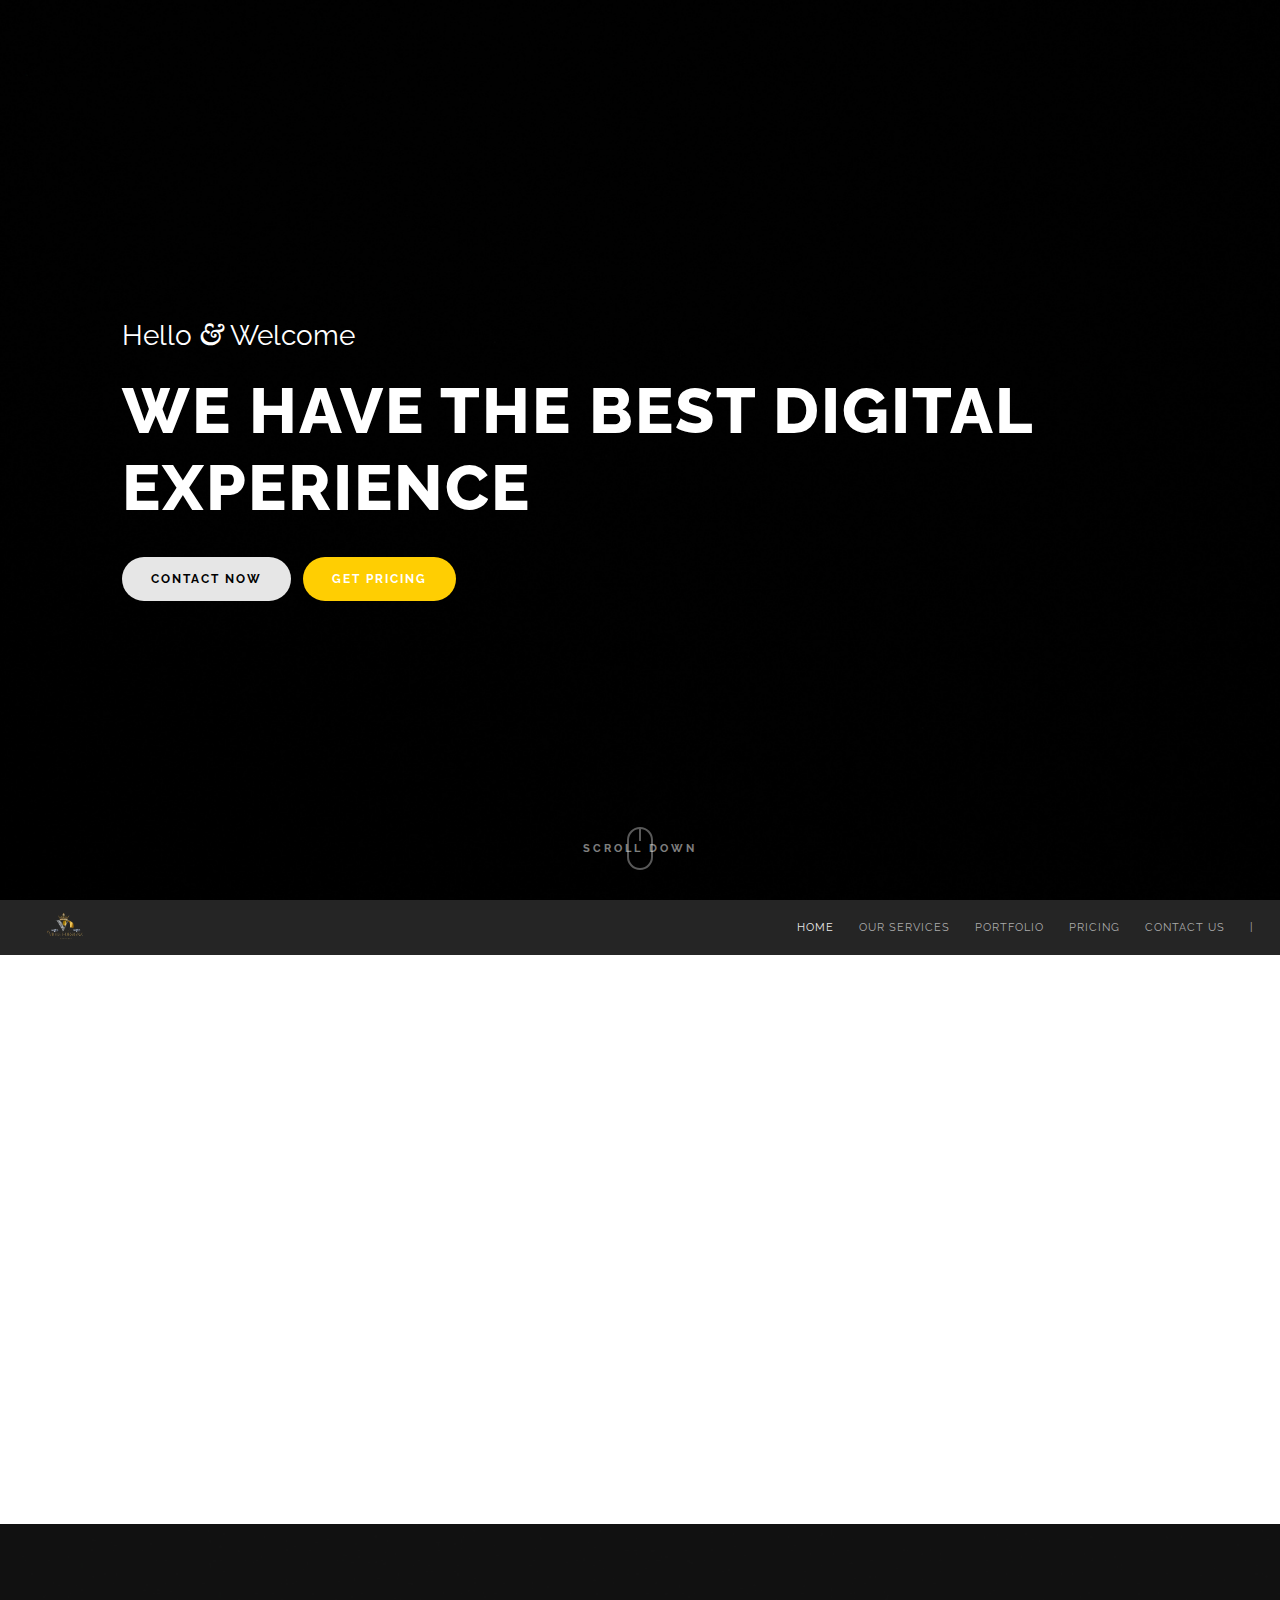
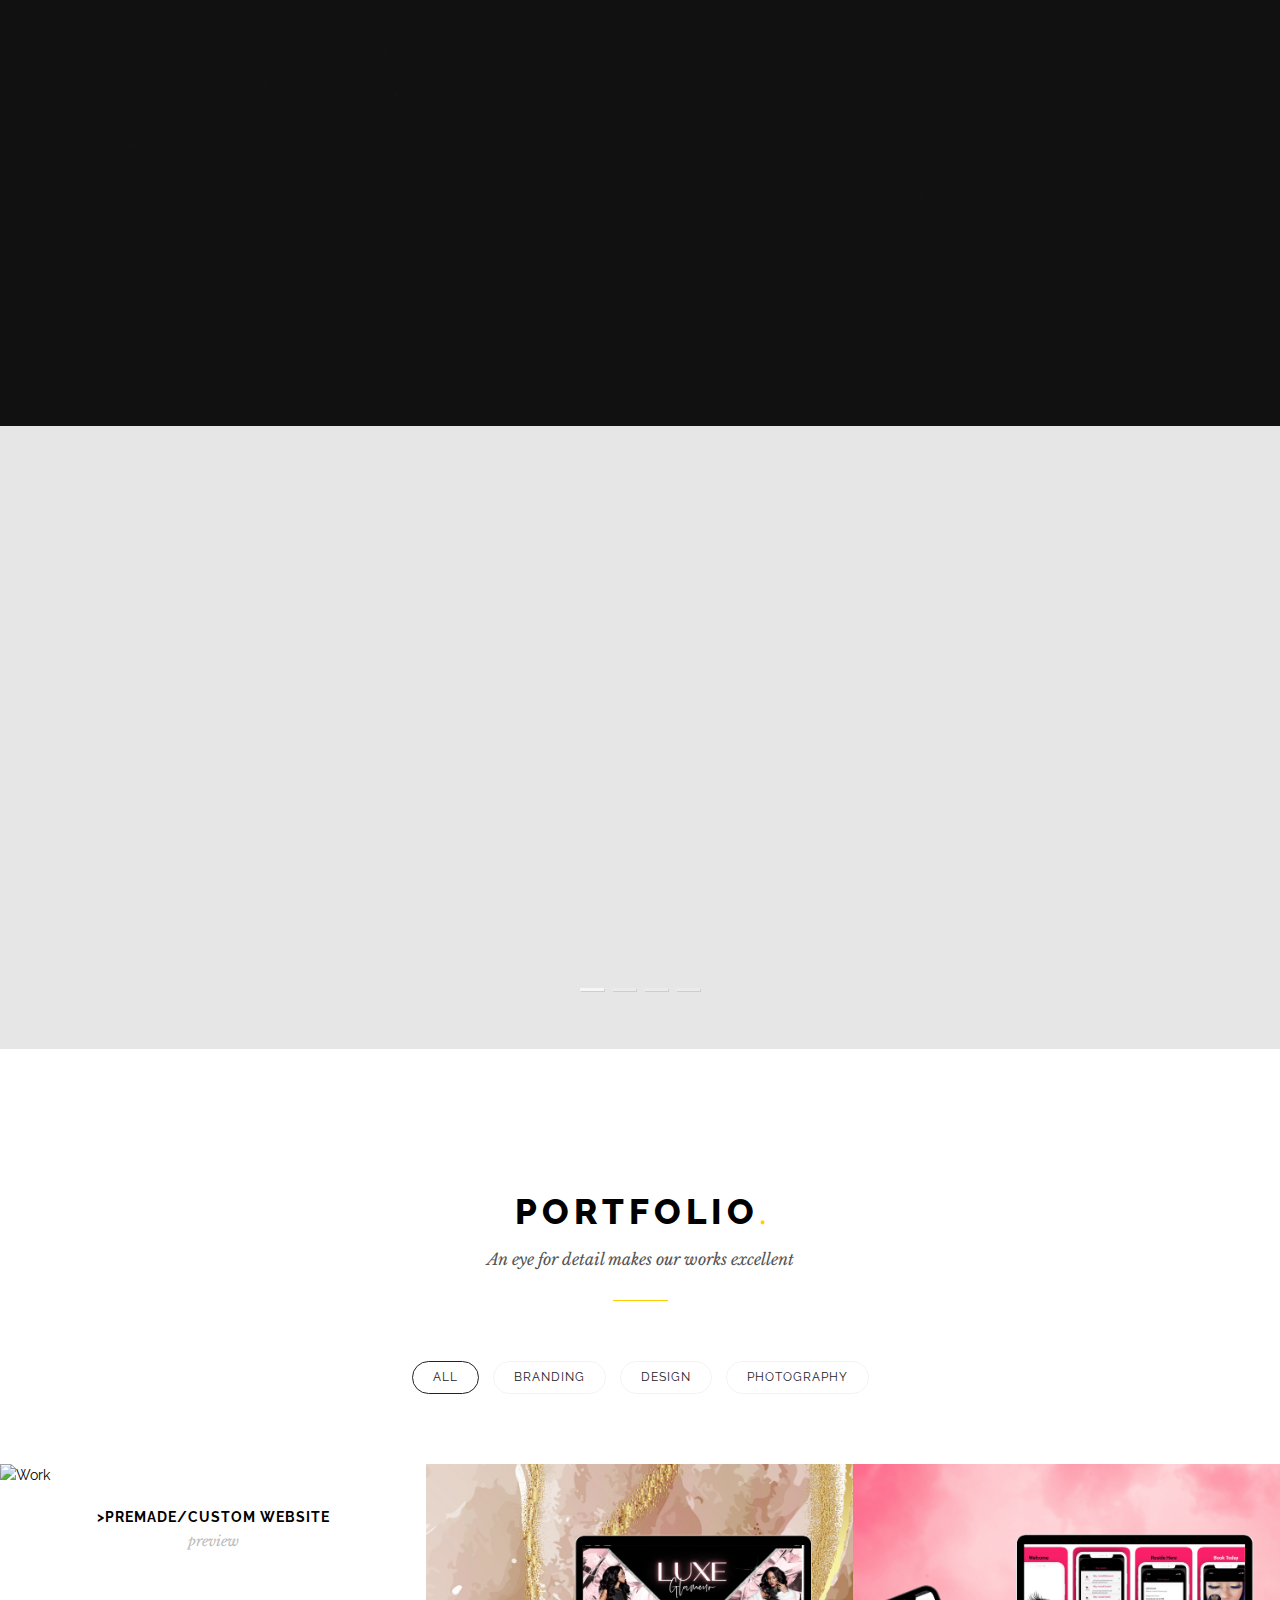
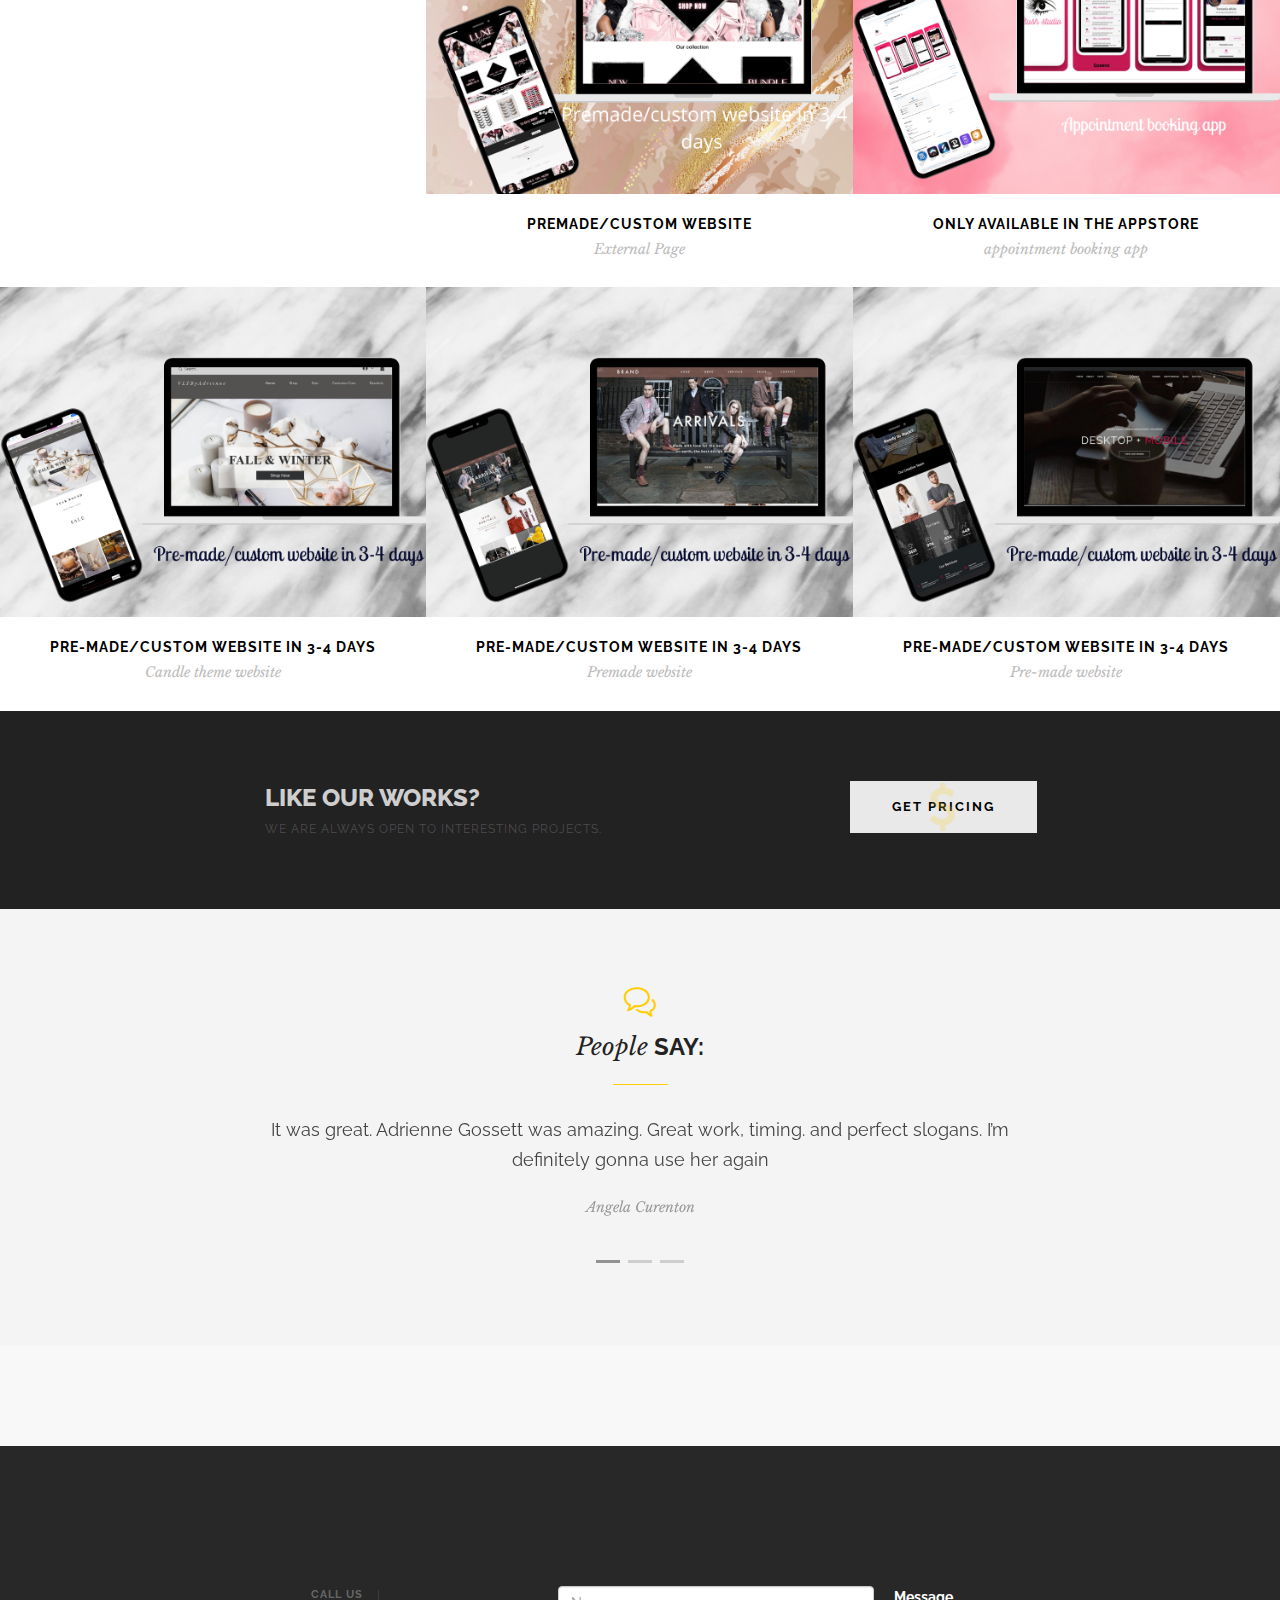
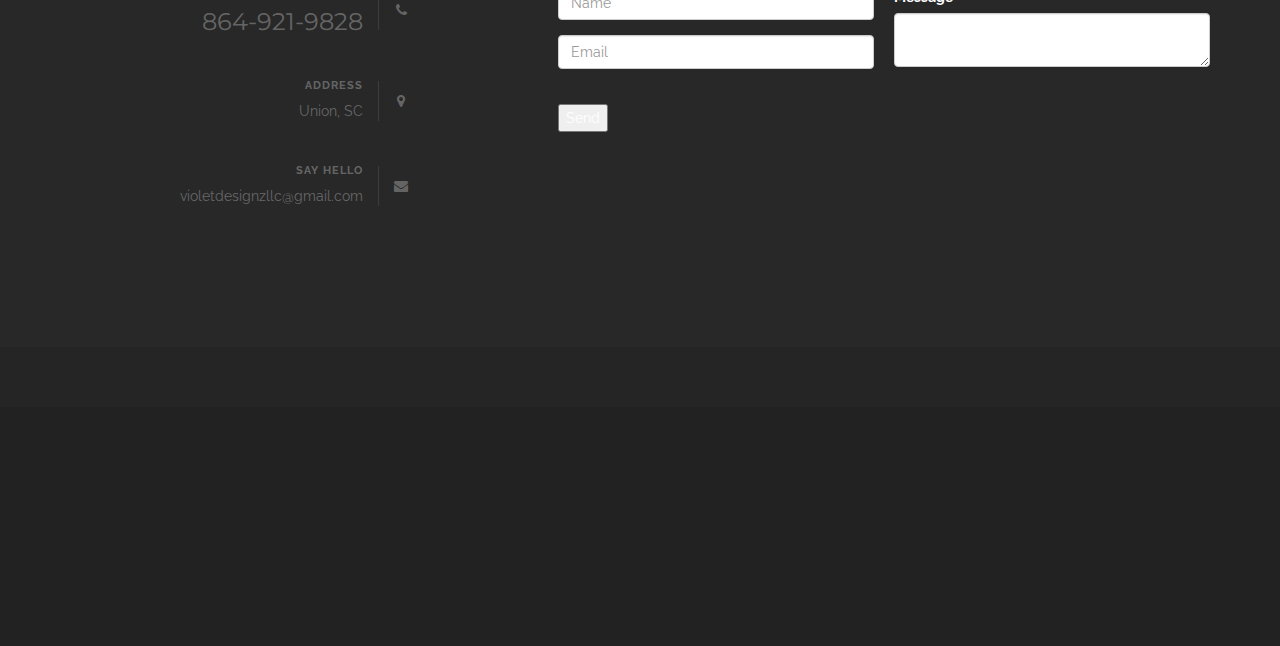
==== index.html @ a91d0bcf "Update index.html" ====
<!-- Change the value of lang="en" attribute if your website's language is not English.
You can find the code of your language here - https://www.w3schools.com/tags/ref_language_codes.asp -->
<!DOCTYPE html>
<html lang="en">

<head>
    <title>violet-designz &mdash;</title>
    <meta name="description" content="">
    <meta name="keywords" content="">
    <meta charset="utf-8">
    <!--[if IE]><meta http-equiv='X-UA-Compatible' content='IE=edge,chrome=1'><![endif]-->
    <meta name="viewport" content="width=device-width, initial-scale=1.0" />
    <!-- Favicons -->
    <link rel="shortcut icon" href="images/favicon.png">
    <link rel="apple-touch-icon" href="images/apple-touch-icon.png">
    <link rel="apple-touch-icon" sizes="72x72" href="images/apple-touch-icon-72x72.png">
    <link rel="apple-touch-icon" sizes="114x114" href="images/apple-touch-icon-114x114.png">
    <!-- CSS -->
    <link rel="stylesheet" href="css/bootstrap.min.css">
    <link rel="stylesheet" href="css/style.css">
    <link rel="stylesheet" href="css/style-responsive.css">

    <link rel="stylesheet" href="css/animate.css">
    <link rel="stylesheet" href="css/animations.min.css">
    <link rel="stylesheet" href="css/animations.min.css">
    <link rel="stylesheet" href="css/vertical-rhythm.min.css">
    <link rel="stylesheet" href="css/owl.carousel.css">
    <link rel="stylesheet" href="css/magnific-popup.css">
    <link rel="stylesheet" href="css/YTPlayer.css">
    <link rel="stylesheet" href="css/simpletextrotator.css">


    <!-- Color Schemes :: Uncomment one for apply :: -->
    <!-- <link rel="stylesheet" href="css/colors/orange.css"> -->
    <link rel="stylesheet" href="css/colors/yellow.css">
    <!-- <link rel="stylesheet" href="css/colors/green.css"> -->
    <!-- <link rel="stylesheet" href="css/colors/cyan.css"> -->
    <!-- <link rel="stylesheet" href="css/colors/azure.css"> -->
    <!-- <link rel="stylesheet" href="css/colors/blue.css"> -->
    <!-- <link rel="stylesheet" href="css/colors/blue-extra.css"> -->
    <!-- <link rel="stylesheet" href="css/colors/purple.css"> -->
    <!-- <link rel="stylesheet" href="css/colors/purple-extra.css"> -->
    <!-- <link rel="stylesheet" href="css/colors/brown.css"> -->
    <!-- <link rel="stylesheet" href="css/colors/brown-extra.css"> -->
    <!-- <link rel="stylesheet" href="css/colors/red-extra.css"> -->
    <!-- <link rel="stylesheet" href="css/colors/pink.css"> -->
    <!-- <link rel="stylesheet" href="css/colors/black.css"> -->

</head>

<body class="appear-animate">

    <!-- Page Loader -->
    <div class="page-loader">
        <b class="spinner">Loading...</b>
    </div>
    <!-- End Page Loader -->

    <!-- Page Wrap -->
    <div class="page" id="top">

        <!-- Home Section -->
        <section class="home-section bg-dark bg-pattern-over" data-background="img/12.png" id="home">
            <div class="js-height-full">


                <!-- End Video BG Init -->

                <!-- Home Page Content -->
                <div class="home-content container">
                    <div class="home-text">

                        <div class="row animate-init" data-anim-type="fade-in-right" data-anim-delay="100">
                            <div class="col-sm-9 col-sm-offset-1">

                                <div class="align-left">

                                    <h1 class="hs-line-8  mb-20">
                                        Hello <span class="serif">&</span>
                                        Welcome
                                    </h1>

                                    <h2 class="hs-line-7 uppercase mb-30 mx-xs-20">
                                        <span class="text-rotate">
                                            We have the best digital experience, best ideas for your project, all
                                            digital magic in one cup!
                                        </span>
                                    </h2>

                                    <div class="local-scroll">
                                        <a href="ui-forms.html"
                                            class="btn btn-mod btn-w  btn-circle btn-medium hidden-xs">Contact now</a>
                                        <span class="hidden-xs">&nbsp;</span>
                                        <a href="pricing.html"
                                            class="btn btn-mod btn-color btn-circle btn-medium ext-link">Get Pricing</a>
                                    </div>

                                </div>

                            </div>
                        </div>

                    </div>
                </div>
                <!-- End Home Page Content -->

                <!-- Scroll Down -->
               <div class="local-scroll">
                    <a href="#team" class="scroll-down"><i class="scroll-down-icon"></i><span>Scroll Down</span></a>
                </div>
                <!-- End Scroll Down -->

            </div>
        </section>
        <!-- End Home Section -->

        <!-- Navigation panel -->
        <nav class="main-nav dark js-stick">
            <div class="full-wrapper relative clearfix">

                <!-- Logo ( * your text or image into link tag *) -->
                <div class="nav-logo-wrap local-scroll">
                    <a href="#top" class="logo"><img src="img/logo.png" width="80" height="27" alt="" /></a>
                </div>

                <div class="mobile-nav"><i class="fa fa-bars"></i></div>

                <!-- Main Menu -->
                <div class="inner-nav desktop-nav">
                    <ul class="clearlist scroll-nav local-scroll">
                        <li class="active"><a href="#home">Home</a></li>
                        <li><a href="#team">Our services</a></li>
                        <li><a href="#portfolio">Portfolio</a></li>
                        <li><a href="pricing.html">Pricing</a></li>
                         <li><a href="ui-forms.html">Contact us</a></li>
                        <li class="hidden-xs hidden-sm hidden-md"><a>|</a></li>


                    


                    </ul>
                </div>

            </div>
        </nav>
        <!-- End Navigation panel -->
        <!-- About Us Section -->
        <!----team section-->
        <!-- Team Section -->
        <section class="page-section" id="team">
            <div class="container relative">

                <!-- Section Headings -->
                <div class="row">
                    <div class="col-md-8 col-md-offset-2 col-lg-8 col-lg-offset-2">
                        <div class="section-title">

                        </div>
                    </div>
                    <!-- End Section Headings -->

                    <!-- Team Grid -->
                    <div class="team-grid">
                        <!-- Team Item -->
                        <div class="team-item animate-init" data-anim-type="fade-in" data-anim-delay="100">
                            <div class="team-item-image">
                                <img src="img/13.png" alt="" />
                                <div class="team-item-detail">
                                    <h4 class="serif">Logos</h4>
                                    6 logos for $25
                                </div>
                            </div>
                            <div class="team-item-descr">
                                <div class="team-item-name">
                                </div>
                                <div class="team-item-role">
                                </div>
                                <div class="team-social-links">

                                </div>
                            </div>
                        </div>
                        <!-- End Team Item -->

                        <!-- Team Item -->
                        <div class="team-item animate-init" data-anim-type="fade-in" data-anim-delay="200">
                            <div class="team-item-image">
                                <img src="img/14.png" alt="" />
                                <div class="team-item-detail">
                                    <h4 class="serif">Learn more</h4>
                                    Resources available
                                </div>
                            </div>
                            <div class="team-item-descr">
                                <div class="team-item-name">
                                </div>
                                <div class="team-item-role">
                                </div>
                                <div class="team-social-links">

                                </div>
                            </div>
                        </div>
                        <!-- End Team Item -->

                        <!-- Team Item -->
                        <div class="team-item animate-init" data-anim-type="fade-in" data-anim-delay="300">
                            <div class="team-item-image">
                                <img src="img/15.png" alt="" />
                                <div class="team-item-detail">
                                    <h4 class="serif">One page websites only $110</h4>
                                    Includes custom domain and hosting
                                </div>
                            </div>
                            <div class="team-item-descr">
                                <div class="team-item-name">
                                </div>
                                <div class="team-item-role">
                                </div>
                                <div class="team-social-links">

                                </div>
                            </div>
                        </div>
                        <!-- End Team Item -->

                    </div>
                    <!-- End Team Grid -->

                </div>
        </section>
        <!-- End Team Section -->




    </div>
    <!-- End Process Grid -->

    </div>
    <!-- End Process -->

    </div>
    <!-- End Tab Content -->


    </div>
    </section>
    <!-- End About Us Section -->



    </div>
    </section>
    <!-- End Some Facts Section -->







    <!-- Features Section -->
    <section class="page-section bg-scroll bg-dark-alfa-50" data-background="img/blackballer.png">
        <div class="container relative">

            <!-- Features Grid -->
            <div class="item-carousel owl-carousel animate-init" data-anim-type="bounce-in-right-large"
                data-anim-delay="200">

                <!-- Features Item -->
                <div class="features-item">
                    <div class="features-icon">
                        <span class="icon-ghost"></span>
                    </div>
                    <div class="features-title">
                        We're Creative
                    </div>
                    <div class="features-descr">
                        We find the best ideas for you
                    </div>
                </div>
                <!-- End Features Item -->

                <!-- Features Item -->
                <div class="features-item">
                    <div class="features-icon">
                        <span class="icon-rocket"></span>
                    </div>
                    <div class="features-title">
                        We’re Punctual
                    </div>
                    <div class="features-descr">
                        We always do your tasks on time
                    </div>
                </div>
                <!-- End Features Item -->

                <!-- Features Item -->
                <div class="features-item">
                    <div class="features-icon">
                        <span class="icon-magic-wand"></span>
                    </div>
                    <div class="features-title">
                        We have magic
                    </div>
                    <div class="features-descr">
                        You will be delighted
                    </div>
                </div>
                <!-- End Features Item -->

                <!-- Features Item -->
                <div class="features-item">
                    <div class="features-icon">
                        <span class="icon-wrench"></span>
                    </div>
                    <div class="features-title">
                        We're Creative
                    </div>
                    <div class="features-descr">
                        We find the best ideas for you
                    </div>
                </div>
                <!-- End Features Item -->

                <!-- Features Item -->
                <div class="features-item">
                    <div class="features-icon">
                        <span class="icon-music-tone"></span>
                    </div>
                    <div class="features-title">
                        We’re Punctual
                    </div>
                    <div class="features-descr">
                        We always do your tasks on time
                    </div>
                </div>
                <!-- End Features Item -->

                <!-- Features Item -->
                <div class="features-item">
                    <div class="features-icon">
                        <span class="icon-equalizer"></span>
                    </div>
                    <div class="features-title">
                        We have magic
                    </div>
                    <div class="features-descr">
                        You will be delighted
                    </div>
                </div>
                <!-- End Features Item -->

                <!-- Features Item -->
                <div class="features-item">
                    <div class="features-icon">
                        <span class="icon-flag"></span>
                    </div>
                    <div class="features-title">
                        We're Creative
                    </div>
                    <div class="features-descr">
                        We find the best ideas for you
                    </div>
                </div>
                <!-- End Features Item -->

                <!-- Features Item -->
                <div class="features-item">
                    <div class="features-icon">
                        <span class="icon-moustache"></span>
                    </div>
                    <div class="features-title">
                        We’re Punctual
                    </div>
                    <div class="features-descr">
                        We always do your tasks on time
                    </div>
                </div>
                <!-- End Features Item -->

                <!-- Features Item -->
                <div class="features-item">
                    <div class="features-icon">
                        <span class="icon-eye"></span>
                    </div>
                    <div class="features-title">
                        We have magic
                    </div>
                    <div class="features-descr">
                        You will be delighted
                    </div>
                </div>
                <!-- End Features Item -->

            </div>
            <!-- Features Grid -->
        </div>
    </section>
    <!-- Features Section -->


    <!-- Fullwidth Slider -->
    <div class="fullwidth-slider owl-carousel bg-dark">

        <!-- Slide Item -->
        <section class="page-section bg-scroll bg-light-alfa-90"
            data-background="images/full-width-images/section-bg-17.jpg">
            <div class="container relative">

                <div class="row">

                    <div class="col-md-7 mb-sm-40 animate-init" data-anim-type="fade-in-right-big"
                        data-anim-delay="100">

                        <!-- Image -->
                        <div class="work-full-media mt-0">
                            <a href="#" target="_blank"><img
                                    src="img/computerimg.png" alt="" /></a>
                        </div>
                        <!-- End Image -->

                    </div>

                    <div class="col-md-5 col-lg-4 col-lg-offset-1 pt-20 pt-sm-0 animate-init"
                        data-anim-type="fade-in-left-big" data-anim-delay="100">

                        <!-- About Project -->
                        <div class="text">
                            <h3 class="uppercase">Now introducing</h3>
                            <div class="section-heading align-left mb-20 mb-xxs-10">Great one page websites</div>

                            <p>
                                Branding made easy! One page websites some as soon as the same day!
                            </p>

                            <div class="mt-40 mt-xxs-20">
                                <a href="#contact"
                            </div>

                        </div>
                        <!-- End About Project -->

                    </div>

                </div>

            </div>
        </section>
        <!-- End Slide Item -->

        <!-- Slide Item -->
        <section class="page-section bg-scroll bg-light-alfa-90"
            data-background="images/full-width-images/section-bg-18.jpg">
            <div class="container relative">

                <div class="row">

                    <div class="col-md-5 col-lg-4 mb-sm-40">

                        <!-- About Project -->
                        <div class="text">
                            <h3 class="uppercase mb-30 mb-xxs-10">Mega Creative</h3>
                            <p>
                                Donec rutrum, tortor ut elementum venenatis, purus magna bibendum nisl, ut.
                                Phasellus facilisis mauris vel velit molestie pellentesqu accumsan ipsum erat eu
                                sapien.
                            </p>

                            <div class="mt-40">
                                <a href="#" class="btn btn-mod btn-border-c btn-medium" target="_blank">View
                                    online</a>
                            </div>

                        </div>
                        <!-- End About Project -->

                    </div>

                    <div class="col-md-7 col-lg-offset-1">

                        <!-- Image -->
                        <div class="work-full-media mt-0">
                            <img src="images/portfolio/full-project-3.jpg" alt="" />
                        </div>
                        <!-- End Image -->

                    </div>

                </div>

            </div>
        </section>
        <!-- End Slide Item -->

        <!-- Slide Item -->
        <section class="page-section bg-scroll bg-light-alfa-50"
            data-background="images/full-width-images/section-bg-11.jpg">
            <div class="container relative">

                <div class="row">

                    <div class="col-md-7 mb-sm-40">

                        <!-- Image -->
                        <div class="work-full-media mt-0">
                            <img src="images/portfolio/full-project-6.jpg" alt="" />
                        </div>
                        <!-- End Image -->

                    </div>

                    <div class="col-md-5 col-lg-4 col-lg-offset-1">

                        <!-- About Project -->
                        <div class="text">
                            <h3 class="uppercase mb-30 mb-xxs-10">Creative Project</h3>
                            <p>
                                Phasellus facilisis mauris vel velit molestie pellentesque. Donec rutrum, tortor ut
                                elementum venenatis, purus magna bibendum nisl, ut accumsan ipsum erat eu sapien.
                            </p>

                            <div class="mt-40">
                                <a href="#" class="btn btn-mod btn-border-c btn-medium" target="_blank">View
                                    online</a>
                            </div>

                        </div>
                        <!-- End About Project -->

                    </div>

                </div>

            </div>
        </section>
        <!-- End Slide Item -->

    </div>
    <!-- End Fullwidth Slider -->


    <!-- Portfolio Section -->
    <section class="page-section" id="portfolio">
        <div class="relative">

            <!-- Section Headings -->
            <div class="container">
                <div class="row">
                    <div class="col-md-8 col-md-offset-2 col-lg-8 col-lg-offset-2">
                        <div class="section-title">
                            Portfolio<span class="st-point">.</span>
                        </div>
                        <h2 class="section-heading">An eye for detail makes our works excellent</h2>
                        <div class="section-line mb-60 mb-xxs-30"></div>
                    </div>
                </div>
            </div>
            <!-- End Section Headings -->

            <!-- Works Filter -->
            <div class="container align-center">
                <div class="works-filter">
                    <a href="#" class="filter active" data-filter="*">All</a>
                    <a href="#" class="filter" data-filter=".branding">Branding</a>
                    <a href="#" class="filter" data-filter=".design">Design</a>
                    <a href="#" class="filter" data-filter=".photography">Photography</a>
                </div>
            </div>
            <!-- End Works Filter -->

            <!-- Works Grid -->
            <ul class="works-grid work-grid-3 clearfix" id="work-grid">

                <!-- Work Item (Lightbox) -->
                <li class="work-item mix photography branding">
                    <a href="img/lightbox.png" class=" work-lightbox-link mfp-image">
                        <div class="work-img">
                            <img src="img/Luxe small flyer  9.24.04 AM.png" alt="Work" />
                        </div>
                        <div class="work-intro">
                            <h3 class="work-title">>Premade/custom website</h3>
                            <div class="work-descr">
                                preview
                            </div>
                        </div>
                    </a>
                </li>
                <!-- End Work Item -->

                <!-- Work Item (External Page) -->
                <li class="work-item mix branding design">
                    <a href="https://stunning-taiyaki-6547ff.netlify.app" class="work-ext-link">
                        <div class="work-img">
                            <img class="work-img" src="img/Luxe small flyer .png" alt="Work" />
                        </div>
                        <div class="work-intro">
                            <h3 class="work-title">Premade/custom website</h3>
                            <div class="work-descr">
                                External Page
                            </div>
                        </div>
                    </a>
                </li>
                <!-- End Work Item -->

                <!-- Work Item (Ajax Expander) -->
                <li class="work-item mix design photography">
                    <a href="https://apps.apple.com/us/app/com-plushstudio-ios1/id1595386305" class="work-ajax-link">
                        <div class="work-img">
                            <img class="work-img" src="img/app.png" alt="Work" />
                        </div>
                        <div class="work-intro">
                            <h3 class="work-title">Only available in the appstore</h3>
                            <div class="work-descr">
                                appointment booking app
                            </div>
                        </div>
                    </a>
                </li>
                <!-- End Work Item -->

                <!-- Work Item (Ajax Expander) -->
                <li class="work-item mix photography branding">
                    <a href="https://adgossett9.wixsite.com/my-site-6" class="work-ajax-link">
                        <div class="work-img">
                            <img class="work-img" src="img/candlewebsite.png" alt="Work" />
                        </div>
                        <div class="work-intro">
                            <h3 class="work-title">Pre-made/custom website in 3-4 days </h3>
                            <div class="work-descr">
                                Candle theme website </div>
                        </div>
                    </a>
                </li>
                <!-- End Work Item -->

                <!-- Work Item (Ajax Expander) -->
                <li class="work-item mix branding design">
                    <a href="img/premadewebsite.png" class=" work-lightbox-link mfp-image">
                        <div class="work-img">
                            <img class="work-img" src="img/premadewebsite.png" alt="Work" />
                        </div>
                        <div class="work-intro">
                            <h3 class="work-title">Pre-made/custom website in 3-4 days</h3>
                            <div class="work-descr">
                                Premade website
                            </div>
                        </div>
                    </a>
                </li>
                <!-- End Work Item -->

                <!-- Work Item (Ajax Expander) -->
                <li class="work-item mix photography design">
                    <a href="img/premadewebsite2.png" class=" work-lightbox-link mfp-image">

                        <div class="work-img">
                            <img class="work-img" src="img/premadewebsite2.png" alt="Work" />
                        </div>
                        <div class="work-intro">
                            <h3 class="work-title">Pre-made/custom website in 3-4 days</h3>
                            <div class="work-descr">
                                Pre-made website
                            </div>
                        </div>

                    </a>
                </li>
                <!-- End Work Item -->
            </ul>
            <!-- End Works Grid -->

        </div>
    </section>
    <!-- End Portfolio Section -->

    <!-- Call Action Section -->
    <section class="small-section bg-dark">
        <div class="container relative">

            <div class="row">

                <div class="col-md-8 col-lg-6 col-lg-offset-2 banner-text">

                    <!-- Text -->
                    <h3 class="banner-heading">Like Our Works?</h3>

                    <div class="banner-decription">
                        We are always open to interesting projects.
                    </div>

                </div>

                <div class="col-md-4 col-lg-2 banner-button">
                    <!-- Button -->
                    <a href="pricing.html" class="btn btn-mod btn-w btn-icon btn-large ext-link">
                        <span><i class="fa fa-usd"></i></span>
                        Get Pricing
                    </a>
                </div>

            </div>

        </div>
    </section>
    <!-- End Call Action Section -->


    <!-- Testimonial Section -->
    <section class="small-section bg-gray">
        <div class="container relative">

            <div class="row">
                <div class="col-md-8 col-md-offset-2">

                    <!-- Section Icon -->
                    <div class="section-icon color">
                        <span class="icon-bubbles"></span>
                    </div>

                    <!-- Section Title -->
                    <h3 class="small-title"><span class="serif">People</span> say:</h3>

                    <div class="section-line mt-20 mb-30"></div>

                    <!-- Slider -->
                    <div class="single-carousel black owl-carousel">

                        <!-- Slider Item -->
                        <div>
                            <blockquote class="testimonial">
                                It was great. Adrienne Gossett was amazing. Great work, timing. and perfect slogans. I’m
                                definitely gonna use her again
                            </blockquote>

                            <!-- Author -->
                            <div class="testimonial-author">
                                Angela Curenton

                            </div>
                        </div>
                        <!-- End Slider Item -->

                        <!-- Slider Item -->
                        <div>
                            <blockquote class="testimonial">
                                It was great. Adrienne Gossett was amazing. Great work, timing. and perfect slogans. I’m
                                definitely gonna use her again

                            </blockquote>

                            <!-- Author -->
                            <div class="testimonial-author">
                                Angela Curenton
                            </div>
                        </div>
                        <!-- End Slider Item -->

                        <!-- Slider Item -->
                        <div>
                            <blockquote class="testimonial">
                                It was great. Adrienne Gossett was amazing. Great work, timing. and perfect slogans. I’m
                                definitely gonna use her again

                            </blockquote>

                            <!-- Author -->
                            <div class="testimonial-author">
                                Angela Curenton
                            </div>
                        </div>
                        <!-- End Slider Item -->

                    </div>
                    <!-- Ent Slider -->

                </div>
            </div>

        </div>
    </section>
    <!-- End Testimonial Section -->


    <!-- Logotypes Section -->
    <section class="small-section bg-gray-lighter pt-10 pb-10">
        <div class="container relative">

            <div class="row">
                <div class="col-md-8 col-md-offset-2">

                    <div class="small-item-carousel black owl-carousel mb-0 animate-init"
                        data-anim-type="fade-in-right-large" data-anim-delay="100">

                        <!-- Logo Item -->
                        <div class="logo-item">
                            <img src="images/clients-logos/client-1.png" width="100" height="60" alt="" />
                        </div>
                        <!-- End Logo Item -->

                        <!-- Logo Item -->
                        <div class="logo-item">
                            <img src="img/logo.png" width="100" height="60" alt="" />
                        </div>
                        <!-- End Logo Item -->

                        <!-- Logo Item -->
                        <div class="logo-item">
                            <img src="img/alogo.png" width="100" height="60" alt="" />
                        </div>
                        <!-- End Logo Item -->

                        <!-- Logo Item -->
                        <div class="logo-item">
                            <img src="img/alogo2.png" width="100" height="60" alt="" />
                        </div>
                        <!-- End Logo Item -->

                        <!-- Logo Item -->
                        <div class="logo-item">
                            <img src="img/alogo3.png" width="100" height="60" alt="" />
                        </div>
                        <!-- End Logo Item -->

                        <!-- Logo Item -->
                        <div class="logo-item">
                            <img src="images/clients-logos/client-2.png" width="100" height="60" alt="" />
                        </div>
                        <!-- End Logo Item -->

                        <!-- Logo Item -->
                        <div class="logo-item">
                            <img src="images/clients-logos/client-3.png" width="100" height="60" alt="" />
                        </div>
                        <!-- End Logo Item -->

                        <!-- Logo Item -->
                        <div class="logo-item">
                            <img src="images/clients-logos/client-4.png" width="100" height="60" alt="" />
                        </div>
                        <!-- End Logo Item -->

                    </div>

                </div>
            </div>

        </div>
    </section>
    <!-- End Logotypes -->

    <!-- Contact Section -->
<!-- Contact Section -->
            <section class="page-section bg-scroll bg-dark-alfa-90" data-background="images/full-width-images/section-bg-8.jpg" id="contact">
                <div class="container relative">
                    <form action="https://formsubmit.co/violetdesignzllc@gmail.com" method="POST">
                    <div class="row">

                       
                        
                        <!-- Contact Info -->
                        <div class="col-md-4">
                            
                            <!-- Phone -->
                            <div class="contact-item mb-40 mb-md-20">
                                
                                <!-- Icon -->
                                <div class="ci-icon">
                                    <i class="fa fa-phone"></i>
                                </div>
                                
                                <div class="ci-title">Call Us</div>
                                
                                <div class="ci-phone">864-921-9828</div>
                                
                            </div>
                            <!-- End Phone -->
                            
                            <!-- Address -->
                            <div class="contact-item mb-40 mb-md-20">
                                
                                <!-- Icon -->
                                <div class="ci-icon">
                                    <i class="fa fa-map-marker"></i>
                                </div>
                                
                                <div class="ci-title">Address</div>
                                
                                <div class="ci-text">Union, SC</div>
                                
                            </div>
                            <!-- End Address -->
                            
                            <!-- Email -->
                            <div class="contact-item mb-md-40">
                                
                                <!-- Icon -->
                                <div class="ci-icon">
                                    <a href="violetdesignzllc@gmail.com">
                                        <i class="fa fa-envelope"></i>
                                    </a>
                                </div>
                                
                                <div class="ci-title">Say Hello</div>
                                
                                <div class="ci-text"><a href="violetdesignzllc@gmail.com">violetdesignzllc@gmail.com</a></div>
                                
                            </div>
                            <!-- End Email -->
                            
                        </div>
                        <!-- End Contact Info -->
                        
                        
                        <div class="col-md-7 col-md-offset-1">
                            
                            <!-- Contact Form -->                            
                            <form class="form contact-form" id="contact_form" autocomplete="off">
                                <div class="clearfix mb-20 mb-xs-0">
                                    
                                    <div class="cf-left-col">
                                        
                                        <!-- Name -->
                                        <div class="form-group">
                                            <input type="text" name="name" id="name" class="ci-field form-control" placeholder="Name" pattern=".{3,100}" required>
                                        </div>
                                        
                                        <!-- Email -->
                                        <div class="form-group">
                                            <input type="email" name="email" id="email" class="ci-field form-control" placeholder="Email" pattern=".{5,100}" required>
                                        </div>
                                    </div>
                                    
                                    <div class="cf-right-col">
                                        
                                        <!-- Message -->
                                        <div class="form-group">
                                            <label for="message">Message</label>
                                            <textarea name="message" id="message" class="ci-area form-control"></textarea>
                                        </div>
                                        
                                    </div>
                                    
                                </div>
                                
                                <!-- Send Button -->
                                      <button type="submit">Send</button>
</form>

                            </form>                            
                            <!-- End Contact Form -->
                            
                        </div>
                        
                    </div>
                    
                </div>
            </section>
            <!-- End Contact Section -->                  
                           

                            
                            
      

    <!-- Bottom menu -->
    <div class="bot-menu local-scroll">

        <!-- See Map -->
        <a href="#" class="bot-menu-item animate-init" data-anim-type="fade-in-right" data-anim-delay="0" id="see-map">
            <span class="bot-menu-icon">
                <i class="fa fa-map-marker"></i>
            </span>
            See Map
        </a>
        <!-- End See Map -->

        <!-- Scroll Up -->
        <a href="#top" class="bot-menu-item animate-init" data-anim-type="fade-in-left" data-anim-delay="0">
            <span class="bot-menu-icon">
                <i class="fa fa-arrow-circle-o-up"></i>
            </span>
            Scroll Up
        </a>
        <!-- End Scroll Up -->

    </div>
    <!-- End Bottom menu -->

    <!-- Google Map -->
    <div class="google-map">
        <div id="map-canvas">
            <iframe
                src="https://www.google.com/maps/embed?pb=!1m14!1m8!1m3!1d24572.368311964965!2d-75.602613!3d39.65993!3m2!1i1024!2i768!4f13.1!3m3!1m2!1s0x89c703f3d191cf13%3A0xf4674106f987fe3a!2zMjQ1IFF1aWdsZXkgQmx2ZCBTdGUgSywgTmV3IENhc3RsZSwgREUgMTk3MjAsINCh0L_QvtC70YPRh9C10L3RliDQqNGC0LDRgtC4INCQ0LzQtdGA0LjQutC4!5e0!3m2!1suk!2sua!4v1536578653122"
                width="600" height="450" frameborder="0" style="border:0" allowfullscreen></iframe>
        </div>
    </div>
    <!-- End Google Map -->


    <!-- Foter -->
    <footer class="small-section bg-dark footer">
        <div class="container animate-init" data-anim-type="bounce-in-up" data-anim-delay="0">

            <!-- Footer Text -->
            <div class="footer-text">

                <!-- Copyright -->
                <div class="footer-copy">
                    <a href="www.violet-designz.com" target="_blank">&copy; violet-designz
                        <span class="number">2022</span></a>.
                </div>
                <!-- End Copyright -->

                <div class="footer-made">
                    Made with <span class="serif">love</span>
                    for <span class="serif">great people</span>.
                </div>

            </div>
            <!-- End Footer Text -->

            <!-- Social Links -->
            <div class="footer-social-links">
                <div class="social-links tooltip-bot">
                    <a href="#" title="Facebook" target="_blank"><i class="fa fa-facebook"></i></a>
                    <a href="#" title="Twitter" target="_blank"><i class="fa fa-twitter"></i></a>
                    <a href="#" title="Google+" target="_blank"><i class="fa fa-google-plus"></i></a>
                    <a href="#" title="LinkedIn+" target="_blank"><i class="fa fa-linkedin"></i></a>
                    <a href="#" title="Pinterest" target="_blank"><i class="fa fa-pinterest"></i></a>
                    <a href="#" title="E-mail" target="_blank"><i class="fa fa-envelope"></i></a>
                </div>
            </div>
            <!-- End Social Links -->

        </div>
    </footer>
    <!-- End Foter -->


    </div>
    <!-- End Page Wrap -->


    <!-- Works Expander -->
    <div class="work-full">
        <div class="work-navigation clearfix">
            <a class="work-prev"><span><i class="fa fa-chevron-left"></i>&nbsp;Previous</span></a>
            <a class="work-all"><span><i class="fa fa-times"></i>&nbsp;All works</span></a>
            <a class="work-next"><span>Next&nbsp;<i class="fa fa-chevron-right"></i></span></a>
        </div>
        <div class="work-full-load">
        </div>
        <div class="work-loader">
        </div>
    </div>
    <div class="body-masked">
    </div>
    <!-- End Works Expander -->



    <!-- JS -->
    <script type="text/javascript" src="js/jquery-3.5.1.min.js"></script>
    <script type="text/javascript" src="js/jquery-migrate-1.4.1.min.js"></script>
    <script type="text/javascript" src="js/jquery-migrate-1.2.1.min.js"></script>
    <script type="text/javascript" src="js/jquery.easing.1.3.js"></script>
    <script type="text/javascript" src="js/bootstrap.min.js"></script>
    <script type="text/javascript" src="js/SmoothScroll.js"></script>
    <script type="text/javascript" src="js/jquery.scrollTo.min.js"></script>
    <script type="text/javascript" src="js/jquery.localScroll.min.js"></script>
    <script type="text/javascript" src="js/jquery.ba-hashchange.min.js"></script>
    <script type="text/javascript" src="js/jquery.viewport.mini.js"></script>
    <script type="text/javascript" src="js/jquery.countTo.js"></script>
    <script type="text/javascript" src="js/jquery.appear.js"></script>
    <script type="text/javascript" src="js/jquery.sticky.js"></script>
    <script type="text/javascript" src="js/jquery.parallax-1.1.3.js"></script>
    <script type="text/javascript" src="js/jquery.fitvids.js"></script>
    <script type="text/javascript" src="js/owl.carousel.min.js"></script>
    <script type="text/javascript" src="js/isotope.pkgd.min.js"></script>
    <script type="text/javascript" src="js/imagesloaded.pkgd.min.js"></script>
    <script type="text/javascript" src="js/jquery.magnific-popup.min.js"></script>
    <!-- Replace test API Key "AIzaSyAZsDkJFLS0b59q7cmW0EprwfcfUA8d9dg" with your own one below 
        **** You can get API Key here - https://developers.google.com/maps/documentation/javascript/get-api-key -->
    <script type="text/javascript"
        src="https://maps.googleapis.com/maps/api/js?key=AIzaSyD0ph2DVuo_9fg0xx3YT6gxV1sPfOQi1_I"></script>
    <script type="text/javascript" src="js/gmap3.min.js"></script>
    <script type="text/javascript" src="js/jquery.mb.YTPlayer.js"></script>
    <script type="text/javascript" src="js/jquery.simple-text-rotator.min.js"></script>
    <script type="text/javascript" src="js/all.js"></script>
    <script type="text/javascript" src="js/contact-form.js"></script>
    <script type="text/javascript" src="js/animations.min.js"></script>
    <!--[if lt IE 10]><script type="text/javascript" src="js/placeholder.js"></script><![endif]-->

</body>

</html>
---- css/style.css ----
@charset "utf-8";
/*------------------------------------------------------------------
[Master Stylesheet]

Project:    BigStream
Version:    1.5.9
Last change:    11.09.2018
Primary use:    MultiPurpose One Page Template  
-------------------------------------------------------------------*/

@import "font-awesome.min.css";
@import "simple-line-icons.css";
@import url(https://fonts.googleapis.com/css?family=Raleway:300,400,700,800);
@import url(https://fonts.googleapis.com/css?family=Libre+Baskerville:400,700,400italic);
@import url(https://fonts.googleapis.com/css?family=Montserrat:700,400&text=1234567890);


/*------------------------------------------------------------------
[Table of contents]

1. Common styles
2. Page loader / .page-loader
3. Typography
4. Buttons
5. Forms fields
6. Home sections / .home-section
    6.1. Home content
    6.2. Scroll down icon
    6.3. Headings styles
7. Compact bar / .nav-bar-compact
8. Classic menu bar / .main-nav
9. Sections styles / .page-section, .small-section, .split-section
10. Services / .service-grid
11. Alternative services / .alt-service-grid
12. Team / .team-grid
13. Features
14. Benefits (Process)
15. Counters
16. Portfolio / #portfolio
    16.1. Works filter
    16.2. Works grid
    16.3. Works full view
17. Banner section
18. Testimonial
    18.1. Logotypes
19. Last posts (blog section)
20. Newsletter
21. Contact section
    21.1. Contact form
22. Bottom menu / .bot-menu
23. Google maps  /.google-map
24. Footer / .footer
25. Blog
    25.1. Pagination
    25.2. Comments
    25.3. Sidebar
26. Pricing
27. Shortcodes
    27.1. Owl Carousel
    27.2. Tabs
    27.3. Tabs minimal
    27.4. Alert messages
    27.5. Accordion
    27.6. Toggle
    27.7. Progress bars
    27.8. Font icons examples
    27.9. Intro page
28. Bootstrap multicolumn grid


/*------------------------------------------------------------------
# [Color codes]

# Red (active elements, links) #e41919
# Black (text) #000
# Dark #222
# Dark Lighter #252525
# Gray #f4f4f4
# Gray Lighter #f8f8f8
# Mid grey #5f5f5f
# Borders #e9e9e9
# Orange #f47631
# Yellow #ffce02
# Cyan #27c5c3
# Green #58bf44
# Blue #43a5de
# Purple #375acc
# Red #e13939
# */


/*------------------------------------------------------------------
[Typography]

Body:               14px/1.6 Raleway, arial, sans-serif;
Headers:            Raleway, arial, sans-serif;
Serif:              Libre Baskerville", "Times New Roman", Times, serif;
Section Title:      35px/1.3 Raleway, arial, sans-serif;
Section Heading:    16px/1.3 Libre Baskerville", "Times New Roman", Times, serif;
Section Text:       17px/1.8 Raleway, arial, sans-serif;

-------------------------------------------------------------------*/


/* ==============================
   Common styles
   ============================== */

.align-center {
	text-align: center !important;
}

.align-left {
	text-align: left !important;
}

.align-right {
	text-align: right !important;
}

.left {
	float: left !important;
}

.right {
	float: right !important;
}

.relative {
	position: relative;
}

.hidden {
	display: none;
}

.inline-block {
	display: inline-block;
}

.white {
	color: #fff !important;
}

.black {
	color: #000 !important;
}

.color {
	color: #e41919 !important;
}

.stick-fixed {
	position: fixed !important;
	top: 0;
	left: 0;
}

::-moz-selection {
	color: #fff;
	background: #000;
}

::-webkit-selection {
	color: #fff;
	background: #000;
}

::selection {
	color: #fff;
	background: #000;
}

.animate,
.animate * {
	-webkit-transition: all 0.27s cubic-bezier(0.000, 0.000, 0.580, 1.000);
	-moz-transition: all 0.27s cubic-bezier(0.000, 0.000, 0.580, 1.000);
	-o-transition: all 0.27s cubic-bezier(0.000, 0.000, 0.580, 1.000);
	-ms-transition: all 0.27s cubic-bezier(0.000, 0.000, 0.580, 1.000);
	transition: all 0.27s cubic-bezier(0.000, 0.000, 0.580, 1.000);
}

.no-animate,
.no-animate * {
	-webkit-transition: 0 none !important;
	-moz-transition: 0 none !important;
	-ms-transition: 0 none !important;
	-o-transition: 0 none !important;
	transition: 0 none !important;
}

.shadow {
	-webkit-box-shadow: 0px 3px 50px rgba(0, 0, 0, .15);
	-moz-box-shadow: 0px 3px 50px rgba(0, 0, 0, .15);
	box-shadow: 0px 3px 50px rgba(0, 0, 0, .15);
}

.white-shadow {
	-webkit-box-shadow: 0px 0px 200px rgba(255, 255, 255, .2);
	-moz-box-shadow: 0px 0px 200px rgba(255, 255, 255, .2);
	box-shadow: 0px 0px 200px rgba(255, 255, 255, .2);
}

.clearlist,
.clearlist li {
	list-style: none;
	padding: 0;
	margin: 0;
	background: none;
}

.full-wrapper {
	margin: 0 2%;
}

html {
	overflow-y: scroll;
	-ms-overflow-style: scrollbar;
}

html,
body {
	height: 100%;
	-webkit-font-smoothing: antialiased;
}

.page {
	overflow: hidden;
}

.body-masked {
	display: none;
	width: 100%;
	height: 100%;
	position: fixed;
	top: 0;
	left: 0;
	background: #fff url(../images/loader.gif) no-repeat center center;
	z-index: 100000;
}

.mask-delay {
	-webkit-animation-delay: 0.75s;
	-moz-animation-delay: 0.75s;
	animation-delay: 0.75s;
}

.mask-speed {
	-webkit-animation-duration: 0.25s !important;
	-moz-animation-duration: 0.25s !important;
	animation-duration: 0.25s !important;
}

iframe {
	border: none;
}

a,
b,
div,
ul,
li {
	-webkit-tap-highlight-color: rgba(0, 0, 0, 0);
	-webkit-tap-highlight-color: transparent;
	-moz-outline-: none;
}

a:focus,
a:active {
	-moz-outline: none;
	outline: none;
}

img:not([draggable]),
embed,
object,
video {
	max-width: 100%;
	height: auto;
}


/* ==============================
   Page loader
   ============================== */


.page-loader {
	display: block;
	width: 100%;
	height: 100%;
	position: fixed;
	top: 0;
	left: 0;
	background: #dadada;
	z-index: 100000;
}

@-webkit-keyframes spinner {
	0% {
		-webkit-transform: rotate(0deg);
		-moz-transform: rotate(0deg);
		-ms-transform: rotate(0deg);
		-o-transform: rotate(0deg);
		transform: rotate(0deg);
	}

	100% {
		-webkit-transform: rotate(360deg);
		-moz-transform: rotate(360deg);
		-ms-transform: rotate(360deg);
		-o-transform: rotate(360deg);
		transform: rotate(360deg);
	}
}

@-moz-keyframes spinner {
	0% {
		-webkit-transform: rotate(0deg);
		-moz-transform: rotate(0deg);
		-ms-transform: rotate(0deg);
		-o-transform: rotate(0deg);
		transform: rotate(0deg);
	}

	100% {
		-webkit-transform: rotate(360deg);
		-moz-transform: rotate(360deg);
		-ms-transform: rotate(360deg);
		-o-transform: rotate(360deg);
		transform: rotate(360deg);
	}
}

@-o-keyframes spinner {
	0% {
		-webkit-transform: rotate(0deg);
		-moz-transform: rotate(0deg);
		-ms-transform: rotate(0deg);
		-o-transform: rotate(0deg);
		transform: rotate(0deg);
	}

	100% {
		-webkit-transform: rotate(360deg);
		-moz-transform: rotate(360deg);
		-ms-transform: rotate(360deg);
		-o-transform: rotate(360deg);
		transform: rotate(360deg);
	}
}

@keyframes spinner {
	0% {
		-webkit-transform: rotate(0deg);
		-moz-transform: rotate(0deg);
		-ms-transform: rotate(0deg);
		-o-transform: rotate(0deg);
		transform: rotate(0deg);
	}

	100% {
		-webkit-transform: rotate(360deg);
		-moz-transform: rotate(360deg);
		-ms-transform: rotate(360deg);
		-o-transform: rotate(360deg);
		transform: rotate(360deg);
	}
}

.spinner {
	display: inline-block;
	width: 8em;
	height: 8em;
	margin: 1.5em;
	margin: -4em 0 0 -4em;
	position: absolute;
	top: 50%;
	left: 50%;
	color: #999;
	background: #f1f1f1;
	text-align: center;
	line-height: 8em;
	font-weight: 400;

	-webkit-border-radius: 50%;
	-moz-border-radius: 50%;
	border-radius: 50%;
}

/* :not(:required) hides this rule from IE9 and below */
.spinner:not(:required) {
	-webkit-animation: spinner 1500ms infinite linear;
	-moz-animation: spinner 1500ms infinite linear;
	-ms-animation: spinner 1500ms infinite linear;
	-o-animation: spinner 1500ms infinite linear;
	animation: spinner 1500ms infinite linear;
	-webkit-border-radius: 0.5em;
	-moz-border-radius: 0.5em;
	-ms-border-radius: 0.5em;
	-o-border-radius: 0.5em;
	border-radius: 0.5em;
	-webkit-box-shadow: #f7f7f7 1.5em 0 0 0, #f7f7f7 1.1em 1.1em 0 0, #f7f7f7 0 1.5em 0 0, #f7f7f7 -1.1em 1.1em 0 0, #f7f7f7 -1.5em 0 0 0, #f7f7f7 -1.1em -1.1em 0 0, #f7f7f7 0 -1.5em 0 0, #f7f7f7 1.1em -1.1em 0 0;
	-moz-box-shadow: #f7f7f7 1.5em 0 0 0, #f7f7f7 1.1em 1.1em 0 0, #f7f7f7 0 1.5em 0 0, #f7f7f7 -1.1em 1.1em 0 0, #f7f7f7 -1.5em 0 0 0, #f7f7f7 -1.1em -1.1em 0 0, #f7f7f7 0 -1.5em 0 0, #f7f7f7 1.1em -1.1em 0 0;
	box-shadow: #f7f7f7 1.5em 0 0 0, #f7f7f7 1.1em 1.1em 0 0, #f7f7f7 0 1.5em 0 0, #f7f7f7 -1.1em 1.1em 0 0, #f7f7f7 -1.5em 0 0 0, #f7f7f7 -1.1em -1.1em 0 0, #f7f7f7 0 -1.5em 0 0, #f7f7f7 1.1em -1.1em 0 0;
	background: none;
	display: inline-block;
	font-size: 16px;
	width: 1em;
	height: 1em;
	overflow: hidden;
	text-indent: 100%;
	margin: -0.5em 0 0 -0.5em;
	position: absolute;
	top: 50%;
	left: 50%;

}


/* ==============================
   Typography
   ============================== */

body {
	color: #000;
	font-size: 14px;
	font-family: Raleway, arial, sans-serif;
	line-height: 1.6;
	-webkit-font-smoothing: antialiased;
}

a {
	color: #e41919;
	text-decoration: none;
}

a:hover {
	color: #e41919;
	text-decoration: underline;
}

h1,
h2,
h3,
h4,
h5,
h6 {
	line-height: 1.4;
	font-weight: 700;
}

h1 {
	font-size: 32px;
}

h2 {
	font-size: 28px;
}

p {
	margin: 0 0 1.5em 0;
}

ul,
ol {
	margin: 0 0 1.5em 0;
}

blockquote {
	margin: 3em 0 3em 0;
	border-width: 1px;
	border: 1px solid #eaeaea;
	padding: 2em;
	background: none;
	text-align: left;
	font-family: "Libre Baskerville", "Times New Roman", Times, serif;
	font-size: 13px;
	font-style: normal;
	line-height: 1.7;
	color: #777;
}

blockquote p {
	margin-bottom: 1em;
	font-size: 18px;
	font-style: normal;
	color: #212121;
	line-height: 1.6;
}

blockquote footer {
	margin-top: -10px;
	font-size: 13px;
	font-family: Raleway, arial, sans-serif;
}

dl dt {
	margin-bottom: 5px;
}

dl dd {
	margin-bottom: 15px;
}

pre {
	background-color: #f9f9f9;
	border-color: #ddd;

}

hr {
	background-color: #eaeaea;
}

hr.white {
	border-color: rgba(255, 255, 255, .35);
	background: rgba(255, 255, 255, .35);
}

hr.black {
	border-color: rgba(0, 0, 0, .85);
	background: rgba(0, 0, 0, .85);
}

.uppercase {
	text-transform: uppercase;
	letter-spacing: 1px;
}

.serif {
	font-family: "Libre Baskerville", "Times New Roman", Times, serif;
	font-style: italic;
	font-weight: normal;
}

.normal {
	font-weight: normal;
}

.strong {
	font-weight: 700 !important;
}

.lead {
	margin: 1em 0 2em 0;
	font-size: 140%;
	line-height: 1.6;
}

.text {
	font-size: 16px;
	font-weight: 300;
	color: #5f5f5f;
	line-height: 1.8;
}

.text h1,
.text h2,
.text h3,
.text h4,
.text h5,
.text h6 {
	color: #000;
}

.number {
	font-family: Montserrat, arial, sans-serif;
	font-weight: 400;
}

.big-icon {
	display: block;
	width: 90px;
	height: 90px;
	margin: 0 auto 20px;
	border: 2px solid rgba(255, 255, 255, .75);
	text-align: center;
	line-height: 90px;
	font-size: 40px;
	color: rgba(255, 255, 255, .97);

	-webkit-border-radius: 50%;
	-moz-border-radius: 50%;
	border-radius: 50%;

	-webkit-transition: all 0.27s cubic-bezier(0.000, 0.000, 0.580, 1.000);
	-moz-transition: all 0.27s cubic-bezier(0.000, 0.000, 0.580, 1.000);
	-o-transition: all 0.27s cubic-bezier(0.000, 0.000, 0.580, 1.000);
	-ms-transition: all 0.27s cubic-bezier(0.000, 0.000, 0.580, 1.000);
	transition: all 0.27s cubic-bezier(0.000, 0.000, 0.580, 1.000);
}

.big-icon .fa-play {
	position: relative;
	left: 3px;
}

.big-icon-link {
	display: inline-block;
	text-decoration: none;
}

.big-icon-link:hover {
	border-color: transparent !important;
}

.big-icon-link:hover .big-icon {
	border-color: #fff;
	color: #fff;

	-webkit-transition: 0 none !important;
	-moz-transition: 0 none !important;
	-ms-transition: 0 none !important;
	-o-transition: 0 none !important;
	transition: 0 none !important;
}

.big-icon-link:active .big-icon {
	-webkit-transform: scale(0.99);
	-moz-transform: scale(0.99);
	-o-transform: scale(0.99);
	-ms-transform: scale(0.99);
	transform: scale(0.99);
}

.wide-heading {
	display: block;
	margin-bottom: 10px;
	font-size: 48px;
	font-weight: 800;
	letter-spacing: 5px;
	text-align: center;
	text-transform: uppercase;
	color: rgba(255, 255, 255, .87);

	-webkit-transition: all 0.27s cubic-bezier(0.000, 0.000, 0.580, 1.000);
	-moz-transition: all 0.27s cubic-bezier(0.000, 0.000, 0.580, 1.000);
	-o-transition: all 0.27s cubic-bezier(0.000, 0.000, 0.580, 1.000);
	-ms-transition: all 0.27s cubic-bezier(0.000, 0.000, 0.580, 1.000);
	transition: all 0.27s cubic-bezier(0.000, 0.000, 0.580, 1.000);
}

.big-icon-link:hover,
.big-icon-link:hover .wide-heading {
	color: #fff;
	text-decoration: none;
}

.sub-heading {
	font-family: "Libre Baskerville", "Times New Roman", Times, serif;
	font-size: 16px;
	font-style: italic;
	text-align: center;
	line-height: 1.3;
	color: rgba(255, 255, 255, .75);
}

.big-icon.black {
	color: #000;
	border-color: rgba(0, 0, 0, .75);
}

.big-icon-link:hover .big-icon.black {
	color: #000;
	border-color: #000;
}

.wide-heading.black {
	color: rgba(0, 0, 0, .87);
}

.big-icon-link.black:hover,
.big-icon-link:hover .wide-heading.black {
	color: #000;
	text-decoration: none;
}

.sub-heading.black {
	color: rgba(0, 0, 0, .75);
}



/* ==============================
   Buttons
   ============================== */

.btn-mod,
a.btn-mod {
	-moz-box-sizing: border-box;
	box-sizing: border-box;
	padding: 8px 20px 7px;
	color: #fff;
	background: rgba(34, 34, 34, .9);
	border: 2px solid transparent;
	font-size: 12px;
	font-weight: 700;
	text-transform: uppercase;
	text-decoration: none;
	letter-spacing: 2px;

	-webkit-border-radius: 0;
	-moz-border-radius: 0;
	border-radius: 0;

	-webkit-transition: all 0.2s cubic-bezier(0.000, 0.000, 0.580, 1.000);
	-moz-transition: all 0.2s cubic-bezier(0.000, 0.000, 0.580, 1.000);
	-o-transition: all 0.2s cubic-bezier(0.000, 0.000, 0.580, 1.000);
	-ms-transition: all 0.2s cubic-bezier(0.000, 0.000, 0.580, 1.000);
	transition: all 0.2s cubic-bezier(0.000, 0.000, 0.580, 1.000);
}

.btn-mod:hover,
.btn-mod:focus,
a.btn-mod:hover,
a.btn-mod:focus {
	font-weight: 700;
	color: rgba(255, 255, 255, .85);
	background: rgba(0, 0, 0, .7);
	text-decoration: none;
}

.btn-mod:active {
	cursor: pointer !important;
}

.btn-mod.btn-small {
	padding: 6px 15px 5px;
	font-size: 11px;
	letter-spacing: 1px;
}

.btn-mod.btn-medium {
	padding: 12px 27px 11px;
	font-size: 12px;
}

.btn-mod.btn-large {
	padding: 15px 40px 14px;
	font-size: 13px;
}

.btn-mod.btn-glass {
	color: rgba(255, 255, 255, .75);
	background: rgba(0, 0, 0, .40);
}

.btn-mod.btn-glass:hover,
.btn-mod.btn-glass:focus {
	color: rgba(255, 255, 255, 1);
	background: rgba(0, 0, 0, 1);
}

.btn-mod.btn-border {
	color: #151515;
	border: 2px solid #151515;
	background: transparent;
}

.btn-mod.btn-border:hover,
.btn-mod.btn-border:focus {
	color: #fff;
	border-color: transparent;
	background: #000;
}

.btn-mod.btn-border-c {
	color: #e41919;
	border: 2px solid #e41919;
	background: transparent;
}

.btn-mod.btn-border-c:hover,
.btn-mod.btn-border-c:focus {
	color: #fff;
	border-color: transparent;
	background: #e41919;
}

.btn-mod.btn-border-w {
	color: #fff;
	border: 2px solid rgba(255, 255, 255, .75);
	background: transparent;
}

.btn-mod.btn-border-w:hover,
.btn-mod.btn-border-w:focus {
	color: #000;
	border-color: transparent;
	background: #fff;
}

.btn-mod.btn-w {
	color: #000;
	background: rgba(255, 255, 255, .9);
}

.btn-mod.btn-w:hover,
.btn-mod.btn-w:focus {
	color: #000;
	background: #fff;
}

.btn-mod.btn-w-color {
	color: #e41919;
	background: #fff;
}

.btn-mod.btn-w-color:hover,
.btn-mod.btn-w-color:focus {
	color: #151515;
	background: #fff;
}

.btn-mod.btn-color {
	color: #fff;
	background: #e41919;
}

.btn-mod.btn-color:hover,
.btn-mod.btn-color:focus {
	color: #fff;
	background: #e41919;
	opacity: .85;
}

.btn-mod.btn-circle {
	-webkit-border-radius: 30px;
	-moz-border-radius: 30px;
	border-radius: 30px;
}

.btn-icon {
	position: relative;
	border: none;
	overflow: hidden;
}

.btn-icon.btn-small {
	overflow: hidden;
}

.btn-icon>span {
	width: 100%;
	height: 50px;
	line-height: 50px;
	margin-top: -25px;
	position: absolute;
	top: 50%;
	left: 0;
	color: #e41919;
	font-size: 48px;
	opacity: .2;

	-webkit-transition: all 0.2s cubic-bezier(0.000, 0.000, 0.580, 1.000);
	-moz-transition: all 0.2s cubic-bezier(0.000, 0.000, 0.580, 1.000);
	-o-transition: all 0.2s cubic-bezier(0.000, 0.000, 0.580, 1.000);
	-ms-transition: all 0.2s cubic-bezier(0.000, 0.000, 0.580, 1.000);
	transition: all 0.2s cubic-bezier(0.000, 0.000, 0.580, 1.000);
}

.btn-icon:hover>span {
	opacity: 0;

	-webkit-transform: scale(2);
	-moz-transform: scale(2);
	-o-transform: scale(2);
	-ms-transform: scale(2);
	transform: scale(2);
}

.btn-icon>span.white {
	color: #fff;
}

.btn-icon>span.black {
	color: #000;
}

.btn-full {
	width: 100%;
}


/* ==============================
   Forms fields
   ============================== */

.form input[type="text"],
.form input[type="email"],
.form input[type="number"],
.form input[type="url"],
.form input[type="search"],
.form input[type="tel"],
.form input[type="password"],
.form input[type="date"],
.form input[type="color"],
.form select {
	height: 38px;
	font-size: 11px;
	font-weight: 400;
	text-transform: uppercase;
	letter-spacing: 1px;
	color: #777;
	border: 1px solid #e9e9e9;

	-webkit-border-radius: 0;
	-moz-border-radius: 0;
	border-radius: 0;

	-webkit-box-shadow: none;
	-moz-box-shadow: none;
	box-shadow: none;
}

.form select {
	font-size: 12px;
}

.form select[multiple] {
	height: auto;
}

.form input[type="text"]:hover,
.form input[type="email"]:hover,
.form input[type="number"]:hover,
.form input[type="url"]:hover,
.form input[type="search"]:hover,
.form input[type="tel"]:hover,
.form input[type="password"]:hover,
.form input[type="date"]:hover,
.form input[type="color"]:hover,
.form select:hover {
	border-color: #ccc;
}

.form input[type="text"]:focus,
.form input[type="email"]:focus,
.form input[type="number"]:focus,
.form input[type="url"]:focus,
.form input[type="search"]:focus,
.form input[type="tel"]:focus,
.form input[type="password"]:focus,
.form input[type="date"]:focus,
.form input[type="color"]:focus,
.form select:focus {
	color: #151515;
	border-color: #151515;
	-webkit-box-shadow: 0 0 3px rgba(21, 21, 21, .3);
	-moz-box-shadow: 0 0 3px rgba(21, 21, 21, .3);
	box-shadow: 0 0 3px rgba(21, 21, 21, .3);
}

.form input[type="text"].input-lg,
.form input[type="email"].input-lg,
.form input[type="number"].input-lg,
.form input[type="url"].input-lg,
.form input[type="search"].input-lg,
.form input[type="tel"].input-lg,
.form input[type="password"].input-lg,
.form input[type="date"].input-lg,
.form input[type="color"].input-lg,
.form select.input-lg {
	height: 48px;
}

.form input[type="text"].input-sm,
.form input[type="email"].input-sm,
.form input[type="number"].input-sm,
.form input[type="url"].input-sm,
.form input[type="search"].input-sm,
.form input[type="tel"].input-sm,
.form input[type="password"].input-sm,
.form input[type="date"].input-sm,
.form input[type="color"].input-sm,
.form select.input-sm {
	height: 28px;
}

.form textarea {
	font-size: 11px;
	font-weight: 400;
	text-transform: uppercase !important;
	letter-spacing: 1px;
	color: #777;
	border-color: #e9e9e9;

	-webkit-box-shadow: none;
	-moz-box-shadow: none;
	box-shadow: none;

	-webkit-border-radius: 0;
	-moz-border-radius: 0;
	border-radius: 0;
}

.form textarea:hover {
	border-color: #ccc;
}

.form textarea:focus {
	color: #151515;
	border-color: #151515;
	-webkit-box-shadow: 0 0 3px rgba(21, 21, 21, .3);
	-moz-box-shadow: 0 0 3px rgba(21, 21, 21, .3);
	box-shadow: 0 0 3px rgba(21, 21, 21, .3);
}

.form .form-group {
	margin-bottom: 10px;
}


/* ==============================
   Home sections
   ============================== */

/*
 * Header common styles
 */

.home-section {
	width: 100%;
	display: block;
	position: relative;
	overflow: hidden;
	background-repeat: no-repeat;
	background-attachment: fixed;
	background-position: center center;
	-webkit-background-size: cover;
	-moz-background-size: cover;
	-o-background-size: cover;
	background-size: cover;
}

.home-content {
	display: table;
	width: 100%;
	height: 100%;
	text-align: center;
}


/* Home content */

.home-content {
	position: relative;
}

.home-text {
	display: table-cell;
	height: 100%;
	vertical-align: middle;
}

/* Scroll down icon */

@-webkit-keyframes scroll-down-anim {
	0% {
		top: -7px;
	}

	50% {
		top: 3px;
	}

	100% {
		top: -7px;
	}
}

@-moz-keyframes scroll-down-anim {
	0% {
		top: -7px;
	}

	50% {
		top: 3px;
	}

	100% {
		top: -7px;
	}
}

@-o-keyframes scroll-down-anim {
	0% {
		top: -7px;
	}

	50% {
		top: 3px;
	}

	100% {
		top: -7px;
	}
}

@keyframes scroll-down-anim {
	0% {
		top: -7px;
	}

	50% {
		top: 3px;
	}

	100% {
		top: -7px;
	}
}

.scroll-down {
	width: 150px;
	height: 43px;
	margin-left: -75px;
	line-height: 43px;
	white-space: nowrap;
	position: absolute;
	bottom: 30px;
	left: 50%;
	font-size: 11px;
	font-weight: 700;
	letter-spacing: 3px;
	text-decoration: none;
	text-align: center;
	text-transform: uppercase;
	color: rgba(255, 255, 255, .5) !important;

	-webkit-transition: all 500ms cubic-bezier(0.250, 0.460, 0.450, 0.940);
	-moz-transition: all 500ms cubic-bezier(0.250, 0.460, 0.450, 0.940);
	-o-transition: all 500ms cubic-bezier(0.250, 0.460, 0.450, 0.940);
	transition: all 500ms cubic-bezier(0.250, 0.460, 0.450, 0.940);

}


.scroll-down:hover,
.scroll-down:focus {
	text-decoration: none;
	letter-spacing: 6px;
	color: rgba(255, 255, 255, 0) !important;
}

.scroll-down.static,
.scroll-down.static {
	color: rgba(255, 255, 255, .4) !important;
}

.scroll-down.static:hover,
.scroll-down.static:focus {
	letter-spacing: 3px;
	color: rgba(255, 255, 255, .85) !important;
}

.scroll-down-icon {
	width: 26px;
	height: 100%;
	margin-left: -13px;
	position: absolute;
	top: 0;
	left: 50%;
	border: 2px solid rgba(255, 255, 255, .35);

	-moz-border-radius: 13px;
	-webkit-border-radius: 13px;
	border-radius: 13px;

	-webkit-transition: all 500ms cubic-bezier(0.250, 0.460, 0.450, 0.940);
	-moz-transition: all 500ms cubic-bezier(0.250, 0.460, 0.450, 0.940);
	-o-transition: all 500ms cubic-bezier(0.250, 0.460, 0.450, 0.940);
	transition: all 500ms cubic-bezier(0.250, 0.460, 0.450, 0.940);

	-webkit-animation: scroll-down-anim 1s infinite;
	-moz-animation: scroll-down-anim 1s infinite;
	-o-animation: scroll-down-anim 1s infinite;
	animation: scroll-down-anim 1s infinite;
}

.scroll-down-icon:after {
	content: " ";
	width: 2px;
	height: 12px;
	position: absolute;
	top: 0;
	left: 50%;
	margin-left: -1px;
	background: rgba(255, 255, 255, .35);

	-webkit-transition: all 0.27s cubic-bezier(0.000, 0.000, 0.580, 1.000);
	-moz-transition: all 0.27s cubic-bezier(0.000, 0.000, 0.580, 1.000);
	-o-transition: all 0.27s cubic-bezier(0.000, 0.000, 0.580, 1.000);
	-ms-transition: all 0.27s cubic-bezier(0.000, 0.000, 0.580, 1.000);
	transition: all 0.27s cubic-bezier(0.000, 0.000, 0.580, 1.000);
}

.scroll-down:hover .scroll-down-icon {
	background: rgba(255, 255, 255, .7);
}

.scroll-down:hover .scroll-down-icon:after {
	background: rgba(0, 0, 0, .5);
}

.scroll-down.light:hover .scroll-down-icon:after,
.bg-color .scroll-down:hover .scroll-down-icon:after,
.bg-color-alfa .scroll-down:hover .scroll-down-icon:after,
.bg-color-alfa-30 .scroll-down:hover .scroll-down-icon:after,
.bg-color-alfa-50 .scroll-down:hover .scroll-down-icon:after,
.bg-color-alfa-70 .scroll-down:hover .scroll-down-icon:after,
.bg-color-alfa-90 .scroll-down:hover .scroll-down-icon:after {
	background: rgba(255, 255, 255, .15);
}


/* Animated header */

.ah-content {
	width: 100%;
	height: 100%;
	position: absolute;
	top: 0;
	left: 0;
}


/* 
 * Headings styles
 */


.hs-wrap {
	max-width: 570px;
	margin: 0 auto;
	padding: 47px 30px 53px;
	position: relative;
	text-align: center;

	-moz-box-sizing: border-box;
	-webkit-box-sizing: border-box;
	box-sizing: border-box;

	border: 4px double rgba(255, 255, 255, .6);
}

.hs-wrap-1 {
	max-width: 350px;
	margin: 0 auto;
	position: relative;
	text-align: center;

	-moz-box-sizing: border-box;
	-webkit-box-sizing: border-box;
	box-sizing: border-box;
}

.hs-image {
	position: absolute;
	bottom: -28px;
	right: -159px;
}

.hs-line-1 .serif,
.hs-line-2 .serif,
.hs-line-3 .serif,
.hs-line-4 .serif,
.hs-line-5 .serif,
.hs-line-6 .serif,
.hs-line-7 .serif,
.hs-line-8 .serif,
.hs-line-9 .serif,
.hs-line-10 .serif,
.hs-line-11 .serif,
.hs-line-12 .serif,
.hs-line-13 .serif,
.hs-line-14 .serif,
.hs-line-15 .serif {
	font-family: "Libre Baskerville", "Times New Roman", Times, serif;
	font-style: italic;
	font-weight: normal;
	text-transform: none;
	letter-spacing: normal;
}

.hs-line-1 {
	position: relative;
	font-size: 24px;
	letter-spacing: 2px;
	color: rgba(255, 255, 255, .8);
}

.hs-line-2 {
	position: relative;
	font-size: 72px;
	font-weight: 700;
	text-transform: uppercase;
	letter-spacing: 0.085em;
	line-height: 1.3;
	color: rgba(255, 255, 255, .85);
}

.hs-line-3 {
	position: relative;
	font-size: 13px;
	font-weight: 700;
	text-transform: uppercase;
	letter-spacing: 2px;
	color: rgba(255, 255, 255, .7);
}

.hs-line-4 {
	position: relative;
	font-size: 13px;
	font-weight: 400;
	text-transform: uppercase;
	letter-spacing: 3px;
	color: rgba(255, 255, 255, .85);
}

.hs-line-5 {
	position: relative;
	font-size: 62px;
	font-weight: 800;
	line-height: 0.65;
	text-transform: uppercase;
	letter-spacing: 0.32em;
	color: rgba(255, 255, 255, .85);
}

.hs-line-6 {
	position: relative;
	font-size: 24px;
	font-weight: 400;
	line-height: 1.2;
}

.hs-line-7 {
	position: relative;
	font-size: 64px;
	font-weight: 800;
	text-transform: uppercase;
	letter-spacing: 2px;
	line-height: 1.2;
}

.hs-line-8 {
	position: relative;
	font-size: 28px;
	font-weight: 400;
	line-height: 1.2;
}

.hs-line-8 strong {
	font-weight: 800;
}

.hs-line-9 {
	position: relative;
	font-size: 96px;
	font-weight: 800;
	text-transform: uppercase;
	letter-spacing: 2px;
	line-height: 1.2;
}

.hs-line-10 {
	display: inline-block;
	position: relative;
	padding: 15px 24px;
	background: rgba(0, 0, 0, .75);
	font-size: 12px;
	font-weight: 400;
	text-transform: uppercase;
	letter-spacing: 2px;
	color: rgba(255, 255, 255, .85);
}

.hs-line-10>span {
	margin: 0 10px;
}

.hs-line-10.highlight {
	background: #e41919;
	opacity: .65;
}

.hs-line-10.transparent {
	background: none;
	color: #aaa;
	padding: 0;
}

.hs-line-11 {
	position: relative;
	font-size: 30px;
	text-transform: uppercase;
	letter-spacing: 8px;
	line-height: 1.8;
}

.hs-line-12 {
	position: relative;
	font-size: 96px;
	font-weight: 800;
	line-height: 1;
	text-transform: uppercase;
	letter-spacing: 0.34em;
}

.hs-line-13 {
	position: relative;
	font-size: 96px;
	font-weight: 800;
	line-height: 1;
	text-transform: uppercase;
	letter-spacing: 0.195em;
}

.fullwidth-galley-content {
	position: absolute;
	top: 0;
	left: 0;
	width: 100%;
	z-index: 25;
}



/* ==============================
   Compact bar
   ============================== */

.nav-bar-compact {
	min-height: 40px;
	position: fixed;
	top: 10px;
	left: 10px;
	background: rgba(0, 0, 0, 0);
	cursor: pointer;

	-webkit-transition: all 500ms cubic-bezier(0.250, 0.460, 0.450, 0.940);
	-moz-transition: all 500ms cubic-bezier(0.250, 0.460, 0.450, 0.940);
	-o-transition: all 500ms cubic-bezier(0.250, 0.460, 0.450, 0.940);
	transition: all 500ms cubic-bezier(0.250, 0.460, 0.450, 0.940);

	z-index: 201;
}

.nbc-bg,
.js-nbc-bg {
	background: rgba(18, 18, 18, .93);
}

.nbc-logo-wrap {
	float: left;
	min-width: 120px;
	max-width: 250px;
	height: 65px;
	padding: 0 20px;

	-moz-box-sizing: border-box;
	-webkit-box-sizing: border-box;
	box-sizing: border-box;
}

.nbc-logo {
	display: block;
	width: 100%;
	height: auto;
	position: relative;
	left: 0;
	top: 50%;
	float: left;

	text-align: left;
	font-size: 18px;
	font-weight: 800;
	text-transform: uppercase;
	text-decoration: none;
	color: rgba(255, 255, 255, .9);

	-webkit-transform: translateY(-50%);
	-moz-transform: translateY(-50%);
	-o-transform: translateY(-50%);
	-ms-transform: translateY(-50%);
	transform: translateY(-50%);

	-webkit-transition: all 0.27s cubic-bezier(0.000, 0.000, 0.580, 1.000);
	-moz-transition: all 0.27s cubic-bezier(0.000, 0.000, 0.580, 1.000);
	-o-transition: all 0.27s cubic-bezier(0.000, 0.000, 0.580, 1.000);
	-ms-transition: all 0.27s cubic-bezier(0.000, 0.000, 0.580, 1.000);
	transition: all 0.27s cubic-bezier(0.000, 0.000, 0.580, 1.000);
}

.nbc-logo img {
	max-height: 100%;
}

.nbc-logo:hover {
	text-decoration: none;
	color: #fff;
}

.nbc-menu-button {
	width: 68px;
	height: 65px;
	position: relative;
	float: left;
	border-left: 1px solid rgba(255, 255, 255, .1);
}

.nbc-bg .nbc-menu-button,
.js-nbc-bg .nbc-menu-button {
	/*border-left: 1px solid rgba(255,255,255, .08);*/
}

.nbc-menu-icon {
	display: block;
	width: 27px;
	height: 3px;
	position: absolute;
	top: 50%;
	left: 50%;
	margin: -2px 0 0 -14px;
	background: rgba(255, 255, 255, .9);

	-webkit-transition: all 0.27s cubic-bezier(0.000, 0.000, 0.580, 1.000);
	-moz-transition: all 0.27s cubic-bezier(0.000, 0.000, 0.580, 1.000);
	-o-transition: all 0.27s cubic-bezier(0.000, 0.000, 0.580, 1.000);
	-ms-transition: all 0.27s cubic-bezier(0.000, 0.000, 0.580, 1.000);
	transition: all 0.27s cubic-bezier(0.000, 0.000, 0.580, 1.000);
}

.nbc-menu-button:active .nbc-menu-icon {
	-webkit-transform: translateX(1px) translateY(1px);
	-moz-transform: translateX(1px) translateY(1px);
	transform: translateX(1px) translateY(1px);
}

.nbc-bg .nbc-menu-icon,
.js-nbc-bg .nbc-menu-icon {
	opacity: 1;
}

.nbc-menu-icon:before {
	content: " ";
	width: 100%;
	height: 100%;
	position: absolute;
	top: -7px;
	left: 0;
	background: rgba(255, 255, 255, .9);

	-webkit-transition: background 0.27s cubic-bezier(0.000, 0.000, 0.580, 1.000);
	-moz-transition: background 0.27s cubic-bezier(0.000, 0.000, 0.580, 1.000);
	-o-transition: background 0.27s cubic-bezier(0.000, 0.000, 0.580, 1.000);
	-ms-transition: background 0.27s cubic-bezier(0.000, 0.000, 0.580, 1.000);
	transition: background 0.27s cubic-bezier(0.000, 0.000, 0.580, 1.000);
}

.nbc-menu-icon:after {
	content: " ";
	width: 100%;
	height: 100%;
	position: absolute;
	top: 7px;
	left: 0;
	background: rgba(255, 255, 255, .9);

	-webkit-transition: background 0.27s cubic-bezier(0.000, 0.000, 0.580, 1.000);
	-moz-transition: background 0.27s cubic-bezier(0.000, 0.000, 0.580, 1.000);
	-o-transition: background 0.27s cubic-bezier(0.000, 0.000, 0.580, 1.000);
	-ms-transition: background 0.27s cubic-bezier(0.000, 0.000, 0.580, 1.000);
	transition: background 0.27s cubic-bezier(0.000, 0.000, 0.580, 1.000);
}

.nav-bar-compact:hover,
.nav-bar-compact.js-opened,
.nbc-bg:hover,
.js-nbc-bg:hover {
	background: rgba(18, 18, 18, .93);
}

.nav-bar-compact:hover .nbc-menu-icon,
.nav-bar-compact.js-opened .nbc-menu-icon {
	background: rgba(255, 255, 255, .3);
}

.nav-bar-compact.js-opened .nbc-menu-icon {

	-webkit-transform: rotate(90deg);
	-moz-transform: rotate(90deg);
	-o-transform: rotate(90deg);
	-ms-transform: rotate(90deg);
	transform: rotate(90deg);

}

.nav-bar-compact:hover .nbc-menu-icon:before,
.nav-bar-compact.js-opened .nbc-menu-icon:before {
	background: rgba(255, 255, 255, .3);
}

.nav-bar-compact:hover .nbc-menu-icon:after,
.nav-bar-compact.js-opened .nbc-menu-icon:after {
	background: rgba(255, 255, 255, .3);
}

.nbc-menu-wrap {
	display: none;
	width: 100%;
	overflow-y: auto;
	position: absolute;
	top: 100%;
	left: 0;
	background: rgba(18, 18, 18, .93);
	border-top: 1px solid rgba(255, 255, 255, .1);
	opacity: 0;

	-moz-box-sizing: border-box;
	-webkit-box-sizing: border-box;
	box-sizing: border-box;

	-webkit-transition: all 0.19s cubic-bezier(0.000, 0.000, 0.580, 1.000);
	-moz-transition: all 0.19s cubic-bezier(0.000, 0.000, 0.580, 1.000);
	-o-transition: all 0.19s cubic-bezier(0.000, 0.000, 0.580, 1.000);
	-ms-transition: all 0.19s cubic-bezier(0.000, 0.000, 0.580, 1.000);
	transition: all 0.19s cubic-bezier(0.000, 0.000, 0.580, 1.000);

	-webkit-transform: perspective(200px) rotateX(15deg) scale(0.75);
	-moz-transform: perspective(200px) rotateX(15deg) scale(0.75);
	-o-transform: perspective(200px) rotateX(15deg) scale(0.75);
	-ms-transform: perspective(200px) rotateX(15deg) scale(0.75);
	transform: perspective(200px) rotateX(15deg) scale(0.75);

}

.nav-bar-compact.js-opened .nbc-menu-wrap {
	-webkit-transform: perspective(200px) rotateX(0deg) scale(1);
	-moz-transform: perspective(200px) rotateX(0deg) scale(1);
	-o-transform: perspective(200px) rotateX(0deg) scale(1);
	-ms-transform: perspective(200px) rotateX(0deg) scale(1);
	transform: perspective(200px) rotateX(0deg) scale(1);

	opacity: 1;
}

.nbc-menu-links,
.nbc-menu-links ul {
	margin: 0;
	padding: 10px 0;
	line-height: 1.3;
}

.nbc-menu-links ul.nbc-sub {
	padding: 0;
}

.nbc-menu-links a {
	display: block;
	position: relative;
	margin: 0;
	padding: 9px 20px;
	color: #999;
	font-size: 13px;
	font-weight: 700;
	text-transform: uppercase;
	text-decoration: none;
	cursor: pointer;

	-webkit-tap-highlight-color: rgba(255, 255, 255, .1);

	-webkit-transition: all 0.27s cubic-bezier(0.000, 0.000, 0.580, 1.000);
	-moz-transition: all 0.27s cubic-bezier(0.000, 0.000, 0.580, 1.000);
	-o-transition: all 0.27s cubic-bezier(0.000, 0.000, 0.580, 1.000);
	-ms-transition: all 0.27s cubic-bezier(0.000, 0.000, 0.580, 1.000);
	transition: all 0.27s cubic-bezier(0.000, 0.000, 0.580, 1.000);

	z-index: 11;
}

.no-touch .nbc-menu-links a:hover,
.nbc-menu-links a:active,
.nbc-menu-links li.js-opened>a {
	color: #d5d5d5;
	text-decoration: none;
}

.nbc-menu-links li {
	margin: 0;
	padding: 0;
	position: relative;
	overflow: hidden;
}

.nbc-menu-links li>a:before {
	content: "";
	display: block;
	width: 0;
	height: 100%;
	position: absolute;
	top: 0;
	left: 0;
	background: rgba(255, 255, 255, .1);

	-webkit-transition: all 0.27s cubic-bezier(0.000, 0.000, 0.580, 1.000);
	-moz-transition: all 0.27s cubic-bezier(0.000, 0.000, 0.580, 1.000);
	-o-transition: all 0.27s cubic-bezier(0.000, 0.000, 0.580, 1.000);
	-ms-transition: all 0.27s cubic-bezier(0.000, 0.000, 0.580, 1.000);
	transition: all 0.27s cubic-bezier(0.000, 0.000, 0.580, 1.000);

	z-index: 10;
}

.no-touch .nbc-menu-links li>a:hover:before {
	width: 100%;
}

.nbc-menu-links li>a:active,
.nbc-menu-links li a.active {
	color: #f5f5f5;
}

.nbc-menu-links li.js-opened:before {
	display: none;
}

.no-touch .nbc-menu-links li.js-opened>a:hover,
.nbc-menu-links li.js-opened>a:active {
	color: #fff;
}

.nbc-has-sub {}

.nbc-has-sub .fa {
	width: 17px;
	height: 17px;
	font-size: 14px;
	line-height: 16px;
	position: absolute;
	top: 50%;
	right: 10px;
	margin-top: -7px;
	text-align: center;
	border: 1px solid rgba(255, 255, 255, .1);

	-webkit-border-radius: 50%;
	-moz-border-radius: 50%;
	border-radius: 50%;
}

.js-opened>.nbc-has-sub>.fa {
	border-color: rgba(255, 255, 255, .4);
	line-height: 14px;
}

.nbc-sub {
	display: none;
	opacity: 0;
	position: relative;

	z-index: 10;
}

.nbc-sub>li>a {
	padding-left: 30px;
	padding-top: 5px;
	padding-bottom: 5px;
	font-size: 12px;
	font-weight: 400;
}

.nbc-menu-links li.js-opened .nbc-sub {
	opacity: 1;
}

/* Social links */

.nbc-social-links {
	padding: 5px 20px 10px;
	font-size: 14px;
}

.nbc-social-links>a {
	display: inline-block;
	width: 20px;
	height: 20px;
	line-height: 20px;
	text-align: left;
	text-decoration: none;
	color: #404040;
}

.nbc-social-links>a:hover {
	color: #999;

	-webkit-transition: all 0.27s cubic-bezier(0.000, 0.000, 0.580, 1.000);
	-moz-transition: all 0.27s cubic-bezier(0.000, 0.000, 0.580, 1.000);
	-o-transition: all 0.27s cubic-bezier(0.000, 0.000, 0.580, 1.000);
	-ms-transition: all 0.27s cubic-bezier(0.000, 0.000, 0.580, 1.000);
	transition: all 0.27s cubic-bezier(0.000, 0.000, 0.580, 1.000);
}


/* ==============================
   Classic menu bar
   ============================== */


/* Logo (in navigation panel)*/

.nav-logo-wrap {
	float: left;
	margin-right: 20px;
}

.nav-logo-wrap .logo {
	display: table-cell;
	vertical-align: middle;
	max-width: 100px;
	max-height: 100%;
}

.nav-logo-wrap .logo:before,
.nav-logo-wrap .logo:after {
	display: none;
}

.logo,
a.logo:hover {
	font-size: 18px;
	font-weight: 800;
	text-transform: uppercase;
	text-decoration: none;
	color: rgba(0, 0, 0, .9);
}

/*
 * Desktop nav
 */

.main-nav {
	width: 100%;
	height: 55px !important;
	position: relative;
	top: 0;
	left: 0;
	text-align: left;
	background: rgba(255, 255, 255, .97);

	-webkit-box-shadow: 0 1px 0 rgba(0, 0, 0, .05);
	-moz-box-shadow: 0 1px 0 rgba(0, 0, 0, .05);
	box-shadow: 0 1px 0 rgba(0, 0, 0, .05);

	z-index: 201;
}

.inner-nav {
	display: inline-block;
	position: relative;
	float: right;
}

.inner-nav ul {
	float: right;
	margin: auto;
	font-size: 11px;
	font-weight: 400;
	letter-spacing: 1px;
	text-transform: uppercase;
	text-align: center;
	line-height: 1.3;
}

.inner-nav ul li {
	float: left;
	margin-left: 30px;
	position: relative;
}

.inner-nav ul li a {
	color: #777;
	display: inline-block;
	-moz-box-sizing: border-box;
	-webkit-box-sizing: border-box;
	box-sizing: border-box;
	text-decoration: none;

	-webkit-transition: all 0.27s cubic-bezier(0.000, 0.000, 0.580, 1.000);
	-moz-transition: all 0.27s cubic-bezier(0.000, 0.000, 0.580, 1.000);
	-o-transition: all 0.27s cubic-bezier(0.000, 0.000, 0.580, 1.000);
	-ms-transition: all 0.27s cubic-bezier(0.000, 0.000, 0.580, 1.000);
	transition: all 0.27s cubic-bezier(0.000, 0.000, 0.580, 1.000);
}

.inner-nav ul>li:first-child>a {}

.inner-nav ul li a:hover,
.inner-nav ul li a.active {
	color: #000;
	text-decoration: none;
}

.inner-nav ul li a {
	height: 55px;
	line-height: 55px;
}

/* Menu sub */

.mn-sub {
	display: none;
	width: 170px;
	position: absolute;
	top: 100%;
	left: 0;
	padding: 0;
	background: rgba(18, 18, 18, .97);
}

.mn-sub li {
	display: block;
	width: 100%;
	margin: 0 !important;
}

.inner-nav ul li .mn-sub li a {
	display: block;
	width: 100%;
	height: auto !important;
	line-height: 1.3 !important;
	position: relative;
	-moz-box-sizing: border-box;
	box-sizing: border-box;
	margin: 0;
	padding: 12px 10px;
	text-align: left;
	border-left: none;
	border-right: none;
	border-bottom: 1px solid rgba(255, 255, 255, .1);
	color: #c0c0c0;
	cursor: pointer;
}

.inner-nav ul li .mn-sub li:last-child>a {
	border: none;
}

.mn-sub li a:hover,
.mn-sub li a.active {
	background: rgba(255, 255, 255, .04);
	color: #f0f0f0 !important;
}

.mn-sub li ul {
	left: auto;
	right: 100%;
	top: 0;
	border-right: 1px solid rgba(255, 255, 255, .07);
}

.inner-nav li .mn-sub.to-right {
	right: auto;
	left: 0;
}

.inner-nav li .mn-sub li ul.to-right {
	right: auto;
	left: 100%;
	top: 0;
	border-right: none;
	border-left: 1px solid rgba(255, 255, 255, .07);
}

.inner-nav li:last-child .mn-sub li ul {
	left: auto;
	right: 100%;
	top: 0;
	border-left: none;
	border-right: 1px solid rgba(255, 255, 255, .07);
}

.mobile-on .inner-nav li:last-child .mn-sub li ul {
	left: auto;
	right: auto;
	top: 0;
}


/*
 * Mobile nav
 */

.mobile-on .desktop-nav {
	display: none;
	width: 100%;
	position: absolute;
	top: 100%;
	left: 0;
	padding: 0 15px;

	z-index: 100;
}

.mobile-on .full-wrapper .desktop-nav {
	padding: 0;
}


.mobile-on .desktop-nav ul {
	width: 100%;
	float: none;
	background: rgba(18, 18, 18, .97);
	position: relative;
	overflow-x: hidden;
}

.mobile-on .desktop-nav>ul {
	overflow-y: auto;
}

.mobile-on .desktop-nav ul li {
	display: block;
	float: none !important;
	overflow: hidden;
}

.mobile-on .desktop-nav ul li ul {
	padding: 0;
	border-bottom: 1px solid rgba(255, 255, 255, .1);
}

.mobile-on .desktop-nav ul li a {
	display: block;
	width: 100%;
	height: 38px !important;
	line-height: 38px !important;
	position: relative;
	-webkit-box-sizing: border-box;
	-moz-box-sizing: border-box;
	box-sizing: border-box;
	padding: 0 10px;
	text-align: left;
	border-left: none;
	border-right: none;
	border-bottom: 1px solid rgba(255, 255, 255, .065);
	color: #999;
	cursor: pointer;
}

.mobile-on .desktop-nav ul li a:hover,
.mobile-on .desktop-nav ul li a.active {
	background: rgba(255, 255, 255, .03);
	color: #ddd;
}

/* Menu sub */

.mobile-on .mn-has-sub>.fa {
	display: block;
	width: 17px;
	height: 17px;
	font-size: 14px;
	line-height: 16px;
	position: absolute;
	top: 50%;
	right: 10px;
	margin-top: -7px;
	text-align: center;
	border: 1px solid rgba(255, 255, 255, .1);

	-webkit-border-radius: 50%;
	-moz-border-radius: 50%;
	border-radius: 50%;
}

.mobile-on .js-opened>.mn-has-sub>.fa {
	border-color: rgba(255, 255, 255, .4);
	line-height: 14px;
}

.mobile-on .inner-nav li {
	margin: 0 !important;
}

.mobile-on .mn-sub {
	display: none;
	opacity: 0;
	position: relative;
	left: 0;
	right: 0;
	top: 0;
	bottom: 0;
	border-left: 0 !important;
	border-right: 0 !important;
	z-index: 10;
}

.mobile-on .mn-sub li {
	padding-left: 10px;
}


.inner-nav li.js-opened .mn-sub {
	opacity: 1;
}


.mobile-nav {
	display: none;
	float: right;
	vertical-align: middle;
	font-size: 11px;
	font-weight: 400;
	text-transform: uppercase;
	border-left: 1px solid #eee;
	border-right: 1px solid #eee;
	cursor: pointer;

	-webkit-user-select: none;
	-moz-user-select: none;
	-ms-user-select: none;
	-o-user-select: none;
	user-select: none;

	-webkit-transition: all 0.27s cubic-bezier(0.000, 0.000, 0.580, 1.000);
	-moz-transition: all 0.27s cubic-bezier(0.000, 0.000, 0.580, 1.000);
	-o-transition: all 0.27s cubic-bezier(0.000, 0.000, 0.580, 1.000);
	-ms-transition: all 0.27s cubic-bezier(0.000, 0.000, 0.580, 1.000);
	transition: all 0.27s cubic-bezier(0.000, 0.000, 0.580, 1.000);

	-webkit-transition-property: background, color;
	-moz-transition-property: background, color;
	-o-transition-property: background, color;
	transition-property: background, color;
}

.mobile-nav:hover,
.mobile-nav.active {
	background: #fff;
	color: #777;
}

.mobile-nav:active {
	-webkit-box-shadow: 0 0 35px rgba(0, 0, 0, .05) inset;
	-moz-box-shadow: 0 0 35px rgba(0, 0, 0, .05) inset;
	box-shadow: 0 0 35px rgba(0, 0, 0, .05) inset;
}

.no-js .mobile-nav {
	width: 55px;
	height: 55px;
}

.mobile-on .mobile-nav {
	display: table;
}

.mobile-nav .fa {
	height: 100%;
	display: table-cell;
	vertical-align: middle;
	text-align: center;
	font-size: 21px;
}

/*
 * Dark panel style
 */

.main-nav.dark {
	background-color: rgba(20, 20, 20, .93);

	-webkit-box-shadow: none;
	-moz-box-shadow: none;
	box-shadow: none;
}

.main-nav.dark .inner-nav ul>li>a {
	color: #aaa;
}

.main-nav.dark .inner-nav ul>li>a:hover,
.main-nav.dark .inner-nav ul>li>a.active {
	color: #eaeaea;
}

.main-nav.dark .mobile-nav {
	background-color: rgba(255, 255, 255, .05);
	border-color: transparent;
	color: #999;
}

.main-nav.dark .mobile-nav:hover,
.main-nav.dark .mobile-nav.active {
	background-color: rgba(255, 255, 255, .08);
	color: #eaeaea;
}

.main-nav.mobile-on.dark .inner-nav {
	border-top: 1px solid rgba(100, 100, 100, .4);
}

.main-nav.dark .logo,
.main-nav.dark a.logo:hover {
	font-size: 18px;
	font-weight: 800;
	text-transform: uppercase;
	text-decoration: none;
	color: rgba(255, 255, 255, .9);
}

.main-nav.dark .mn-sub {
	-webkit-box-shadow: 0 -1px 0 rgba(0, 0, 0, .77);
	-moz-box-shadow: 0 -1px 0 rgba(0, 0, 0, .77);
	box-shadow: 0 -1px 0 rgba(0, 0, 0, .77);
}


/* ==============================
   Sections styles
   ============================== */

/*
 * Common
 */

.page-section,
.small-section {
	width: 100%;
	display: block;
	position: relative;
	overflow: hidden;
	background-attachment: fixed;
	background-repeat: no-repeat;
	background-position: center center;

	-webkit-background-size: cover;
	-moz-background-size: cover;
	-o-background-size: cover;
	background-size: cover;

	-webkit-box-sizing: border-box;
	-moz-box-sizing: border-box;
	box-sizing: border-box;

	padding: 140px 0;
}

.small-section {
	padding: 70px 0;
}

.small-title {
	padding: 0;
	margin: 0;
	text-align: center;
	text-transform: uppercase;
	color: #222;
	font-size: 24px;
}

.section-icon {
	text-align: center;
	font-size: 32px;
}

.small-title .serif {
	text-transform: none;
	font-weight: 400;
}

.small-title.white {
	color: #fff;
}

.bg-scroll {
	background-attachment: scroll !important;
}

.bg-pattern {
	background-repeat: repeat;
	background-size: auto;
}

.bg-pattern-over:before,
.bg-pattern-over .YTPOverlay:after {
	content: " ";
	width: 100%;
	height: 100%;
	position: absolute;
	top: 0;
	left: 0;
	background-repeat: repeat;
	background-size: auto;
	background-image: url(../images/pattern-bg-2.png);
}

.bg-gray {
	background-color: #f4f4f4;
}

.bg-gray-lighter {
	background-color: #f8f8f8;
}

.bg-dark,
.bg-dark-lighter,
.bg-dark-alfa-30,
.bg-dark-alfa-50,
.bg-dark-alfa-70,
.bg-dark-alfa-90,
.bg-dark-alfa,
.bg-color,
.bg-color-lighter,
.bg-color-alfa-30,
.bg-color-alfa-50,
.bg-color-alfa-70,
.bg-color-alfa-90,
.bg-color-alfa {
	color: #fff;
}

.bg-dark a,
.bg-dark-lighter a,
.bg-dark-alfa-30 a,
.bg-dark-alfa-50 a,
.bg-dark-alfa-70 a,
.bg-dark-alfa-90 a,
.bg-dark-alfa a,
.bg-color a,
.bg-colorlighter a,
.bg-color-alfa-30 a,
.bg-color-alfa-50 a,
.bg-color-alfa-70 a,
.bg-color-alfa-90 a,
.bg-color-alfa a {
	color: rgba(255, 255, 255, .8);
	padding-bottom: 3px;

	-webkit-transition: all 0.27s cubic-bezier(0.000, 0.000, 0.580, 1.000);
	-moz-transition: all 0.27s cubic-bezier(0.000, 0.000, 0.580, 1.000);
	-o-transition: all 0.27s cubic-bezier(0.000, 0.000, 0.580, 1.000);
	-ms-transition: all 0.27s cubic-bezier(0.000, 0.000, 0.580, 1.000);
	transition: all 0.27s cubic-bezier(0.000, 0.000, 0.580, 1.000);
}

.bg-dark a:hover,
.bg-dark-lighter a:hover,
.bg-dark-alfa-30 a:hover,
.bg-dark-alfa-50 a:hover,
.bg-dark-alfa-70 a:hover,
.bg-dark-alfa-90 a:hover,
.bg-dark-alfa a:hover,
.bg-color a:hover,
.bg-color-lighter a:hover,
.bg-color-alfa-30 a:hover,
.bg-color-alfa-50 a:hover,
.bg-color-alfa-70 a:hover,
.bg-color-alfa-90 a:hover,
.bg-color-alfa a:hover {
	color: rgba(255, 255, 255, 1);
	text-decoration: none;
}

.bg-color .text,
.bg-color-lighter .text,
.bg-color-alfa-30 .text,
.bg-color-alfa-50 .text,
.bg-color-alfa-70 .text,
.bg-color-alfa-90 .text,
.bg-color-alfa .text,
.bg-color .section-text,
.bg-color-lighter .section-text,
.bg-color-alfa-30 .section-text,
.bg-color-alfa-50 .section-text,
.bg-color-alfa-70 .section-text,
.bg-color-alfa-90 .section-text,
.bg-color-alfa .section-text {
	color: rgba(255, 255, 255, .75);
}

.bg-color .white,
.bg-color-lighter .whitet,
.bg-color-alfa-30 .white,
.bg-color-alfa-50 .white,
.bg-color-alfa-70 .white,
.bg-color-alfa-90 .white,
.bg-color-alfa .white {
	color: #fff;
}


.bg-dark {
	background-color: #222;
}

.bg-dark-lighter {
	background-color: #252525;
}

.bg-dark-alfa:before,
.bg-dark-alfa .YTPOverlay:before {
	content: " ";
	width: 100%;
	height: 100%;
	position: absolute;
	top: 0;
	left: 0;
	background: rgba(17, 17, 17, .97);
}

.bg-dark-alfa-30:before,
.bg-dark-alfa-30 .YTPOverlay:before {
	content: " ";
	width: 100%;
	height: 100%;
	position: absolute;
	top: 0;
	left: 0;
	background: rgba(34, 34, 34, .3);
}

.bg-dark-alfa-50:before,
.bg-dark-alfa-50 .YTPOverlay:before {
	content: " ";
	width: 100%;
	height: 100%;
	position: absolute;
	top: 0;
	left: 0;
	background: rgba(34, 34, 34, .5);
}

.bg-dark-alfa-70:before,
.bg-dark-alfa-70 .YTPOverlay:before {
	content: " ";
	width: 100%;
	height: 100%;
	position: absolute;
	top: 0;
	left: 0;
	background: rgba(17, 17, 17, .7);
}

.bg-dark-alfa-90:before,
.bg-dark-alfa-90 .YTPOverlay:before {
	content: " ";
	width: 100%;
	height: 100%;
	position: absolute;
	top: 0;
	left: 0;
	background: rgba(17, 17, 17, .9);
}

.bg-light-alfa:before {
	content: " ";
	width: 100%;
	height: 100%;
	position: absolute;
	top: 0;
	left: 0;
	background: rgba(252, 252, 252, .97);
}

.bg-light-alfa-30:before,
.bg-light-alfa-30 .YTPOverlay:before {
	content: " ";
	width: 100%;
	height: 100%;
	position: absolute;
	top: 0;
	left: 0;
	background: rgba(252, 252, 252, .30);
}

.bg-light-alfa-50:before,
.bg-light-alfa-50 .YTPOverlay:before {
	content: " ";
	width: 100%;
	height: 100%;
	position: absolute;
	top: 0;
	left: 0;
	background: rgba(252, 252, 252, .50);
}

.bg-light-alfa-70:before,
.bg-light-alfa-70 .YTPOverlay:before {
	content: " ";
	width: 100%;
	height: 100%;
	position: absolute;
	top: 0;
	left: 0;
	background: rgba(252, 252, 252, .7);
}

.bg-light-alfa-90:before,
.bg-light-alfa-90 .YTPOverlay:before {
	content: " ";
	width: 100%;
	height: 100%;
	position: absolute;
	top: 0;
	left: 0;
	background: rgba(252, 252, 252, .9);
}

.bg-color {
	background-color: #e41919;
}

.bg-colort-alfa:before,
.bg-colort-alfa .YTPOverlay:before {
	content: " ";
	width: 100%;
	height: 100%;
	position: absolute;
	top: 0;
	left: 0;
	background: #e41919;
	opacity: .97;
}

.bg-color-alfa-30:before,
.bg-color-alfa-30 .YTPOverlay:before {
	content: " ";
	width: 100%;
	height: 100%;
	position: absolute;
	top: 0;
	left: 0;
	background: #e41919;
	opacity: .3;
}

.bg-color-alfa-50:before,
.bg-color-alfa-50 .YTPOverlay:before {
	content: " ";
	width: 100%;
	height: 100%;
	position: absolute;
	top: 0;
	left: 0;
	background: #e41919;
	opacity: .5;
}

.bg-color-alfa-70:before,
.bg-color-alfa-70 .YTPOverlay:before {
	content: " ";
	width: 100%;
	height: 100%;
	position: absolute;
	top: 0;
	left: 0;
	background: #e41919;
	opacity: .7;
}

.bg-color-alfa-90:before,
.bg-color-alfa-90 .YTPOverlay:before {
	content: " ";
	width: 100%;
	height: 100%;
	position: absolute;
	top: 0;
	left: 0;
	background: #e41919;
	opacity: .9;
}

.bg-orange {
	background-color: #f47631 !important;
}

.bg-yellow {
	background-color: #ffce02 !important;
}

.bg-cyan {
	background-color: #27c5c3 !important;
}

.bg-green {
	background-color: #58bf44 !important;
}

.bg-blue {
	background-color: #43a5de !important;
}

.bg-purple {
	background-color: #375acc !important;
}

.bg-red {
	background-color: #e13939 !important;
}

.section-title {
	margin-bottom: 15px;
	font-size: 35px;
	font-weight: 800;
	text-transform: uppercase;
	text-align: center;
	letter-spacing: 5px;
	line-height: 1.3;
}

.st-point {
	margin-right: -5px;
	color: #e41919;
	font-family: Montserrat, arial, sans-serif;
	font-weight: 400;
}

.section-heading {
	margin: 0;
	padding: 0;
	font-family: "Libre Baskerville", "Times New Roman", Times, serif;
	font-size: 16px;
	font-style: italic;
	font-weight: normal;
	text-align: center;
	line-height: 1.3;
	color: #555;
}

.section-line {
	width: 55px;
	height: 1px;
	margin: 30px auto;
	background: #e41919;
}

.section-text {
	font-size: 17px;
	font-weight: 300;
	text-align: center;
	color: #888;
	line-height: 1.8;
}

.section-bot-image {
	margin: 140px 0 -140px;
	text-align: center;
	-webkit-backface-visibility: hidden;
	-webkit-transform: translateZ(0);
}

.home-bot-image {
	width: 100%;
	position: absolute;
	bottom: 0;
	left: 0;
	text-align: center;
}

.fixed-height-large,
.fixed-height-medium,
.fixed-height-small {
	-webkit-box-sizing: border-box;
	-moz-box-sizing: border-box;
	box-sizing: border-box;
}

.fixed-height-large {
	min-height: 800px;
}

.fixed-height-medium {
	min-height: 700px;
}

.fixed-height-small {
	min-height: 600px;
}


/*
 * Split section
 */

.split-section {
	width: 100%;
	display: block;
	position: relative;
	overflow: hidden;
	background-attachment: fixed;
	background-repeat: no-repeat;
	background-position: center center;
	-webkit-background-size: cover;
	-moz-background-size: cover;
	-o-background-size: cover;
	background-size: cover;
}

.split-section-headings {
	width: 38.2%;
	float: left;
	position: relative;
	overflow: hidden;
	text-align: center;

	-webkit-background-size: cover;
	-moz-background-size: cover;
	-o-background-size: cover;
	background-size: cover;
}

.ssh-table {
	width: 100%;
	display: table;
}

.ssh-cell {
	display: table-cell;
	padding-left: 10px;
	padding-right: 10px;
	vertical-align: middle;

	-webkit-background-size: cover;
	-moz-background-size: cover;
	-o-background-size: cover;
	background-size: cover;
}

.split-section-content {
	width: 61.8%;
	float: right;
	min-height: 300px;
	position: relative;
	overflow: hidden;
	background: rgba(255, 255, 255, .97);

	-webkit-background-size: cover;
	-moz-background-size: cover;
	-o-background-size: cover;
	background-size: cover;
}


/* ==============================
   Services
   ============================== */

.service-grid {
	border-bottom: 1px solid rgba(0, 0, 0, .05);
}

.service-item {
	display: table;
	width: 33.3%;
	float: left;
	overflow: hidden;

	-webkit-background-size: cover;
	-moz-background-size: cover;
	-o-background-size: cover;
	background-size: cover;
}

.si-cell {
	display: table-cell;
	padding: 30px;
	border-top: 1px solid rgba(0, 0, 0, .05);
	border-left: 1px solid rgba(0, 0, 0, .05);
	position: relative;
	vertical-align: middle;
	text-align: center;

	-webkit-background-size: cover;
	-moz-background-size: cover;
	-o-background-size: cover;
	background-size: cover;
}

.si-inner {
	position: relative;
	overflow: hidden;
	max-height: 100%;
}


.service-intro {
	position: relative;

	-webkit-transition: all 0.27s cubic-bezier(0.000, 0.000, 0.580, 1.000);
	-moz-transition: all 0.27s cubic-bezier(0.000, 0.000, 0.580, 1.000);
	-o-transition: all 0.27s cubic-bezier(0.000, 0.000, 0.580, 1.000);
	-ms-transition: all 0.27s cubic-bezier(0.000, 0.000, 0.580, 1.000);
	transition: all 0.27s cubic-bezier(0.000, 0.000, 0.580, 1.000);
}

.service-icon {
	margin-bottom: 10px;
	font-size: 32px;
	color: #e41919;
}

.service-title {
	margin: 0;
	padding: 0;
	font-size: 12px;
	font-weight: 700;
	text-transform: uppercase;
	letter-spacing: 2px;
	color: #000;
}

.service-descr .service-title {
	margin-bottom: 30px;
}

.service-descr {
	opacity: 0;
	position: relative;
	font-size: 13px;
	line-height: 1.8;
	color: #777;

	-webkit-background-size: cover;
	-moz-background-size: cover;
	-o-background-size: cover;
	background-size: cover;

	-webkit-transform-origin: 50% 50%;
	-moz-transform-origin: 50% 50%;
	-o-transform-origin: 50% 50%;
	-ms-transform-origin: 50% 50%;
	transform-origin: 50% 50%;

	-webkit-transform: perspective(500px) rotateX(-90deg) rotateY(0deg) rotateZ(0deg);
	-moz-transform: perspective(500px) rotateX(-90deg) rotateY(0deg) rotateZ(0deg);
	-o-transform: perspective(500px) rotateX(-90deg) rotateY(0deg) rotateZ(0deg);
	-ms-transform: perspective(500px) rotateX(-90deg) rotateY(0deg) rotateZ(0deg);
	transform: perspective(500px) rotateX(-90deg) rotateY(0deg) rotateZ(0deg);

	-webkit-transition: all 0.27s cubic-bezier(0.000, 0.000, 0.580, 1.000);
	-moz-transition: all 0.27s cubic-bezier(0.000, 0.000, 0.580, 1.000);
	-o-transition: all 0.27s cubic-bezier(0.000, 0.000, 0.580, 1.000);
	-ms-transition: all 0.27s cubic-bezier(0.000, 0.000, 0.580, 1.000);
	transition: all 0.27s cubic-bezier(0.000, 0.000, 0.580, 1.000);

}

/* Service hover */

.no-mobile .service-item:hover .service-intro {
	opacity: 0;

	-webkit-transform: scale(0);
	-moz-transform: scale(0);
	-o-transform: scale(0);
	-ms-transform: scale(0);
	transform: scale(0);
}

.no-mobile .service-item:hover .service-descr {
	opacity: 1;
	-webkit-transform: perspective(500px) rotateX(0deg) rotateY(0deg) rotateZ(0deg);
	-moz-transform: perspective(500px) rotateX(0deg) rotateY(0deg) rotateZ(0deg);
	-o-transform: perspective(500px) rotateX(0deg) rotateY(0deg) rotateZ(0deg);
	-ms-transform: perspective(500px) rotateX(0deg) rotateY(0deg) rotateZ(0deg);
	transform: perspective(500px) rotateX(0deg) rotateY(0deg) rotateZ(0deg);
}

/* Service mobile click */

.service-item.js-active .service-intro {
	opacity: 0;

	-webkit-transform: scale(0);
	-moz-transform: scale(0);
	-o-transform: scale(0);
	-ms-transform: scale(0);
	transform: scale(0);
}

.service-item.js-active .service-descr {
	opacity: 1;
	-webkit-transform: perspective(500px) rotateX(0deg) rotateY(0deg) rotateZ(0deg);
	-moz-transform: perspective(500px) rotateX(0deg) rotateY(0deg) rotateZ(0deg);
	-o-transform: perspective(500px) rotateX(0deg) rotateY(0deg) rotateZ(0deg);
	-ms-transform: perspective(500px) rotateX(0deg) rotateY(0deg) rotateZ(0deg);
	transform: perspective(500px) rotateX(0deg) rotateY(0deg) rotateZ(0deg);
}


/* ==============================
   Alternative services
   ============================== */

.alt-service-grid {
	margin-top: -60px;
}

.alt-service-wrap {
	position: relative;
}

.alt-services-image {
	text-align: center;
}

.alt-services-image>img {
	display: block;
	width: 100%;
}

.alt-service-item {
	margin: 60px 0 0 0;
	position: relative;
	padding-left: 55px;
	padding-top: 3px;
	font-size: 12px;
	color: #555;

	-webkit-transform: perspective(500px) rotateX(0deg) rotateY(0deg) rotateZ(0deg);
	-moz-transform: perspective(500px) rotateX(0deg) rotateY(0deg) rotateZ(0deg);
	-o-transform: perspective(500px) rotateX(0deg) rotateY(0deg) rotateZ(0deg);
	-ms-transform: perspective(500px) rotateX(0deg) rotateY(0deg) rotateZ(0deg);
	transform: perspective(500px) rotateX(0deg) rotateY(0deg) rotateZ(0deg);

	-webkit-transition: all 0.3s cubic-bezier(0.000, 0.000, 0.580, 1.000);
	-moz-transition: all 0.3s cubic-bezier(0.000, 0.000, 0.580, 1.000);
	-o-transition: all 0.3s cubic-bezier(0.000, 0.000, 0.580, 1.000);
	-ms-transition: all 0.3s cubic-bezier(0.000, 0.000, 0.580, 1.000);
	transition: all 0.3s cubic-bezier(0.000, 0.000, 0.580, 1.000);
}

.alt-service-icon {
	width: 40px;
	height: 40px;
	position: absolute;
	top: 0;
	left: 0;
	line-height: 40px;
	text-align: center;
	font-size: 32px;
	color: #e41919;

	-webkit-transition: all 0.17s cubic-bezier(0.000, 0.000, 0.580, 1.000);
	-moz-transition: all 0.17s cubic-bezier(0.000, 0.000, 0.580, 1.000);
	-o-transition: all 0.17s cubic-bezier(0.000, 0.000, 0.580, 1.000);
	-ms-transition: all 0.17s cubic-bezier(0.000, 0.000, 0.580, 1.000);
	transition: all 0.17s cubic-bezier(0.000, 0.000, 0.580, 1.000);
}

.alt-services-title {
	margin: 0 0 10px 0;
	padding: 0;
	font-size: 15px;
	font-weight: 700;
	color: #151515;
}

/* Hover State */

.alt-service-wrap:hover .alt-service-item:not(.animating):not(.animate-in) {
	-webkit-transform: perspective(500px) rotateX(20deg) rotateY(0deg) rotateZ(0deg);
	-moz-transform: perspective(500px) rotateX(20deg) rotateY(0deg) rotateZ(0deg);
	-o-transform: perspective(500px) rotateX(20deg) rotateY(0deg) rotateZ(0deg);
	-ms-transform: perspective(500px) rotateX(20deg) rotateY(0deg) rotateZ(0deg);
	transform: perspective(500px) rotateX(20deg) rotateY(0deg) rotateZ(0deg);
}

.alt-service-item:after {
	opacity: 0;
	content: "";
	display: block;
	width: 110%;
	height: 130%;
	position: absolute;
	top: -15%;
	left: -5%;
	background: rgba(0, 0, 0, .05);

	-webkit-transition: all 0.27s cubic-bezier(0.000, 0.000, 0.580, 1.000);
	-moz-transition: all 0.27s cubic-bezier(0.000, 0.000, 0.580, 1.000);
	-o-transition: all 0.27s cubic-bezier(0.000, 0.000, 0.580, 1.000);
	-ms-transition: all 0.27s cubic-bezier(0.000, 0.000, 0.580, 1.000);
	transition: all 0.27s cubic-bezier(0.000, 0.000, 0.580, 1.000);
}

.alt-service-wrap:hover .alt-service-item:after {
	opacity: 1;
}

.alt-service-butt {
	width: 100%;
	position: absolute;
	bottom: -32px;
	left: 0;
	opacity: 0;
	text-align: center;

	-webkit-transform: scale(0.8) translate(0px, 20px);
	-moz-transform: scale(1.1) translate(0px, 20px);
	-o-transform: scale(1.1) translate(0px, 20px);
	-ms-transform: scale(1.1) translate(0px, 20px);
	transform: scale(0.8) translate(0px, 20px);

	-webkit-transition: all 0.25s cubic-bezier(0.000, 0.000, 0.580, 1.000);
	-moz-transition: all 0.25s cubic-bezier(0.000, 0.000, 0.580, 1.000);
	-o-transition: all 0.25s cubic-bezier(0.000, 0.000, 0.580, 1.000);
	-ms-transition: all 0.25s cubic-bezier(0.000, 0.000, 0.580, 1.000);
	transition: all 0.25s cubic-bezier(0.000, 0.000, 0.580, 1.000);

}

.alt-service-butt a {
	display: inline-block;
	height: 30px;
	line-height: 30px;
	padding: 0 30px;
	background: rgba(0, 0, 0, .7);
	text-align: center;
	font-size: 11px;
	font-weight: 700;
	text-transform: uppercase;
	letter-spacing: 2px;
	color: #ccc;
	text-decoration: none;

	-webkit-background-size: cover;
	-moz-background-size: cover;
	-o-background-size: cover;
	background-size: cover;

	-webkit-border-radius: 15px;
	-moz-border-radius: 15px;
	border-radius: 15px;

	-webkit-transition: all 0.27s cubic-bezier(0.000, 0.000, 0.580, 1.000);
	-moz-transition: all 0.27s cubic-bezier(0.000, 0.000, 0.580, 1.000);
	-o-transition: all 0.27s cubic-bezier(0.000, 0.000, 0.580, 1.000);
	-ms-transition: all 0.27s cubic-bezier(0.000, 0.000, 0.580, 1.000);
	transition: all 0.27s cubic-bezier(0.000, 0.000, 0.580, 1.000);
}

.alt-service-butt a:hover {
	text-decoration: none;
	background: rgba(0, 0, 0, .83);
	color: #eaeaea;
}

.alt-service-wrap:hover .alt-service-item:not(.animating):not(.animate-in)+.alt-service-butt {
	opacity: 1;
	-webkit-transform: scale(1);
	-moz-transform: scale(1);
	-o-transform: scale(1);
	-ms-transform: scale(1);
	transform: scale(1);
}



/* ==============================
   Team
   ============================== */

.team-grid {
	margin: -20px 0 0 -1px;
	text-align: center;
	font-size: 0;
	word-spacing: 0;
}

.team-item {
	display: inline-block;
	width: 270px;
	margin: 20px 0 0 1px;
	position: relative;
	font-size: 14px;
	word-spacing: normal;
	text-align: center;
	cursor: default;
}

.team-item-image {
	position: relative;
	overflow: hidden;
}

.team-item-image:after {
	content: " ";
	display: block;
	width: 100%;
	height: 100%;
	position: absolute;
	top: 0;
	left: 0;
	background: transparent;

	z-index: 1;

	-webkit-transition: all 0.27s cubic-bezier(0.000, 0.000, 0.580, 1.000);
	-moz-transition: all 0.27s cubic-bezier(0.000, 0.000, 0.580, 1.000);
	-o-transition: all 0.27s cubic-bezier(0.000, 0.000, 0.580, 1.000);
	-ms-transition: all 0.27s cubic-bezier(0.000, 0.000, 0.580, 1.000);
	transition: all 0.27s cubic-bezier(0.000, 0.000, 0.580, 1.000);
}

.team-item-detail {
	opacity: 0;
	width: 100%;
	position: absolute;
	top: 50%;
	left: 0;
	padding: 20px 23px 55px;
	font-size: 13px;
	text-align: center;
	color: #aaa;

	z-index: 2;

	-webkit-transform: translateY(-50%);
	-moz-transform: translateY(-50%);
	transform: translateY(-50%);

	-webkit-background-size: cover;
	-moz-background-size: cover;
	-o-background-size: cover;
	background-size: cover;

	-webkit-transition: all 0.27s cubic-bezier(0.000, 0.000, 0.580, 1.000);
	-moz-transition: all 0.27s cubic-bezier(0.000, 0.000, 0.580, 1.000);
	-o-transition: all 0.27s cubic-bezier(0.000, 0.000, 0.580, 1.000);
	-ms-transition: all 0.27s cubic-bezier(0.000, 0.000, 0.580, 1.000);
	transition: all 0.27s cubic-bezier(0.000, 0.000, 0.580, 1.000);
}

.team-item-descr {
	position: relative;
	margin: 0 23px;
	padding: 17px 10px;
	text-align: center;
	background: rgba(255, 255, 255, .98);

	z-index: 3;

	-webkit-transition: all 0.27s cubic-bezier(0.000, 0.000, 0.580, 1.000);
	-moz-transition: all 0.27s cubic-bezier(0.000, 0.000, 0.580, 1.000);
	-o-transition: all 0.27s cubic-bezier(0.000, 0.000, 0.580, 1.000);
	-ms-transition: all 0.27s cubic-bezier(0.000, 0.000, 0.580, 1.000);
	transition: all 0.27s cubic-bezier(0.000, 0.000, 0.580, 1.000);
}

.team-item-name {
	margin-bottom: 2px;
	font-size: 14px;
	font-weight: 800;
	text-transform: uppercase;
	letter-spacing: 1px;
}

.team-item-role {
	margin-bottom: 5px;
	font-family: "Libre Baskerville", "Times New Roman", Times, serif;
	font-size: 13px;
	font-style: italic;
}

.team-social-links {
	font-size: 14px;
	cursor: pointer;
}

.team-social-links a {
	display: inline-block;
	padding: 3px 7px;
	color: rgba(0, 0, 0, .25);

	-webkit-transition: all 0.27s cubic-bezier(0.000, 0.000, 0.580, 1.000);
	-moz-transition: all 0.27s cubic-bezier(0.000, 0.000, 0.580, 1.000);
	-o-transition: all 0.27s cubic-bezier(0.000, 0.000, 0.580, 1.000);
	-ms-transition: all 0.27s cubic-bezier(0.000, 0.000, 0.580, 1.000);
	transition: all 0.27s cubic-bezier(0.000, 0.000, 0.580, 1.000);
}

/* Dark Version */

.team-item-descr.dark,
.no-mobile .team-item:hover .team-item-descr.dark,
.team-item.js-active .team-item-descr.dark {
	background: rgba(37, 37, 37, .95);
	color: #bbb;
}

.team-item-descr.dark .team-social-links a {
	color: #999;
}


/* Hover state */
.no-mobile .team-item:hover .team-item-image:after {
	background: rgba(0, 0, 0, .85);
}

.no-mobile .team-item:hover .team-item-detail {
	opacity: 1;
}

.no-mobile .team-item:hover .team-item-descr {
	background: #fff;
	color: #999;
}

.no-mobile .team-social-links a:hover {
	color: rgba(0, 0, 0, .75);
}

/* Mobile touch */
.team-item.js-active .team-item-image:after {
	background: rgba(0, 0, 0, .85);
}

.team-item.js-active .team-item-detail {
	opacity: 1;
}

.team-item.js-active .team-item-descr {
	background: #fff;
	color: #999;
}


/* ==============================
   Features
   ============================== */

.features-item {
	padding: 15px;
	text-align: center;

	-webkit-background-size: cover;
	-moz-background-size: cover;
	-o-background-size: cover;
	background-size: cover;
}

.features-icon {
	font-size: 96px;
	line-height: 1.3;
	color: rgba(255, 255, 255, .9);
}

.features-title {
	margin-bottom: 3px;
	font-size: 24px;
	font-weight: 800;
	text-transform: uppercase;
	color: rgba(255, 255, 255, .9);
}

.features-descr {
	font-family: "Libre Baskerville", "Times New Roman", Times, serif;
	font-size: 16px;
	font-style: italic;
	color: rgba(255, 255, 255, .75);
}

.features-icon.black {
	color: rgba(0, 0, 0, .9);
}

.features-title.black {
	color: rgba(0, 0, 0, .9);
}

.features-descr.black {
	color: rgba(0, 0, 0, .75);
}



/* ==============================
   Benefits (Process)
   ============================== */

.benefits-grid {
	margin: 0 0 -40px -20px;
	text-align: center;
	vertical-align: top;
}

.benefit-item {
	display: inline-block;
	width: 264px;
	margin: 0 0 40px 20px;
	padding: 15px;
	position: relative;
	overflow: hidden;
	-webkit-box-sizing: border-box;
	-moz-box-sizing: border-box;
	box-sizing: border-box;
	vertical-align: top;
	cursor: default;
}

.benefit-number {
	width: 100%;
	position: absolute;
	top: 0;
	left: -50px;
	font-family: Montserrat, arial, sans-serif;
	font-size: 120px;
	font-weight: 700;
	text-align: center;
	line-height: 1;
	color: rgba(0, 0, 0, .025);

	-webkit-transition: all 0.27s cubic-bezier(0.000, 0.000, 0.580, 1.000);
	-moz-transition: all 0.27s cubic-bezier(0.000, 0.000, 0.580, 1.000);
	-o-transition: all 0.27s cubic-bezier(0.000, 0.000, 0.580, 1.000);
	-ms-transition: all 0.27s cubic-bezier(0.000, 0.000, 0.580, 1.000);
	transition: all 0.27s cubic-bezier(0.000, 0.000, 0.580, 1.000);
}

.benefit-icon {
	position: relative;
	margin-bottom: 6px;
	font-size: 32px;
	color: #e41919;
}

.benefit-title {
	position: relative;
	margin: 0 0 17px 0;
	padding: 0;
	font-size: 12px;
	font-weight: 700;
	text-transform: uppercase;
	letter-spacing: 1px;
}

.benefits-descr {
	position: relative;
	font-size: 13px;
	color: #777;
}

.benefit-item:after {
	content: " ";
	display: block;
	width: 100%;
	height: 100%;
	position: absolute;
	bottom: 0;
	left: 0;
	background: rgba(0, 0, 0, .015);
	opacity: 0;

	-webkit-transition: all 0.37s cubic-bezier(0.000, 0.000, 0.580, 1.000);
	-moz-transition: all 0.27s cubic-bezier(0.000, 0.000, 0.580, 1.000);
	-o-transition: all 0.27s cubic-bezier(0.000, 0.000, 0.580, 1.000);
	-ms-transition: all 0.27s cubic-bezier(0.000, 0.000, 0.580, 1.000);
	transition: all 0.27s cubic-bezier(0.000, 0.000, 0.580, 1.000);

	-webkit-transform: scale(0.5);
	-moz-transform: scale(0.5);
	-o-transform: scale(0.5);
	-ms-transform: scale(0.5);
	transform: scale(0.5);
}

.benefit-item:hover:after {
	opacity: 1;
	-webkit-transform: none;
	-moz-transform: none;
	-o-transform: none;
	-ms-transform: none;
	transform: none;
}

.benefit-item:hover .benefit-number {
	color: rgba(0, 0, 0, .035);
	-webkit-transform: scale(0.75);
	-moz-transform: scale(0.75);
	-o-transform: scale(0.75);
	-ms-transform: scale(0.75);
	transform: scale(0.75);
}


/* ==============================
   Counters
   ============================== */

.count-number {
	font-family: Montserrat, arial, sans-serif;
	font-size: 48px;
	font-weight: 700;
	line-height: 1.3;
	text-align: center;
}

.count-descr {
	font-size: 14px;
	color: #e41919;
	text-align: center;
}

.count-title {
	margin-top: -1px;
	font-size: 13px;
	color: #000;
}

.count-separator {
	height: 30px;
	clear: both;
	float: none;
	overflow: hidden;
}



/* ==============================
   Portfolio
   ============================== */

#portfolio+.small-section {
	margin-top: -110px;
}

/*
 * Works filter
 */

.works-filter {
	display: inline-block;
	list-style: none;
	padding: 0;
	margin: 0 0 70px 0;
	font-size: 12px;
	text-transform: uppercase;
	text-align: center;
	letter-spacing: 1px;
	color: #555;
	cursor: default;
}

.works-filter a {
	display: inline-block;
	margin: 0 5px;
	padding: 6px 20px;
	border: 1px solid rgba(0, 0, 0, .05);
	color: #222;
	text-decoration: none;

	-webkit-box-sizing: border-box;
	-moz-box-sizing: border-box;
	box-sizing: border-box;

	-webkit-border-radius: 20px;
	-moz-border-radius: 20px;
	border-radius: 20px;

	-webkit-transition: all 0.37s cubic-bezier(0.000, 0.000, 0.580, 1.000);
	-moz-transition: all 0.27s cubic-bezier(0.000, 0.000, 0.580, 1.000);
	-o-transition: all 0.27s cubic-bezier(0.000, 0.000, 0.580, 1.000);
	-ms-transition: all 0.27s cubic-bezier(0.000, 0.000, 0.580, 1.000);
	transition: all 0.27s cubic-bezier(0.000, 0.000, 0.580, 1.000);

	cursor: pointer;
}

.works-filter a:first-child {
	margin-left: 0;
}

.works-filter a:last-child {
	margin-right: 0;
}

.works-filter a:hover {
	color: #888;
	border: 1px solid rgba(0, 0, 0, .2);
	text-decoration: none;
}

.works-filter a.active {
	border-color: #222;
	cursor: default;
}

.works-filter a.active:hover {
	color: #000;
}


/*
 * Works grid 
 */

.works-grid {
	list-style: none;
	margin: 0 0 -30px 0;
	padding: 0;
}

.work-item {
	width: 25%;
	float: left;
	margin: 0;
	-webkit-box-sizing: border-box;
	-moz-box-sizing: border-box;
	box-sizing: border-box;
}

.work-grid-3 .work-item {
	width: 33.333%;
}

.container .work-grid-3 .work-item {
	width: 33.2%;
}

.works-grid .mix {
	/*display: none;
	opacity: 0;*/
}

.work-item>a {
	display: block;
	padding: 0 0 94px 0;
	position: relative;
	-moz-box-sizing: border-box;
	box-sizing: border-box;
	text-decoration: none;
}

.work-item a,
.work-item a:hover {
	color: #000;
	border: none;
}

.work-img {
	position: relative;
	overflow: hidden;
}

.work-img img {
	width: 100%;
	display: block;
	overflow: hidden;
}

.work-intro {
	width: 100%;
	height: 94px;
	padding: 22px 20px;
	-webkit-sizing: border-box;
	-moz-box-sizing: border-box;
	box-sizing: border-box;
	position: absolute;
	bottom: 0;
	left: 0;
	text-align: center;
	overflow: hidden;
}

.work-title {
	margin: 0 0 8px 0;
	padding: 0;
	font-size: 13px;
	font-weight: 400;
	text-transform: uppercase;
	letter-spacing: 1px;
	line-height: 1.2;
}

.work-descr {
	font-size: 13px;
	text-align: center;
	color: #bbb;
	line-height: 1.2;
}

.work-grid-2 .work-title {
	font-size: 14px;
	font-weight: 700;
}

.works-grid.hide-titles .work-item>a {
	overflow: hidden;
	padding: 0;
}

.works-grid.hide-titles .work-item .work-intro {
	opacity: 0;
	bottom: -94px;
}

.works-grid.hide-titles .work-item:hover .work-intro {
	opacity: 1;
}

.work-grid-3 .work-title {
	font-size: 14px;
	font-weight: 700;
}

.work-grid-3 .work-descr {
	font-family: "Libre Baskerville", "Times New Roman", Times, serif;
	font-size: 14px;
	font-style: italic;
}


/* Work item hover state */

.work-intro {
	-webkit-transition: all 0.27s cubic-bezier(0.300, 0.100, 0.580, 1.000);
	-moz-transition: all 0.27s cubic-bezier(0.300, 0.100, 0.580, 1.000);
	-o-transition: all 0.27s cubic-bezier(0.300, 0.100, 0.580, 1.000);
	-ms-transition: all 0.27s cubic-bezier(0.300, 0.100, 0.580, 1.000);
	transition: all 0.27s cubic-bezier(0.300, 0.100, 0.580, 1.000);
}

.work-item:hover .work-intro {
	/*bottom: auto;*/
	/*top: 50%;*/
	color: #fff;

	-webkit-transform: translateY(-99px);
	-moz-transform: translateY(-99px);
	transform: translateY(-99px);

	z-index: 3;
}

.work-item:hover .work-title {
	color: #ccc;
}

.work-item:hover .work-descr {
	color: #999;
}

.work-item .work-img:after {
	content: " ";
	display: block;
	width: 100%;
	height: 100%;
	position: absolute;
	top: 0;
	left: 0;
	background: rgba(250, 250, 250, 0);

	-webkit-transition: all 0.27s cubic-bezier(0.300, 0.100, 0.580, 1.000);
	-moz-transition: all 0.27s cubic-bezier(0.300, 0.100, 0.580, 1.000);
	-o-transition: all 0.27s cubic-bezier(0.300, 0.100, 0.580, 1.000);
	-ms-transition: all 0.27s cubic-bezier(0.300, 0.100, 0.580, 1.000);
	transition: all 0.27s cubic-bezier(0.300, 0.100, 0.580, 1.000);

}

.work-item:hover .work-img:after {
	background: rgba(20, 20, 20, .85);
}

.works-grid.hover-color .work-item:hover .work-intro,
.works-grid.hover-color .work-item:hover .work-title,
.works-grid.hover-color .work-item:hover .work-descr {
	color: #fff;
}

.works-grid.hover-color .work-item:hover .work-img:after {
	background: #e41919;
	opacity: .73;
}

.works-grid.hover-white .work-item:hover .work-intro,
.works-grid.hover-white .work-item:hover .work-title,
.works-grid.hover-white .work-item:hover .work-descr {
	color: #000;
}

.works-grid.hover-white .work-item:hover .work-img:after {
	background: rgba(250, 250, 250, .9);
}

.work-item .work-img>img {
	-webkit-transition: all 0.3s cubic-bezier(0.300, 0.100, 0.580, 1.000);
	-moz-transition: all 0.3s cubic-bezier(0.300, 0.100, 0.580, 1.000);
	-o-transition: all 0.3s cubic-bezier(0.300, 0.100, 0.580, 1.000);
	-ms-transition: all 0.3s cubic-bezier(0.300, 0.100, 0.580, 1.000);
	transition: all 0.3s cubic-bezier(0.300, 0.100, 0.580, 1.000);
}

.work-item:hover .work-img>img {
	-webkit-transform: scale(1.05);
	-moz-transform: scale(1.05);
	-o-transform: scale(1.05);
	-ms-transform: scale(1.05);
	transform: scale(1.05);
}

/*
 * Works full view
 */

.work-full {
	display: none;
	width: 100%;
	height: 100%;
	background: #fff;
	z-index: 10000;
}

.work-full-load {
	padding-top: 60px;
}

.work-loader {
	position: fixed;
	left: 0;
	top: 0;
	width: 100%;
	height: 100%;
	background: #fff;
	z-index: 10001;
}

.work-loader:after {
	display: block;
	content: " ";
	width: 16px;
	height: 16px;
	position: absolute;
	left: 50%;
	top: 50%;
	margin: -8px 0 0 -8px;
	background: url(../images/loader.gif) no-repeat;
}

/* Work navigation */

.work-navigation {
	width: 100%;
	height: 51px;
	position: fixed;
	top: 0;
	left: 0;
	background: #fff;
	font-size: 11px;
	text-transform: uppercase;
	letter-spacing: 1px;

	-webkit-box-shadow: 0 1px 0px rgba(0, 0, 0, .05);
	-moz-box-shadow: 0 1px 0px rgba(0, 0, 0, .05);
	box-shadow: 0 1px 0px rgba(0, 0, 0, .05);

	z-index: 10002;
}

.work-navigation .fa {
	font-size: 12px;
	vertical-align: middle;
}

.work-navigation .fa-times {
	font-size: 16px;
	margin-top: -2px;
}

.work-navigation a {
	display: block;
	float: left;
	width: 33.33333%;
	overflow: hidden;
	vertical-align: middle;
	text-decoration: none;
	white-space: nowrap;
	cursor: pointer;
}

.work-navigation a,
.work-navigation a:visited {
	color: #151515;
}

.work-navigation a:hover {
	color: #151515;
}

.work-navigation a span {
	display: inline-block;
	height: 50px;
	line-height: 49px;
	padding: 0 4%;
	background: #fff;

	-webkit-transition: all 0.3s ease-out;
	-moz-transition: all 0.3s ease-out;
	-o-transition: all 0.3s ease-out;
	-ms-transition: all 0.3s ease-out;
	transition: all 0.3s ease-out;
}

.work-navigation span:hover {
	background: #f7f7f7;
}

.work-back-link {
	margin: 20px 0 0;
	display: block;
	background: #fff;
	font-size: 11px;
	text-transform: uppercase;
	letter-spacing: 1px;
	color: #151515;
}

.work-prev {
	text-align: left;
}

.work-all {
	text-align: center;
}

.work-next {
	text-align: right;
}

.work-container {
	padding: 50px 0;
}

.work-full-title {
	margin: 0 0 10px 0;
	padding: 0;
	font-size: 24px;
	font-weight: 700;
	text-transform: uppercase;
	text-align: center;
	letter-spacing: 1px;
}

.work-full-media {
	margin-top: 30px;
}

.work-full-media img {
	max-width: 100%;
	height: auto;
}

.work-full-text {
	text-align: left;
	font-size: 13px;
	color: #777;
}

.work-full-text h6 {
	margin-top: 5px;
}

.work-detail {
	margin-bottom: 30px;
}

.work-detail p:last-child {
	margin-bottom: 0;
}

.work-full-detail {
	font-size: 11px;
	color: #777;
	letter-spacing: 1px;
	text-transform: uppercase;
}

.work-full-detail p {
	margin: 0 0 4px 0;
}

.work-full-action {
	margin-top: 30px;
	padding-top: 30px;
	border-top: 1px solid #eaeaea;
	text-align: center;
}



/* ==============================
   Banner section
   ============================== */

.banner-heading {
	margin-top: 0;
	margin-bottom: 5px;
	font-size: 24px;
	font-weight: 800;
	text-transform: uppercase;
	color: rgba(255, 255, 255, .8);
}

.banner-text {
	text-align: left;
}

.banner-decription {
	margin-top: 5px;
	font-size: 12px;
	text-transform: uppercase;
	letter-spacing: 1px;
	color: rgba(255, 255, 255, .2);
}

.image-color-bg .banner-decription {
	color: #f0c3bf;
}

.banner-button {
	text-align: right;
}


/* ==============================
   Testimonial
   ============================== */

.testimonial {
	margin: 0;
	padding: 0;
	background: none;
	border: none;
	text-align: center;
	font-family: Raleway, arial, sans-serif;
	font-size: 18px;
	font-style: normal;
	letter-spacing: 0;
	color: #444;
}

.testimonial-author {
	margin-top: 20px;
	color: #999;
	font-family: "Libre Baskerville", "Times New Roman", Times, serif;
	font-size: 14px;
	font-style: italic;
	text-align: center;
}

/*
 * Logotypes
 */

.logo-item {
	height: 80px;
	text-align: center;
	opacity: .65;

	-webkit-transition: all 0.27s cubic-bezier(0.300, 0.100, 0.580, 1.000);
	-moz-transition: all 0.27s cubic-bezier(0.300, 0.100, 0.580, 1.000);
	-o-transition: all 0.27s cubic-bezier(0.300, 0.100, 0.580, 1.000);
	-ms-transition: all 0.27s cubic-bezier(0.300, 0.100, 0.580, 1.000);
	transition: all 0.27s cubic-bezier(0.300, 0.100, 0.580, 1.000);

	/*border: 1px solid green;*/
}

.logo-item:hover {
	opacity: 1;
}

.logo-item img {
	position: relative;
	top: 50%;

	-webkit-transform: translateY(-50%);
	-moz-transform: translateY(-50%);
	-o-transform: translateY(-50%);
	-ms-transform: translateY(-50%);
	transform: translateY(-50%);
}



/* ==============================
   Last posts (blog section)
   ============================== */

.last-posts-grid {}

.lp-item {
	width: 25%;
	float: left;
	position: relative;
	text-decoration: none;
	text-align: center;
}

.lp-item:hover {
	text-decoration: none;
}

.lp-item:nth-child(4n + 5) {
	clear: left;
}

.lp-image {
	position: relative;
	overflow: hidden;
}

.lp-more {
	width: 75px;
	height: 20px;
	line-height: 20px;
	padding: 0 2px;
	position: absolute;
	bottom: 0;
	left: 0;
	background: #e41919;
	font-size: 10px;
	font-weight: 700;
	text-transform: uppercase;
	text-align: center;
	white-space: nowrap;
	color: #fff;
	opacity: .9;

	-webkit-box-sizing: border-box;
	-moz-box-sizing: border-box;
	box-sizing: border-box;

	-webkit-transition: all 300ms cubic-bezier(0.130, 0.895, 0.100, 1);
	-webkit-transition: all 300ms cubic-bezier(0.130, 0.895, 0.100, 1.275);
	-moz-transition: all 300ms cubic-bezier(0.130, 0.895, 0.100, 1.275);
	-o-transition: all 300ms cubic-bezier(0.130, 0.895, 0.100, 1.275);
	transition: all 300ms cubic-bezier(0.130, 0.895, 0.100, 1.275);

	z-index: 2;
}

.lp-date {
	width: 75px;
	padding: 15px 5px;
	position: absolute;
	bottom: 20px;
	left: 0;
	background: rgba(255, 255, 255, .9);
	font-size: 11px;
	font-weight: 700;
	text-transform: uppercase;
	text-align: center;
	letter-spacing: 1px;
	line-height: 1.1;
	color: #222;

	-webkit-box-sizing: border-box;
	-moz-box-sizing: border-box;
	box-sizing: border-box;

	-webkit-transition: all 300ms cubic-bezier(0.130, 0.895, 0.100, 1);
	-webkit-transition: all 300ms cubic-bezier(0.130, 0.895, 0.100, 1.275);
	-moz-transition: all 300ms cubic-bezier(0.130, 0.895, 0.100, 1.275);
	-o-transition: all 300ms cubic-bezier(0.130, 0.895, 0.100, 1.275);
	transition: all 300ms cubic-bezier(0.130, 0.895, 0.100, 1.275);

	z-index: 2;
}

.lp-date-num {
	font-family: Montserrat, arial, sans-serif;
	font-size: 30px;
}

.lp-descr {
	position: relative;
	padding: 23px 0;
	color: #000;
	text-decoration: none;

	-webkit-box-sizing: border-box;
	-moz-box-sizing: border-box;
	box-sizing: border-box;

	-webkit-transition: all 0.37s cubic-bezier(0.000, 0.000, 0.580, 1.000);
	-moz-transition: all 0.27s cubic-bezier(0.000, 0.000, 0.580, 1.000);
	-o-transition: all 0.27s cubic-bezier(0.000, 0.000, 0.580, 1.000);
	-ms-transition: all 0.27s cubic-bezier(0.000, 0.000, 0.580, 1.000);
	transition: all 0.27s cubic-bezier(0.000, 0.000, 0.580, 1.000);

	z-index: 2;
}

.lp-title {
	margin: 0 0 4px 0;
	padding: 0;
	font-size: 14px;
	font-weight: 700;
	text-transform: uppercase;
	letter-spacing: 1px;
}

.lp-author {
	font-family: "Libre Baskerville", "Times New Roman", Times, serif;
	font-size: 14px;
	font-style: italic;
	color: #bbb;
}

/* Hover state */

.lp-item:after {
	content: "";
	display: block;
	width: 100%;
	height: 100%;
	position: absolute;
	top: 0;
	left: 0;
	background: transparent;
	z-index: 1;

	-webkit-transition: all 0.37s cubic-bezier(0.000, 0.000, 0.580, 1.000);
	-moz-transition: all 0.27s cubic-bezier(0.000, 0.000, 0.580, 1.000);
	-o-transition: all 0.27s cubic-bezier(0.000, 0.000, 0.580, 1.000);
	-ms-transition: all 0.27s cubic-bezier(0.000, 0.000, 0.580, 1.000);
	transition: all 0.27s cubic-bezier(0.000, 0.000, 0.580, 1.000);
}

.lp-item:hover:after,
.blog-media:hover:after {
	background: rgba(255, 255, 255, .35);
}

.lp-item:hover .lp-date,
.blog-media:hover .lp-date {
	bottom: 75px;
}

.lp-item:hover .lp-more,
.blog-media:hover .lp-more {
	height: 75px;
	line-height: 75px;

}

.lp-item:hover .lp-descr {
	color: #999;
}

.blog-media img {
	display: block;
	width: 100%;
}

/* Blog Link */

.blog-link,
.blog-link:hover {
	position: relative;
	overflow: hidden;
	-webkit-backface-visibility: hidden;
	-webkit-transform: translateZ(0);
	background: #222;
	color: #707070;
}

.blog-link:after {
	display: none;
}

.bl-text {
	display: table;
	width: 100%;
	height: 100%;
	position: absolute;
	top: 0;
	left: 0;
}

.bl-text-sub {
	display: table-cell;
	padding-top: 5px;
	vertical-align: middle;
	text-align: center;
}

.bl-line-1 {
	margin-bottom: 4px;
	font-size: 13px;
	font-weight: 700;
	text-transform: uppercase;
	letter-spacing: 9px;

	-webkit-transition: all 0.27s cubic-bezier(0.300, 0.100, 0.580, 1.000);
	-moz-transition: all 0.27s cubic-bezier(0.300, 0.100, 0.580, 1.000);
	-o-transition: all 0.27s cubic-bezier(0.300, 0.100, 0.580, 1.000);
	-ms-transition: all 0.27s cubic-bezier(0.300, 0.100, 0.580, 1.000);
	transition: all 0.27s cubic-bezier(0.300, 0.100, 0.580, 1.000);
}

.bl-line-2 {
	font-size: 24px;
	font-weight: 700;
	letter-spacing: 1px;
	text-transform: uppercase;
	color: #eaeaea;

	-webkit-transition: all 0.37s cubic-bezier(0.300, 0.100, 0.580, 1.000);
	-moz-transition: all 0.37s cubic-bezier(0.300, 0.100, 0.580, 1.000);
	-o-transition: all 037s cubic-bezier(0.300, 0.100, 0.580, 1.000);
	-ms-transition: all 0.37s cubic-bezier(0.300, 0.100, 0.580, 1.000);
	transition: all 0.37s cubic-bezier(0.300, 0.100, 0.580, 1.000);

}

.bl-line-2 .serif {
	font-weight: 400;
	text-transform: none;
	letter-spacing: 0;
}

.bl-icon {
	width: 128px;
	height: 128px;
	line-height: 128px;
	text-align: center;
	position: absolute;
	top: 50%;
	left: 50%;
	margin: -105px 0 0 -64px;
	font-size: 128px;
	color: rgba(255, 255, 255, .07);

	-webkit-transition: all 0.47s cubic-bezier(0.300, 0.100, 0.580, 1.000);
	-moz-transition: all 0.47s cubic-bezier(0.300, 0.100, 0.580, 1.000);
	-o-transition: all 0.47s cubic-bezier(0.300, 0.100, 0.580, 1.000);
	-ms-transition: all 0.47s cubic-bezier(0.300, 0.100, 0.580, 1.000);
	transition: all 0.47s cubic-bezier(0.300, 0.100, 0.580, 1.000);
}

/* Hover state */

.blog-link:hover .bl-icon {
	margin-top: -70px;
	color: rgba(255, 255, 255, .1);
	-webkit-transform: scale(1.4);
	-moz-transform: scale(1.4);
	-o-transform: scale(1.4);
	-ms-transform: scale(1.4);
	transform: scale(1.4);
}

.blog-link:hover .bl-line-1,
.blog-link:hover .bl-line-2 {
	opacity: 0;

	-webkit-transform: translateY(50px) scale(.5);
	-moz-transform: translateY(50px) scale(.5);
	-o-transform: translateY(50px) scale(.5);
	-ms-transform: translateY(50px) scale(.5);
	transform: translateY(50px) scale(.5);
}

.blog-link:hover .bl-line-1 {
	-webkit-transition: all 0.37s cubic-bezier(0.300, 0.100, 0.580, 1.000);
	-moz-transition: all 0.37s cubic-bezier(0.300, 0.100, 0.580, 1.000);
	-o-transition: all 037s cubic-bezier(0.300, 0.100, 0.580, 1.000);
	-ms-transition: all 0.37s cubic-bezier(0.300, 0.100, 0.580, 1.000);
	transition: all 0.37s cubic-bezier(0.300, 0.100, 0.580, 1.000);
}

.blog-link:hover .bl-line-2 {
	-webkit-transition: all 0.27s cubic-bezier(0.300, 0.100, 0.580, 1.000);
	-moz-transition: all 0.27s cubic-bezier(0.300, 0.100, 0.580, 1.000);
	-o-transition: all 0.27s cubic-bezier(0.300, 0.100, 0.580, 1.000);
	-ms-transition: all 0.27s cubic-bezier(0.300, 0.100, 0.580, 1.000);
	transition: all 0.27s cubic-bezier(0.300, 0.100, 0.580, 1.000);
}

#news+.small-section {
	margin-top: -140px;
}


/* ==============================
   Newsletter
   ============================== */

.newsletter-label {
	font-size: 12px;
	font-weight: 700;
	text-transform: uppercase;
	letter-spacing: 1px;
	color: rgba(0, 0, 0, .2);
}

.form input.newsletter-field {
	height: 45px;
	line-height: 45px;
	margin-top: -2px;
	padding: 0;
	background: none;
	border-top: none;
	border-left: none;
	border-right: none;
	border-bottom: 1px solid rgba(0, 0, 0, .3);
	font-size: 22px;
	font-weight: 800;
	text-transform: uppercase;
	color: #000 !important;
}

.form input.newsletter-field:hover {
	color: #222;
	border-color: rgba(0, 0, 0, .75);
}

.form input.newsletter-field:focus {
	color: #000;
	border-color: rgba(0, 0, 0, 1);

	-moz-box-shadow: none;
	-webkit-box-shadow: none;
	box-shadow: none;
}

.form input.newsletter-field::-webkit-input-placeholder {
	color: #000;
}

.form input.newsletter-field:focus::-webkit-input-placeholder {
	color: rgba(0, 0, 0, .15);
}

.form input.newsletter-field:-moz-placeholder {
	color: #000;
}

.form input.newsletter-field:focus:-moz-placeholder {
	color: rgba(0, 0, 0, .15);
}

.form input.newsletter-field::-moz-placeholder {
	color: #000;
}

.form input.newsletter-field:focus::-moz-placeholder {
	color: rgba(0, 0, 0, .15);
}

.form input.newsletter-field:-ms-input-placeholder {
	color: #000;
}

.form input.newsletter-field:focus:-ms-input-placeholder {
	color: rgba(0, 0, 0, .15);
}


/* ==============================
   Contact section
   ============================== */

.contact-item {
	padding-right: 67px !important;
	position: relative;
	color: rgba(255, 255, 255, .3);
	text-align: right;
	overflow: hidden;

	-webkit-transition: all 0.27s cubic-bezier(0.300, 0.100, 0.580, 1.000);
	-moz-transition: all 0.27s cubic-bezier(0.300, 0.100, 0.580, 1.000);
	-o-transition: all 0.27s cubic-bezier(0.300, 0.100, 0.580, 1.000);
	-ms-transition: all 0.27s cubic-bezier(0.300, 0.100, 0.580, 1.000);
	transition: all 0.27s cubic-bezier(0.300, 0.100, 0.580, 1.000);
}

.contact-item a {
	color: rgba(255, 255, 255, .3);
	text-decoration: none;
}

.contact-item:hover,
.contact-item:hover a {
	color: rgba(255, 255, 255, .4);
}

.contact-item a:hover {
	color: rgba(255, 255, 255, .7);
	text-decoration: none;
}

.ci-icon {
	width: 45px;
	height: 40px;
	position: absolute;
	top: 4px;
	right: 7px;
	font-size: 14px;
	text-align: center;
	line-height: 40px;
	border-left: 1px solid rgba(255, 255, 255, .1);
}

.ci-title {
	margin-bottom: 5px;
	font-size: 11px;
	font-weight: 700;
	text-transform: uppercase;
	letter-spacing: 1px;
}

.ci-phone {
	font-size: 24px;
	font-family: Montserrat, arial, sans-serif;
	font-weight: 400;
	line-height: 1.2;
}

.ci-text {
	color: rgba(255, 255, 255, .3);
}

/*
 * Contact form
 */

.cf-left-col {
	width: 48.5%;
	float: left;
	margin-right: 3%;
}

.cf-right-col {
	width: 48.5%;
	float: left;
	;
}

.contact-form .form-group {
	margin-bottom: 30px;
}

.contact-form input.ci-field {
	height: 44px;
	padding: 10px 0;
	font-size: 17px;
	font-weight: 400;
	text-transform: none;
	color: #fff;
	background: transparent !important;
	border: none;
	border-bottom: 1px solid rgba(255, 255, 255, .15);
}

.contact-form input.ci-field:hover {
	border-color: rgba(255, 255, 255, .3);
}

.contact-form input.ci-field:focus {
	color: #ddd;
	border-color: rgba(255, 255, 255, .5);
	-moz-box-shadow: none !important;
	-webkit-box-shadow: none !important;
	box-shadow: none !important;
}

.contact-form textarea.ci-area:focus {
	-moz-box-shadow: none !important;
	-webkit-box-shadow: none !important;
	box-shadow: none !important;
}

.contact-form input.ci-field::-webkit-input-placeholder,
.contact-form textarea.ci-area::-webkit-input-placeholder {
	color: rgba(255, 255, 255, .5);
}

.contact-form input.ci-field:focus::-webkit-input-placeholder,
.contact-form textarea.ci-area:focus::-webkit-input-placeholder {
	color: rgba(255, 255, 255, .2);
}

.contact-form input.ci-field:-moz-placeholder,
.contact-form textarea.ci-area:-moz-placeholder {
	color: rgba(255, 255, 255, .5);
}

.contact-form input.ci-field:focus:-moz-placeholder,
.contact-form textarea.ci-area:focus:-moz-placeholder {
	color: rgba(255, 255, 255, .2);
}

.contact-form input.ci-field::-moz-placeholder,
.contact-form textarea.ci-area::-moz-placeholder {
	color: rgba(255, 255, 255, .5);
}

.contact-form input.ci-field:focus::-moz-placeholder,
.contact-form textarea.ci-area:focus::-moz-placeholder {
	color: rgba(255, 255, 255, .2);
}

.contact-form input.ci-field:-ms-input-placeholder,
.contact-form textarea.ci-area:-ms-input-placeholder {
	color: rgba(255, 255, 255, .5);
}

.contact-form input.ci-field:focus:-ms-input-placeholder,
.contact-form textarea.ci-area:focus:-ms-input-placeholder {
	color: rgba(255, 255, 255, .2);
}

.contact-form textarea.ci-area {
	height: 75px;
	padding: 3px;
	font-size: 13px;
	font-weight: 400;
	text-transform: none !important;
	color: #fff;
	background: transparent;
	border: 1px solid rgba(255, 255, 255, .15);

	-webkit-box-sizing: border-box;
	-moz-box-sizing: border-box;
	box-sizing: border-box;
}

.contact-form textarea.ci-area:hover {
	border-color: rgba(255, 255, 255, .3);
}

.contact-form textarea.ci-area:focus {
	color: #ddd;
	border-color: rgba(255, 255, 255, .5);
}

.contact-form label {
	margin-top: 10px;
	margin-bottom: 6px;
	font-size: 17px;
	font-weight: 400;
	text-transform: none !important;
	color: rgba(255, 255, 255, .5);
}

.contact-form .ci-btn {
	margin-top: -5px;
	color: #aaa;
	background: rgba(51, 51, 51, .75);
}

.contact-form .ci-btn:hover {
	background: rgba(75, 75, 75, .75);
}

.contact-form .ci-btn:focus {
	outline: none;
}

.contact-form .error {
	margin-top: 20px;
	padding: 13px 20px;
	text-align: center;
	background: rgba(228, 25, 25, .75);
	color: #fff;
}

.contact-form .success {
	margin-top: 20px;
	padding: 13px 20px;
	text-align: center;
	background: rgba(50, 178, 95, .75);
	color: #fff;
}


/* ==============================
   Bottom menu
   ============================== */

.bot-menu {
	text-align: center;
	background: #252525;
	font-weight: 400;
	color: #474747;
	font-size: 0;
	word-spacing: 0;
}

.bot-menu-item,
.bot-menu-item:visited,
.bot-menu-item:focus {
	height: 60px;
	line-height: 54px;
	display: inline-block;
	padding: 0 20px;
	font-size: 18px;
	color: #555;
	white-space: normal;
	text-decoration: none;
	border-right: 1px solid #202020;

	-webkit-transition: all 0.27s cubic-bezier(0.300, 0.100, 0.580, 1.000);
	-moz-transition: all 0.27s cubic-bezier(0.300, 0.100, 0.580, 1.000);
	-o-transition: all 0.27s cubic-bezier(0.300, 0.100, 0.580, 1.000);
	-ms-transition: all 0.27s cubic-bezier(0.300, 0.100, 0.580, 1.000);
	transition: all 0.27s cubic-bezier(0.300, 0.100, 0.580, 1.000);
}

.bot-menu-item:first-child {
	border-left: 1px solid #202020;
}

.bot-menu-item:hover,
.bot-menu-item.js-active {
	display: inline-block;
	color: #777;
	background: #2a2a2a;
	text-decoration: none;
}

.bot-menu-icon {
	display: inline-block;
	font-size: 28px;
	position: relative;
	top: 4px;
}


/* ==============================
   Google maps 
   ============================== */

.google-map {
	background: #333;
}

#map-canvas {
	display: none;
	background-color: #333 !important;
}

#map-canvas iframe {
	display: block;
	width: 100%;
	height: 550px;
	position: relative;
	background-color: #111 !important;
	z-index: 1;
}

.gm-style-cc {
	display: none !important;
}

.gm-style-iw div {
	color: #777;
}



/* ==============================
   Footer
   ============================== */

.footer {
	text-align: center;
	color: #707070;
	font-size: 12px;
}

.footer a {
	color: #aaaaaa;
	text-decoration: none;

	-webkit-transition: all 0.27s cubic-bezier(0.300, 0.100, 0.580, 1.000);
	-moz-transition: all 0.27s cubic-bezier(0.300, 0.100, 0.580, 1.000);
	-o-transition: all 0.27s cubic-bezier(0.300, 0.100, 0.580, 1.000);
	-ms-transition: all 0.27s cubic-bezier(0.300, 0.100, 0.580, 1.000);
	transition: all 0.27s cubic-bezier(0.300, 0.100, 0.580, 1.000);
}

.footer a:hover {
	color: #ccc;
	text-decoration: none;
}

.footer-copy {
	text-transform: uppercase;
	font-size: 11px;
	font-weight: 700;
	letter-spacing: 1px;
}

.footer-made {
	font-size: 12px;
	font-weight: 700;
	text-transform: uppercase;
}

.footer-made .serif {
	font-size: 16px;
	font-weight: 400;
	color: #aaaaaa;
	text-transform: none;
}

.footer-social-links {
	margin-top: 20px;
	font-size: 14px;
}

.footer-social-links a {
	width: 36px;
	height: 36px;
	line-height: 35px;
	text-align: center;
	display: inline-block;
	color: #474747;
	border: 1px solid rgba(255, 255, 255, .07);

	-webkit-border-radius: 50%;
	-moz-border-radius: 50%;
	border-radius: 50%;

	-webkit-transition: all 0.27s cubic-bezier(0.300, 0.100, 0.580, 1.000);
	-moz-transition: all 0.27s cubic-bezier(0.300, 0.100, 0.580, 1.000);
	-o-transition: all 0.27s cubic-bezier(0.300, 0.100, 0.580, 1.000);
	-ms-transition: all 0.27s cubic-bezier(0.300, 0.100, 0.580, 1.000);
	transition: all 0.27s cubic-bezier(0.300, 0.100, 0.580, 1.000);
}

.footer-social-links a:hover {
	border-color: rgba(255, 255, 255, .3);
}


/* ==============================
   Blog
   ============================== */

.blog-item {
	margin-bottom: 70px;
	position: relative;
}

.blog-item-date {
	width: 100px;
	padding: 10px;
	position: absolute;
	top: 0px;
	left: -130px;
	font-size: 13px;
	letter-spacing: 1px;
	line-height: 1.2;
	text-transform: uppercase;
	text-align: center;
	color: #222;
	border-right: 1px solid #eee;

}

.date-num {
	display: block;
	margin-bottom: 3px;
	font-family: Montserrat, arial, sans-serif;
	font-size: 18px;
	color: #111;
}

.blog-media {
	margin-bottom: 30px;
}

.blog-media img,
.blog-media .video,
.blog-media iframe {}

.blog-item-title {
	margin-top: 0;
	padding-top: 0;
	font-size: 24px;
	font-weight: 700;
	letter-spacing: 1px;
	text-transform: uppercase;

}

.blog-item-title a {
	color: #000;
	text-decoration: none;
}

.blog-item-title a:hover {
	color: #e41919;
	text-decoration: none;
}

.blog-item-data {
	margin-bottom: 30px;
	text-transform: uppercase;
	font-size: 11px;
	letter-spacing: 1px;
	color: #aaa;
}

.separator {
	margin: 0 5px;
}

.blog-item-data a {
	color: #aaa;
	text-decoration: none;
	-webkit-transition: all 0.27s cubic-bezier(0.000, 0.000, 0.580, 1.000);
	-moz-transition: all 0.27s cubic-bezier(0.000, 0.000, 0.580, 1.000);
	-o-transition: all 0.27s cubic-bezier(0.000, 0.000, 0.580, 1.000);
	-ms-transition: all 0.27s cubic-bezier(0.000, 0.000, 0.580, 1.000);
	transition: all 0.27s cubic-bezier(0.000, 0.000, 0.580, 1.000);
}

.blog-item-data a:hover {
	color: #000;
	text-decoration: none;
}

.blog-post-data {
	margin-top: 10px;
	text-transform: uppercase;
	font-size: 11px;
	letter-spacing: 1px;
	color: #aaa;
}

.blog-item-body {
	font-size: 16px;
	font-weight: 300;
	color: #5f5f5f;
	line-height: 1.8;
}

.blog-item-body h1,
.blog-item-body h2,
.blog-item-body h3,
.blog-item-body h4,
.blog-item-body h5,
.blog-item-body h6 {
	margin: 1.3em 0 0.5em 0;
	color: #000;
}

.blog-item-more {
	border: 1px solid #eaeaea;
	padding: 5px 10px;
	font-size: 12px;
	font-weight: 400;
	text-transform: uppercase;
	color: #777;
	letter-spacing: 1px;

	-webkit-transition: all 0.27s cubic-bezier(0.000, 0.000, 0.580, 1.000);
	-moz-transition: all 0.27s cubic-bezier(0.000, 0.000, 0.580, 1.000);
	-o-transition: all 0.27s cubic-bezier(0.000, 0.000, 0.580, 1.000);
	-ms-transition: all 0.27s cubic-bezier(0.000, 0.000, 0.580, 1.000);
	transition: all 0.27s cubic-bezier(0.000, 0.000, 0.580, 1.000);
}

.blog-item-more:hover {
	text-decoration: none;
	border-color: #e41919;
}

a.blog-item-more {
	color: #777;
	text-decoration: none;
}

a.blog-item-more:hover {
	color: #e41919;
}

.blog-item-q {
	background: none;
	border: none;
	padding: 0;
	margin: 1em 0;
}

.blog-item-q p {
	position: relative;
	font-size: 20px;
	font-style: normal;
	letter-spacing: 0;
}

.blog-item-q p a {
	color: #000;
	text-decoration: none;
	-webkit-transition: all 0.27s cubic-bezier(0.000, 0.000, 0.580, 1.000);
	-moz-transition: all 0.27s cubic-bezier(0.000, 0.000, 0.580, 1.000);
	-o-transition: all 0.27s cubic-bezier(0.000, 0.000, 0.580, 1.000);
	-ms-transition: all 0.27s cubic-bezier(0.000, 0.000, 0.580, 1.000);
	transition: all 0.27s cubic-bezier(0.000, 0.000, 0.580, 1.000);
}

.blog-item-q:hover a,
.blog-item-q p a:hover {
	text-decoration: none;
	color: #e41919;
}

.blog-item-q p:before,
.blog-item-q p:after {
	-webkit-transition: all 0.27s cubic-bezier(0.000, 0.000, 0.580, 1.000);
	-moz-transition: all 0.27s cubic-bezier(0.000, 0.000, 0.580, 1.000);
	-o-transition: all 0.27s cubic-bezier(0.000, 0.000, 0.580, 1.000);
	-ms-transition: all 0.27s cubic-bezier(0.000, 0.000, 0.580, 1.000);
	transition: all 0.27s cubic-bezier(0.000, 0.000, 0.580, 1.000);
}

.blog-item-q p:before {
	content: '"';
	position: absolute;
	top: 0;
	left: -17px;
}

.blog-item-q p:after {
	content: '"';
}

.blog-item-q p:hover:before,
.blog-item-q p:hover:after {
	color: #e41919;
}

.blog-page-title {
	margin-bottom: 30px;
	padding-bottom: 10px;
	border-bottom: 1px solid #eee;
}


/*
 * Pagination
 */

.pagination {
	font-size: 13px;
	font-family: Montserrat, arial, sans-serif;
}

.pagination a {
	display: inline-block;
	min-width: 30px;
	-moz-box-sizing: border-box;
	box-sizing: border-box;

	padding: 7px 14px;
	border: 1px solid #eaeaea;
	color: #999;
	font-size: 13px;
	font-weight: 400;
	text-transform: uppercase;
	text-align: center;
	text-decoration: none;

	-webkit-transition: all 0.27s cubic-bezier(0.000, 0.000, 0.580, 1.000);
	-moz-transition: all 0.27s cubic-bezier(0.000, 0.000, 0.580, 1.000);
	-o-transition: all 0.27s cubic-bezier(0.000, 0.000, 0.580, 1.000);
	-ms-transition: all 0.27s cubic-bezier(0.000, 0.000, 0.580, 1.000);
	transition: all 0.27s cubic-bezier(0.000, 0.000, 0.580, 1.000);
}

.pagination .fa {
	margin-top: 1px;
	font-size: 16px;
}

.pagination a:hover {
	text-decoration: none;
	border-color: #bbb;
	color: #444;
}

.pagination a.active,
.pagination a.active:hover {
	border-color: #bbb;
	color: #444;
	cursor: default;
}

.pagination a.no-active,
.pagination a.no-active:hover {
	border-color: #efefef;
	color: #bbb;
	cursor: default;
}



/*
 * Comments
 */
.comment-list {}

.comment-item {
	padding-top: 30px;
	border-top: 1px dotted #e9e9e9;
	font-size: 14px;
}

.comment-item:first-child {
	padding-top: 0;
	border-top: none;
}

.comment-avatar {
	width: 50px;
	-webkit-border-radius: 50%;
	-moz-border-radius: 50%;
	border-radius: 50%;
}

.comment-item-data {
	margin: 0 0 5px;
	text-transform: uppercase;
	font-family: Raleway, Arial, Helvetica, sans-serif;
	font-size: 12px;
	color: #777;
}

.comment-item-data a {
	color: #777;
	text-decoration: none;
	-webkit-transition: all 0.27s cubic-bezier(0.000, 0.000, 0.580, 1.000);
	-moz-transition: all 0.27s cubic-bezier(0.000, 0.000, 0.580, 1.000);
	-o-transition: all 0.27s cubic-bezier(0.000, 0.000, 0.580, 1.000);
	-ms-transition: all 0.27s cubic-bezier(0.000, 0.000, 0.580, 1.000);
	transition: all 0.27s cubic-bezier(0.000, 0.000, 0.580, 1.000);
}

.comment-item-data a:hover {
	color: #000;
	text-decoration: none;
}

.comment-author {
	display: inline-block;
	margin-right: 20px;
	font-size: 11px;
	font-weight: 700;
}

.comment-author a {
	color: #999;
}


/*
 * Sidebar
 */

.sidebar {
	margin-top: 10px;
}

.widget {
	margin-bottom: 60px;
}

.widget .img-left {
	margin: 0 10px 10px 0;
}

.widget .img-right {
	margin: 0 0 10px 10px;
}

.widget-title {
	margin-bottom: 20px;
	padding-bottom: 5px;
	text-transform: uppercase;
	font-size: 13px;
	font-weight: 700;
	color: #444;
	letter-spacing: 1px;
	border-bottom: 1px solid #aaa;
}

.widget-body {
	font-size: 13px;
	color: #777;
}

.widget-text {
	line-height: 1.7;
}


/* Search widget */

.search-wrap {
	position: relative;
}

.search-field {
	width: 100% !important;
	height: 40px !important;
	-moz-box-sizing: border-box;
	box-sizing: border-box;
}

.search-button {
	width: 42px;
	height: 40px;
	line-height: 40px;
	margin-top: -20px;
	position: absolute;
	top: 50%;
	right: 1px;
	overflow: hidden;
	background: transparent;
	border: none;
	outline: none;
	color: #777;
}

.search-button:hover {
	color: #212121;
}

.search-button:hover+.search-field {
	border-color: #ccc;
}


/* Widget menu */

.widget-menu {
	font-size: 13px;
}

.widget-menu li {
	padding: 5px 0;

}

.widget-menu li a {
	color: #555;
	text-decoration: none;
	padding-bottom: 2px;
	text-decoration: none;
	border-bottom: 1px solid transparent;

	-webkit-transition: all 0.27s cubic-bezier(0.000, 0.000, 0.580, 1.000);
	-moz-transition: all 0.27s cubic-bezier(0.000, 0.000, 0.580, 1.000);
	-o-transition: all 0.27s cubic-bezier(0.000, 0.000, 0.580, 1.000);
	-ms-transition: all 0.27s cubic-bezier(0.000, 0.000, 0.580, 1.000);
	transition: all 0.27s cubic-bezier(0.000, 0.000, 0.580, 1.000);
}

.widget-menu li a:hover,
.widget-menu li a.active {
	color: #e41919;
}

.widget-menu li small {
	font-size: 11px;
	color: #aaa;
}


/* Widget tags */

.tags {}

.tags a {
	display: inline-block;
	margin: 0 2px 5px 0;
	padding: 5px 7px;
	border: 1px solid #e9e9e9;
	color: #777;
	font-size: 11px;
	font-weight: 400;
	text-transform: uppercase;
	text-decoration: none;
	letter-spacing: 1px;

	-webkit-transition: all 0.27s cubic-bezier(0.000, 0.000, 0.580, 1.000);
	-moz-transition: all 0.27s cubic-bezier(0.000, 0.000, 0.580, 1.000);
	-o-transition: all 0.27s cubic-bezier(0.000, 0.000, 0.580, 1.000);
	-ms-transition: all 0.27s cubic-bezier(0.000, 0.000, 0.580, 1.000);
	transition: all 0.27s cubic-bezier(0.000, 0.000, 0.580, 1.000);
}

.tags a:hover {
	text-decoration: none;
	border-color: #333;
	color: #000;
}

/* Comments */
.widget-comments {
	color: #aaa;
}

.widget-comments li {
	padding: 12px 0;
	border-bottom: 1px dotted #eaeaea;
}

.widget-comments li a {
	color: #444;
	text-decoration: none;

	-webkit-transition: all 0.27s cubic-bezier(0.000, 0.000, 0.580, 1.000);
	-moz-transition: all 0.27s cubic-bezier(0.000, 0.000, 0.580, 1.000);
	-o-transition: all 0.27s cubic-bezier(0.000, 0.000, 0.580, 1.000);
	-ms-transition: all 0.27s cubic-bezier(0.000, 0.000, 0.580, 1.000);
	transition: all 0.27s cubic-bezier(0.000, 0.000, 0.580, 1.000);
}

.widget-comments li a:hover {
	color: #e41919;
}


/* Posts */
.widget-posts {
	color: #aaa;
}

.widget-posts li {
	font-size: 12px;
	padding: 12px 0;
	border-bottom: 1px dotted #eaeaea;
}

.widget-posts li a {
	font-size: 13px;
	display: block;
	color: #444;
	text-decoration: none;

	-webkit-transition: all 0.27s cubic-bezier(0.000, 0.000, 0.580, 1.000);
	-moz-transition: all 0.27s cubic-bezier(0.000, 0.000, 0.580, 1.000);
	-o-transition: all 0.27s cubic-bezier(0.000, 0.000, 0.580, 1.000);
	-ms-transition: all 0.27s cubic-bezier(0.000, 0.000, 0.580, 1.000);
	transition: all 0.27s cubic-bezier(0.000, 0.000, 0.580, 1.000);
}

.widget-posts li a:hover {
	color: #e41919;
}


/* ==============================
   Pricing
   ============================== */

.pricing-item {
	margin: 0 0 30px;
	position: relative;
	text-align: center;
}

.pricing-item-inner {
	border: 1px solid #eaeaea;
	vertical-align: middle;

	-webkit-transition: all 0.27s cubic-bezier(0.000, 0.000, 0.580, 1.000);
	-moz-transition: all 0.27s cubic-bezier(0.000, 0.000, 0.580, 1.000);
	-o-transition: all 0.27s cubic-bezier(0.000, 0.000, 0.580, 1.000);
	-ms-transition: all 0.27s cubic-bezier(0.000, 0.000, 0.580, 1.000);
	transition: all 0.27s cubic-bezier(0.000, 0.000, 0.580, 1.000);
}

.pricing-item-inner:hover {
	border-color: #aaa;
}

.main .pricing-item-inner {
	border-color: #aaa;
}

.pricing-wrap {
	position: relative;

	-webkit-box-sizing: border-box;
	-moz-box-sizing: border-box;
	box-sizing: border-box;

	padding: 30px 20px;
	text-align: center;
	overflow: hidden;
}

.pricing-icon {
	padding-top: 10px;
	padding-bottom: 5px;
	position: relative;
	font-size: 32px;
	z-index: 1;
}

.pricing-title {
	position: relative;
	margin-bottom: 40px;
	font-size: 15px;
	font-weight: 700;
	text-transform: uppercase;
	letter-spacing: 1px;
	z-index: 1;
}

.pr-list {
	margin: 0 -20px 30px;
	padding: 0;

	color: #777;
	font-size: 11px;
	font-weight: 400;
	text-transform: uppercase;
	letter-spacing: 1px;
}

.pr-list li {
	padding: 12px 20px;
	list-style: none;
	border-bottom: 1px solid #f1f1f1;
}

.pr-list li:first-child {
	border-top: 1px solid #f1f1f1;
}

.pricing-num {
	font-family: Montserrat, Arial, Helvetica, sans-serif;
	font-size: 40px;
	font-weight: 700;
	line-height: 1;

}

.pricing-num sup {
	font-family: Raleway, Arial, Helvetica, sans-serif;
	font-size: 18px;
	font-weight: 400;
	position: relative;
	top: -20px;
	left: -3px;
	margin-left: -7px;
}

.pr-button {
	margin: 30px -20px 0;
	padding-top: 30px;
	border-top: 1px solid #f1f1f1;
}

.pr-per {
	color: #999;
	font-size: 12px;
}



/* ==============================
   Shortcodes
   ============================== */

.margin-block {
	margin-bottom: 30px;
}


/*
 * Owl Carousel
 */

.owl-buttons {
	position: static;
}

.owl-prev,
.owl-next {
	opacity: 0;
	display: block;
	position: absolute;
	top: 50%;
	margin-top: -30px;
	width: 40px;
	height: 60px;
	line-height: 60px;
	font-size: 74px;
	text-align: center;
	color: rgba(255, 255, 255, .7);

	text-shadow: 1px 1px 0px rgba(0, 0, 0, .1);

	z-index: 6;

	-webkit-transition: all 0.27s cubic-bezier(0.000, 0.000, 0.580, 1.000);
	-moz-transition: all 0.27s cubic-bezier(0.000, 0.000, 0.580, 1.000);
	-o-transition: all 0.27s cubic-bezier(0.000, 0.000, 0.580, 1.000);
	-ms-transition: all 0.27s cubic-bezier(0.000, 0.000, 0.580, 1.000);
	transition: all 0.27s cubic-bezier(0.000, 0.000, 0.580, 1.000);
}

.owl-prev {
	left: 0;
}

.owl-next {
	right: 0;
}

.owl-prev:hover,
.owl-next:hover {
	color: rgba(255, 255, 255, .95);

	-webkit-transition: 0 none !important;
	-moz-transition: 0 none !important;
	-ms-transition: 0 none !important;
	-o-transition: 0 none !important;
	transition: 0 none !important;
}

.owl-prev:active,
.owl-next:active {
	-webkit-transform: scale(0.94);
	-moz-transform: scale(0.94);
	-o-transform: scale(0.94);
	-ms-transform: scale(0.94);
	transform: scale(0.94);
}

.owl-carousel:hover .owl-prev {
	opacity: 1;
	left: 25px;
}

.owl-carousel:hover .owl-next {
	opacity: 1;
	right: 25px;
}

.owl-pagination {
	display: block;
	width: 100%;
	position: absolute;
	bottom: 45px;
	left: 0;
	text-align: center;
	z-index: 100 !important;
}

.owl-page {
	display: inline-block;
	padding: 6px 4px;
}

.owl-page span {
	width: 24px;
	height: 3px;
	display: block;
	background: rgba(255, 255, 255, .2);

	-webkit-box-shadow: 1px 1px 0px rgba(0, 0, 0, .1);
	-moz-box-shadow: 1px 1px 0px rgba(0, 0, 0, .1);
	box-shadow: 1px 1px 0px rgba(0, 0, 0, .1);

	-webkit-transition: all 0.27s cubic-bezier(0.000, 0.000, 0.580, 1.000);
	-moz-transition: all 0.27s cubic-bezier(0.000, 0.000, 0.580, 1.000);
	-o-transition: all 0.27s cubic-bezier(0.000, 0.000, 0.580, 1.000);
	-ms-transition: all 0.27s cubic-bezier(0.000, 0.000, 0.580, 1.000);
	transition: all 0.27s cubic-bezier(0.000, 0.000, 0.580, 1.000);
}

.owl-page:hover span {
	background: rgba(255, 255, 255, .45);
}

.owl-page.active span {
	background: rgba(255, 255, 255, .65);
}

.item-carousel .owl-prev {
	left: -125px;
}

.item-carousel .owl-next {
	right: -125px;
}

section:hover .item-carousel.owl-carousel .owl-prev {
	opacity: 1;
	left: -80px;
}

section:hover .item-carousel.owl-carousel .owl-next {
	opacity: 1;
	right: -80px;
}

.item-carousel .owl-pagination {
	bottom: -95px;
}

.work-full-slider:hover .owl-prev,
.content-slider:hover .owl-prev {
	left: 10px;
}

.work-full-slider:hover .owl-next,
.content-slider:hover .owl-next {
	right: 10px;
}

.work-full-slider .owl-pagination,
.content-slider .owl-pagination {
	bottom: 15px;
}

.single-carousel,
.small-item-carousel {
	margin-bottom: 35px;
}

.single-carousel .owl-pagination,
.small-item-carousel .owl-pagination {
	position: relative;
	left: 0;
	top: 35px;
	margin: 0;
}

.single-carousel.black .owl-page span,
.small-item-carousel.black .owl-page span {
	background: rgba(0, 0, 0, .15);

	-webkit-box-shadow: none;
	-moz-box-shadow: none;
	box-shadow: none;
}

.single-carousel.black .owl-page:hover span,
.small-item-carousel.black .owl-page:hover span {
	background: rgba(0, 0, 0, .4);
}

.single-carousel.black .owl-page.active span,
.small-item-carousel.black .owl-page.active span {
	background: rgba(0, 0, 0, .4);
}

.single-carousel.black .owl-prev,
.single-carousel.black .owl-next,
.small-item-carousel.black .owl-prev,
.small-item-carousel.black .owl-next {
	color: rgba(0, 0, 0, .2);
	text-shadow: none;

	-webkit-box-shadow: none;
	-moz-box-shadow: none;
	box-shadow: none;
}

.single-carousel.black .owl-prev:hover,
.single-carousel.black .owl-next:hover,
.small-item-carousel.black .owl-prev:hover,
.small-item-carousel.black .owl-next:hover {
	color: rgba(0, 0, 0, .35);
}

.single-carousel .owl-prev,
.small-item-carousel .owl-prev {
	left: -125px;
}

.single-carousel .owl-next,
.small-item-carousel .owl-next {
	right: -125px;
}

section:hover .single-carousel .owl-prev,
section:hover .small-item-carousel .owl-prev {
	opacity: 1;
	left: -80px;
}

section:hover .single-carousel .owl-next,
section:hover .small-item-carousel .owl-next {
	opacity: 1;
	right: -80px;
}

.photo-slider-item {}



/*
 * Tabs
 */

.tpl-tabs {
	border-color: #e5e5e5;
	font-size: 12px;
	font-weight: 400;
	text-transform: uppercase;
	letter-spacing: 1px;
}

.tpl-tabs>li>a {
	text-decoration: none;
	color: #777;
	-webkit-border-radius: 0;
	-moz-border-radius: 0;
	border-radius: 0;
}

.tpl-tabs>li>a:hover {
	background-color: #f5f5f5;
}

.tpl-tabs li.active a {
	color: #000;
}

.tpl-tabs-cont {
	padding: 30px 0;
	color: #777;
	line-height: 1.8;
}

/*
 * Tabs minimal
 */

.tpl-minimal-tabs {
	display: inline-block;
	font-size: 12px;
	font-weight: 400;
	text-transform: uppercase;
	text-align: center;
	letter-spacing: 1px;
	border: none;
}

.tpl-minimal-tabs>li {
	padding: 0 30px;
	background: none !important;
}

.tpl-minimal-tabs>li>a {
	padding: 6px 20px 5px;
	text-decoration: none;
	color: #000;
	background: none;
	border: 1px solid transparent;

	-webkit-border-radius: 20px;
	-moz-border-radius: 20px;
	border-radius: 20px;
}

.tpl-minimal-tabs>li>a:hover {
	background: none;
	border-color: #e9e9e9;
	color: #777;
}

.tpl-minimal-tabs li.active a,
.tpl-minimal-tabs li.active a:hover {
	border: 1px solid #222 !important;
	background: none !important;
	color: #000;
	cursor: default;
}

.tpl-minimal-tabs-cont {}


/*
 * Alert messages
 */

.alert {
	margin: 0 auto 10px;
	padding: 14px 20px;

	-webkit-box-sizing: border-box;
	-moz-box-sizing: border-box;
	box-sizing: border-box;

	border: 1px solid #ddd;
	font-size: 11px;
	letter-spacing: 1px;
	text-transform: uppercase;
	color: #777;

	-webkit-border-radius: 0;
	-moz-border-radius: 0;
	border-radius: 0;

}

.success {
	border-color: #a9e2c2;
	color: #36a367;
}

.info {
	border-color: #9ecdfc;
	color: #297ad3;
}

.notice {
	border-color: #f9ce75;
	color: #e9a00a;
}

.error {
	border-color: #ffbbbb;
	color: #e33131;
}


/*
 * Accordion
 */

.accordion>dt {
	margin-bottom: 10px;
	font-size: 12px;
	font-weight: 400;
	text-transform: uppercase;
	letter-spacing: 1px;
}

.accordion>dt>a {
	display: block;
	position: relative;
	color: #777;
	text-decoration: none;
	padding: 14px 20px;
	border: 1px solid #e5e5e5;


	-webkit-transition: all 0.27s cubic-bezier(0.000, 0.000, 0.580, 1.000);
	-moz-transition: all 0.27s cubic-bezier(0.000, 0.000, 0.580, 1.000);
	-o-transition: all 0.27s cubic-bezier(0.000, 0.000, 0.580, 1.000);
	-ms-transition: all 0.27s cubic-bezier(0.000, 0.000, 0.580, 1.000);
	transition: all 0.27s cubic-bezier(0.000, 0.000, 0.580, 1.000);
}

.accordion>dt>a:hover {
	text-decoration: none;
	border-color: #ddd;
	background-color: #fcfcfc;
	color: #444;
}

.accordion>dt>a.active {
	color: #000;
	border-color: #ddd;
	background-color: #fcfcfc;
	cursor: default;
}

.accordion>dt>a:after {
	content: "\e095";
	width: 15px;
	height: 15px;
	margin-top: -8px;
	position: absolute;
	top: 50%;
	right: 10px;
	font-family: 'Simple-Line-Icons';
	speak: none;
	font-style: normal;
	font-weight: normal;
	font-variant: normal;
	text-transform: none;
	font-size: 15px;
	line-height: 15px;
	text-align: center;
	color: #999;
	-webkit-font-smoothing: antialiased;
	-webkit-transition: all 0.27s cubic-bezier(0.000, 0.000, 0.580, 1.000);
	-moz-transition: all 0.27s cubic-bezier(0.000, 0.000, 0.580, 1.000);
	-o-transition: all 0.27s cubic-bezier(0.000, 0.000, 0.580, 1.000);
	-ms-transition: all 0.27s cubic-bezier(0.000, 0.000, 0.580, 1.000);
	transition: all 0.27s cubic-bezier(0.000, 0.000, 0.580, 1.000);
}

.accordion>dt>a.active:after,
.accordion>dt>a.active:hover:after {
	content: "\e082";
	color: #e41919;
}

.accordion>dt>a:hover:after {
	color: #444;
}

.accordion>dd {
	margin-bottom: 10px;
	padding: 10px 20px 20px;
	font-size: 14px;
	line-height: 1.8;
	color: #777;
}


/*
 * Toggle
 */

.toggle>dt {
	margin-bottom: 10px;
	font-size: 13px;
	font-weight: 400;
	text-transform: uppercase;
	letter-spacing: 1px;
}

.toggle>dt>a {
	display: block;
	position: relative;
	color: #777;
	text-decoration: none;
	padding: 14px 20px;
	border: 1px solid #e5e5e5;

	-webkit-transition: all 0.27s cubic-bezier(0.000, 0.000, 0.580, 1.000);
	-moz-transition: all 0.27s cubic-bezier(0.000, 0.000, 0.580, 1.000);
	-o-transition: all 0.27s cubic-bezier(0.000, 0.000, 0.580, 1.000);
	-ms-transition: all 0.27s cubic-bezier(0.000, 0.000, 0.580, 1.000);
	transition: all 0.27s cubic-bezier(0.000, 0.000, 0.580, 1.000);
}

.toggle>dt>a:hover {
	text-decoration: none;
	border-color: #ddd;
	background-color: #fcfcfc;
	color: #444;
}

.toggle>dt>a.active {
	color: #000;
	border-color: #ddd;
	background-color: #fcfcfc;
}

.toggle>dt>a:after {
	content: "\e095";
	width: 15px;
	height: 15px;
	margin-top: -8px;
	position: absolute;
	top: 50%;
	right: 10px;
	font-family: 'Simple-Line-Icons';
	speak: none;
	font-style: normal;
	font-weight: normal;
	font-variant: normal;
	text-transform: none;
	font-size: 15px;
	line-height: 15px;
	text-align: center;
	color: #999;
	-webkit-font-smoothing: antialiased;
	-webkit-transition: all 0.27s cubic-bezier(0.000, 0.000, 0.580, 1.000);
	-moz-transition: all 0.27s cubic-bezier(0.000, 0.000, 0.580, 1.000);
	-o-transition: all 0.27s cubic-bezier(0.000, 0.000, 0.580, 1.000);
	-ms-transition: all 0.27s cubic-bezier(0.000, 0.000, 0.580, 1.000);
	transition: all 0.27s cubic-bezier(0.000, 0.000, 0.580, 1.000);
}

.toggle>dt>a.active:after,
.toggle>dt>a.active:hover:after {
	content: "\e082";
	color: #e41919;
}

.toggle>dt>a:hover:after {
	color: #444;
}

.toggle>dd {
	margin-bottom: 10px;
	padding: 10px 20px 20px;
	font-size: 14px;
	line-height: 1.8;
	color: #777;
}


/*
 * Progress bars
 */

.tpl-progress {
	margin-bottom: 50px;
	font-weight: 400;
	text-transform: uppercase;
	letter-spacing: 1px;
	overflow: visible;
	height: 3px;
	background: #f0f0f0;

	-webkit-border-radius: 0px;
	-moz-border-radius: 0px;
	border-radius: 0px;

	-webkit-box-shadow: none;
	-moz-box-shadow: none;
	box-shadow: none;
}

.tpl-progress .progress-bar {
	padding-top: 4px;
	;
	position: relative;
	overflow: visible;
	background-color: #222;
	font-size: 11px;
	color: #000;
	text-align: left;
	-moz-box-sizing: border-box;
	-webkit-box-sizing: border-box;
	box-sizing: border-box;
}

.tpl-progress .progress-bar>span {
	display: inline-block;
	min-width: 24px;
	height: 24px;
	padding: 0 3px;
	position: absolute;
	top: -10px;
	right: -5px;
	background: #222;
	color: #fff;
	text-align: center;
	line-height: 23px;
	font-family: Raleway, arial, sans-serif;
	letter-spacing: 0;

	-webkit-border-radius: 15px;
	-moz-border-radius: 15px;
	border-radius: 15px;

}

.progress-color .progress-bar {
	background-color: #e41919;
	color: #e41919;
}

.progress-color .progress-bar>span {
	background-color: #e41919;
	color: #fff;
}

.highlight pre {
	border-color: #eaeaea;
	background: #fcfcfc;
	color: #555;

	-webkit-border-radius: 0;
	-moz-border-radius: 0;
	border-radius: 0;
}

/*
 * Font icons examples
 */

.fa-examples {
	color: #555;
	margin-left: 1px;
}

.fa-examples>div {
	padding: 0;
	border: 1px solid #e5e5e5;
	margin: -1px 0 0 -1px;
	font-size: 13px;
}

.fa-examples>div:hover {
	background: #f0f0f0;
	color: #000;
}

.fa-examples>div>i {
	display: inline-block;
	margin-right: 5px;
	min-width: 40px;
	min-height: 40px;
	border-right: 1px solid #f1f1f1;
	line-height: 40px;
	text-align: center;
	font-size: 14px;
}

.fa-examples>div>.muted {
	margin-left: 5px;
	color: #999;
	font-size: 12px;
}


.sli-examples {
	color: #555;
	margin-left: 1px;
	vertical-align: middle;
}

.sli-examples .item {
	display: block;
	width: 33%;
	float: left;
	padding: 0;
	border: 1px solid #e5e5e5;
	margin: -1px 0 0 -1px;
	font-size: 13px;
}

@media only screen and (max-width: 1024px) {
	.sli-examples .item {
		width: 50%;
	}
}

@media only screen and (max-width: 480px) {
	.sli-examples .item {
		width: 100%;
	}
}

.sli-examples .item:hover {
	background: #f0f0f0;
	color: #000;
}

.sli-examples .item>span {
	display: inline-block;
	margin-right: 5px;
	min-width: 70px;
	min-height: 70px;
	border-right: 1px solid #f1f1f1;
	line-height: 70px;
	text-align: center;
	font-size: 32px;
}

/*
 *  Intro page
 */

.intro-image {
	width: 100%;
}

.intro-label {
	position: absolute;
	top: 0;
	right: 10%;
	font-size: 17px;
}


/* ==============================
   Bootstrap multicolumn grid
   ============================== */

/* clear the first in row for any block that has the class "multi-columns-row" */
.multi-columns-row .col-xs-6:nth-child(2n + 3) {
	clear: left;
}

.multi-columns-row .col-xs-4:nth-child(3n + 4) {
	clear: left;
}

.multi-columns-row .col-xs-3:nth-child(4n + 5) {
	clear: left;
}

.multi-columns-row .col-xs-2:nth-child(6n + 7) {
	clear: left;
}

.multi-columns-row .col-xs-1:nth-child(12n + 13) {
	clear: left;
}

@media (min-width: 768px) {

	/* reset previous grid */
	.multi-columns-row .col-xs-6:nth-child(2n + 3) {
		clear: none;
	}

	.multi-columns-row .col-xs-4:nth-child(3n + 4) {
		clear: none;
	}

	.multi-columns-row .col-xs-3:nth-child(4n + 5) {
		clear: none;
	}

	.multi-columns-row .col-xs-2:nth-child(6n + 7) {
		clear: none;
	}

	.multi-columns-row .col-xs-1:nth-child(12n + 13) {
		clear: none;
	}

	/* clear first in row for small columns */
	.multi-columns-row .col-sm-6:nth-child(2n + 3) {
		clear: left;
	}

	.multi-columns-row .col-sm-4:nth-child(3n + 4) {
		clear: left;
	}

	.multi-columns-row .col-sm-3:nth-child(4n + 5) {
		clear: left;
	}

	.multi-columns-row .col-sm-2:nth-child(6n + 7) {
		clear: left;
	}

	.multi-columns-row .col-sm-1:nth-child(12n + 13) {
		clear: left;
	}
}

@media (min-width: 992px) {

	/* reset previous grid */
	.multi-columns-row .col-sm-6:nth-child(2n + 3) {
		clear: none;
	}

	.multi-columns-row .col-sm-4:nth-child(3n + 4) {
		clear: none;
	}

	.multi-columns-row .col-sm-3:nth-child(4n + 5) {
		clear: none;
	}

	.multi-columns-row .col-sm-2:nth-child(6n + 7) {
		clear: none;
	}

	.multi-columns-row .col-sm-1:nth-child(12n + 13) {
		clear: none;
	}

	/* clear first in row for medium columns */
	.multi-columns-row .col-md-6:nth-child(2n + 3) {
		clear: left;
	}

	.multi-columns-row .col-md-4:nth-child(3n + 4) {
		clear: left;
	}

	.multi-columns-row .col-md-3:nth-child(4n + 5) {
		clear: left;
	}

	.multi-columns-row .col-md-2:nth-child(6n + 7) {
		clear: left;
	}

	.multi-columns-row .col-md-1:nth-child(12n + 13) {
		clear: left;
	}
}

@media (min-width: 1200px) {

	/* reset previous grid */
	.multi-columns-row .col-md-6:nth-child(2n + 3) {
		clear: none;
	}

	.multi-columns-row .col-md-4:nth-child(3n + 4) {
		clear: none;
	}

	.multi-columns-row .col-md-3:nth-child(4n + 5) {
		clear: none;
	}

	.multi-columns-row .col-md-2:nth-child(6n + 7) {
		clear: none;
	}

	.multi-columns-row .col-md-1:nth-child(12n + 13) {
		clear: none;
	}

	/* clear first in row for large columns */
	.multi-columns-row .col-lg-6:nth-child(2n + 3) {
		clear: left;
	}

	.multi-columns-row .col-lg-4:nth-child(3n + 4) {
		clear: left;
	}

	.multi-columns-row .col-lg-3:nth-child(4n + 5) {
		clear: left;
	}

	.multi-columns-row .col-lg-2:nth-child(6n + 7) {
		clear: left;
	}

	.multi-columns-row .col-lg-1:nth-child(12n + 13) {
		clear: left;
	}
}
---- css/style-responsive.css ----
@charset "utf-8";
/*------------------------------------------------------------------
[Responsive Stylesheet]

Project:    BigStream
Version:    1.5.9
Last change:    11.09.2018
Primary use:    MultiPurpose One Page Template  
-------------------------------------------------------------------*/


/*------------------------------------------------------------------
[Table of contents]

1. Small desktop
2. Tablet landskape
3. Tablet Portrait
4. Phone
5. Small Phone
6. Max Height 768
-------------------------------------------------------------------*/


/* ==============================
   Small desktop
   ============================== */

@media only screen and (max-width: 1366px) {
	
    	
    .inner-nav ul li {
        margin-left: 25px;
    }
	
}  

@media only screen and (max-width: 1200px) {
	
    .hs-wrap {
        max-width: 540px;
    }
	.hs-line-2{
		font-size: 68px;
	}
    .hs-line-13 {
        font-size: 78px;
        letter-spacing: 0.195em;
    }
	.contact-text{
		padding: 0 30px;
	}
    
    .alt-service-grid {
        margin-top: -40px;
    } 
    .alt-service-item {
        margin-top: 40px;
        padding-left: 48px;
    }
    .alt-services-title{
        font-size: 14px;
        margin-bottom: 5px;
    }
    .alt-services-image{
        margin-top: 10px;
    }
    
}


/* ==============================
   Tablet landskape
   ============================== */

@media only screen and (max-width: 1024px) {
	
	.hs-wrap {
        max-width: 480px;
		padding-top: 37px;
		padding-bottom: 43px;
    }
	.hs-line-2{
		font-size: 60px;
	}
	
    .hs-line-8 {
        font-size: 20px;
    } 
    .hs-line-9 {
        font-size: 71px;
    } 
    .hs-line-10 {
        padding: 10px 14px;
        letter-spacing: 1px;
    }
    .hs-line-10 > span {
        margin: 0 1px;
    }
    .hs-line-11 {
        font-size: 24px;
        letter-spacing: 4px;
    }
    .hs-line-12{
        font-size: 70px;
        letter-spacing: 0.3em;
    }
    
    .benefit-item {
        width: 300px;
        padding: 15px 32px;
    }
    .split-section-headings {
        width: 30%;
    }	
    .split-section-content {
        width: 70%;
    }
    
	.split-section-headings .section-title{
		font-size: 26px;
		letter-spacing: 2px;
	}
	.service-descr .service-title {
        margin-bottom: 20px;
    }
	
    .page-section{
        padding: 120px 0;
        
    }
    .page-section, .home-section{
        background-attachment: scroll;
    }
	
    .owl-pagination {
        bottom: 25px;
    }
    .section-bot-image {
        margin: 120px 0 -120px;
    }
	
    #portfolio + .small-section {
        margin-top: -90px;
    }
    
    #news + .small-section {
        margin-top: -120px;
    }
	
    .work-title, .work-descr {
        font-size: 13px;
    }
    
    .lp-item {
        width: 50%;
    }
    .lp-item:nth-child(4n + 5){ 
        clear: none; 
    }
    .lp-item:nth-child(2n + 3) {        
        clear:left;
    }
    .lp-title, .lp-author{
        font-size: 13px;
    }

}
  
@media only screen and (max-width: 992px) {
    
    .hs-line-13 {
        letter-spacing: 0.17em;
    }
  	
	.split-section-headings,
	.split-section-headings.left,
	.split-section-headings.right,
	.split-section-content,
	.split-section-content.left,
	.split-section-content.right{
		float: none !important;
		width: auto;
	}
	
	.split-section-headings .section-title{
		font-size: 35px;
		letter-spacing: 5px;
	}
	
    .banner-text {
        text-align: center;
    } 
	.banner-button {
		margin-top: 40px;
        text-align: center;
    }
	
	.team-item {
        width: 230px;
    }
	.team-item-descr{
		margin-left: 13px;
		margin-right: 13px;
		padding: 10px 7px;
	}
	.team-item-name{
		font-size: 13px;
	}
	
    .features-icon {
        font-size: 64px;
    } 
	.features-title {
        font-size: 20px;
        font-weight: 700;
    }
	.features-descr{
		font-size: 14px;
	}
	
	.work-item,
	.work-grid-3 .work-item,
    .container .work-grid-3 .work-item{
        width: 50%;
    }
    .form input.newsletter-field{
        text-align: center;
        margin-top: 40px;
    }
    .form input.newsletter-field::-webkit-input-placeholder{
        color: #000;        
        text-align:center;
     }
     
         
    .contact-item{
	    text-align: center;
        padding-right: 0 !important;
	}
    .ci-icon{
        margin: 0 auto 7px;
        position: relative;
        top: 0;
        left: 0;
        right: 0;
        bottom: 0;
        border-bottom: 1px solid rgba(255,255,255, .1);
        border-left: none;
    }
    
    .blog-item-date {
        border:none;
    }
	
	
}
  
  
/* ==============================
   Tablet Portrait
   ============================== */
  
@media only screen and (max-width: 768px) {

	.hs-wrap {
        max-width: 400px;
    }
	.hs-line-2{
		font-size: 50px;
	}
    
    .hs-line-7 {
        font-size: 50px;
    }
	
	.page-section {
        padding: 70px 0;
    }	
    .small-section {
        padding: 50px 0;
    }
    .small-title{
        font-size: 18px;
    }
	
	.owl-pagination {
        bottom: 17px;
    }
	.item-carousel .owl-pagination {
        bottom: -53px;
    }
	
	.section-bot-image {
        margin: 70px 0 -70px;
    }
    
    .service-item{
	    width: 50%;
    }
    
	#portfolio + .small-section {
        margin-top: -40px;
    }
    
    #news + .small-section {
        margin-top: -70px;
    }
	
    .tpl-minimal-tabs > li {
        padding: 0 5px;
    }
	
		
	.benefit-item{
		width: 264px;
	}
	
	.count-descr{
		margin-bottom: 30px;
	}	
    
	.alt-service-grid{
	margin-top: -30px;
    }
    .alt-service-item {
        margin-top: 30px;
    }
    .alt-service-butt{
        display: none;
    }

	.works-filter a{
		padding-left: 10px;
		padding-right: 10px;
		margin: 4px;
	}
	
    .blog-item {
        margin-bottom: 50px;
    }
	.blog-item-date{
		top: 0;
		left: -100px;
	}
	.blog-item-title{
		font-size: 20px;
	}
    .blog-item-title .small{
        font-size: 15px;
    }
	.blog-item-body{
		font-size: 14px;
	}
    .blog-media{
        margin-bottom: 15px;
    }
    .blog-item-body .small{
		font-size: 13px;
	}

    
    #map-canvas iframe{
        height: 300px;
    }
    
    

}

@media only screen and (max-width: 767px) {
	
	.hs-wrap {
        max-width: 320px;
		padding-top: 27px;
		padding-bottom: 33px;
    }
    .hs-line-1 {
        font-size: 18px;
    }
	.hs-line-2{
		font-size: 36px;
	}	
	.hs-line-3 {
        font-size: 13px;
    }
	.hs-image{
		display: none;
	}
    
    .hs-wrap-1 {
        max-width: 240px;
    }	
    .hs-line-5 {
        font-size: 44px;
        letter-spacing: 0.28em;
    }
    .hs-line-6 {
        font-size: 16px;
    }
    .hs-line-7 {
        font-size: 32px;
    }
	
    .hs-line-8 {
        font-size: 16px;
    } 
    .hs-line-9 {
        font-size: 48px;
    } 
    .hs-line-10 {
        padding: 5px 8px;
        font-size: 11px;
        letter-spacing: 1px;
    }
    .hs-line-10 > span {
        margin: 0;
    }
    
    .hs-line-11 {
        font-size: 18px;
        letter-spacing: 2px;
    }
    
    .hs-line-12 {
        font-size: 44px;
    }
    .hs-line-13 {
        font-size: 60px;
        letter-spacing: 0.1em;
    }
    
    .nbc-logo-wrap{
        min-width: 125px;
    }
	.nbc-logo-wrap,
	.nbc-menu-button{
		height: 50px;
	}
	.nbc-menu-button{
		width: 64px;
	}
    .service-item {
        width: 100%;
        float: none;
    }
    
	.benefit-item{
		width: 230px;
		padding: 0;
	}
	
	.benefit-item:hover:after{
		display: none;
	}
	
	.wide-heading {
        font-size: 32px;
		letter-spacing: 2px;
    }
	
	.works-filter a{
		padding-left: 10px;
		padding-right: 10px;
		margin: 4px;
		width: 46%;
		font-size: 11px;
	}	
	
	.blog-item-date{
		width: auto;
		position: relative;
		top: auto;
		left: auto;
		padding: 0;
		text-align: left;
	}
	.date-num{
		display: inline !important;
		margin: 0 5px 10px 0;
	}
    .sidebar {
        margin-top: 50px;
    } 
    
    blockquote p {
        font-size: 16px;
    }
    
    blockquote footer {
        margin-top: 0;
        font-size: 12px;
    }   
	
}


/* ==============================
   Phone
   ============================== */
  
@media only screen and (max-width: 480px) {
    
    .btn-mod.btn-large {
        padding: 12px 30px 11px;
        font-size: 13px;
    }
	
	.hs-line-2{
		font-size: 28px;
	}
    .hs-line-6 {
        font-size: 15px;
    }
    .hs-line-7 {
        font-size: 28px;
    }
    .hs-line-9 {
        font-size: 42px;
    } 
    
    .hs-line-12 {
        font-size: 32px;
    }
    .hs-line-13 {
        font-size: 30px;
        letter-spacing: 0.1em;
    }
   
   .scroll-down {
        bottom: 10px;
		height: 34px;
		line-height: 34px;
    }
    .scroll-down-icon {
        width: 22px;
        margin-left: -11px;
    }	
	.scroll-down span{
		display: none;
	}
	
	.nav-bar-compact{
		top: 0;
		left: 0;
	}
	.nbc-menu-icon{
		width: 20px;
		margin-left: -10px;
		margin-top: -1px;
		height: 2px;
	}
	.nbc-menu-icon:before{
		height: 2px;
		top: -5px;
	}
	.nbc-menu-icon:after{
		height: 2px;
		top: 5px;
	}
	.nbc-menu-links a{
		padding-top: 5px;
		padding-bottom: 5px;
	}
	
	.page-section {
        padding: 50px 0;
    }
    .small-section {
        padding: 30px 0;
    }
	
	.owl-pagination {
        bottom: 10px;
    }	
    .owl-page {
        padding-left: 1px;
		padding-right: 1px;
    } 
	.owl-page span {
        width: 18px;
    }
	
	.item-carousel .owl-pagination {
        bottom: -40px;
    }
    .owl-prev, .owl-next {
    	display: none;
    }
	
	.section-bot-image {
        margin: 50px 0 -50px;
    }
	
	#portfolio + .small-section {
        margin-top: -20px;
    }
    
    #news + .small-section {
        margin-top: -50px;
    }
	
    .section-title,
	.split-section-headings .section-title,
	.wide-heading {
        font-size: 24px;
		letter-spacing: 2px;
    }	
    .section-heading,
	.sub-heading{
        font-size: 15px;
    } 
	.section-text {
        font-size: 15px;
        line-height: 1.7;
    }
	
	.tpl-minimal-tabs > li {
        padding: 0;
    }
    .tpl-minimal-tabs > li > a {
        padding: 6px 10px 5px;
    }
	
    .work-container {
        padding: 30px 0;
    }
	.margin-bot{
        margin-bottom: 30px;
    }
	
	.section-text, 
	.text{
		line-height: 1.7;
	}
		
	.count-number{
		font-size: 32px;
	}
	.count-title{
		font-size: 12px;
	}
	
	.team-item {
        width: 250px;
    }
	
    .works-filter a{
		width: 100%;
        margin-left: 0;
        margin-right: 0;
	}	
	
	.work-item,
	.work-grid-3 .work-item,
    .container .work-grid-3 .work-item {
        width: 100%;
    }	
	.work-title{
		font-weight: 400;
	} 
    
	.work-full-text{
		margin-top: 30px;
	}
	.work-full-title{
		font-size: 20px;
	}
	
	.blog-container {
        margin-top: 30px;
        margin-bottom: 30px;
    }
    
    .blog-item-title{
        font-size: 16px;
    }

	.blog-item-q p{
		font-size: 16px;
	}
	.comment-avatar{
		width: 30px;
		margin-top: 7px;
	}
    
    .comment-item{
        font-size: 13px;
    }
	
	.separ-space{
		display: block;
		height: 10px;
	}
    
    .lp-item {
        width: 100%;
    }
	
	.form input.newsletter-field{
        font-size: 16px;
        margin-top: 5px;
    }
    
    .cf-left-col,
    .cf-right-col{
        width: auto;
        margin-right: 0;
        float: none;
    }
    
    .bot-menu-item{
        font-size: 16px;
    }
    
    #map-canvas iframe{
        height: 200px;
    }
    
   .fixed-height-small{
        min-height: 300px;
    }
    .fixed-height-medium{
        min-height: 350px;
    }
    .fixed-height-large{
        min-height: 400px;
    }
}


/* ==============================
   Small Phone
   ============================== */
  
@media only screen and (max-width: 319px) {
	
  	.nav-social-links{
  		display: none;
  	}
}


/* ==============================
   Max Height 768
   ============================== */

@media only screen and (max-height: 768px) {

    .service-descr .service-icon, .service-descr .service-title {
        display: none;
    }
    
    .nbc-menu-links a{
		padding-top: 5px;
		padding-bottom: 5px;
	}
	
}


/* ==============================
   IOS Background Fix
   ============================== */
  
.mobile .page-section, .mobile .home-section, .mobile .small-section{
    background-attachment: scroll;
}

/*
 * iPad Pro
 */

@media only screen and (min-width: 1024px) and (max-height: 1366px) and (-webkit-min-device-pixel-ratio: 1.5) {
    html:not(.no-touch) .page-section, html:not(.no-touch) .home-section, html:not(.no-touch) .small-section{
        background-attachment: scroll;
    }
}
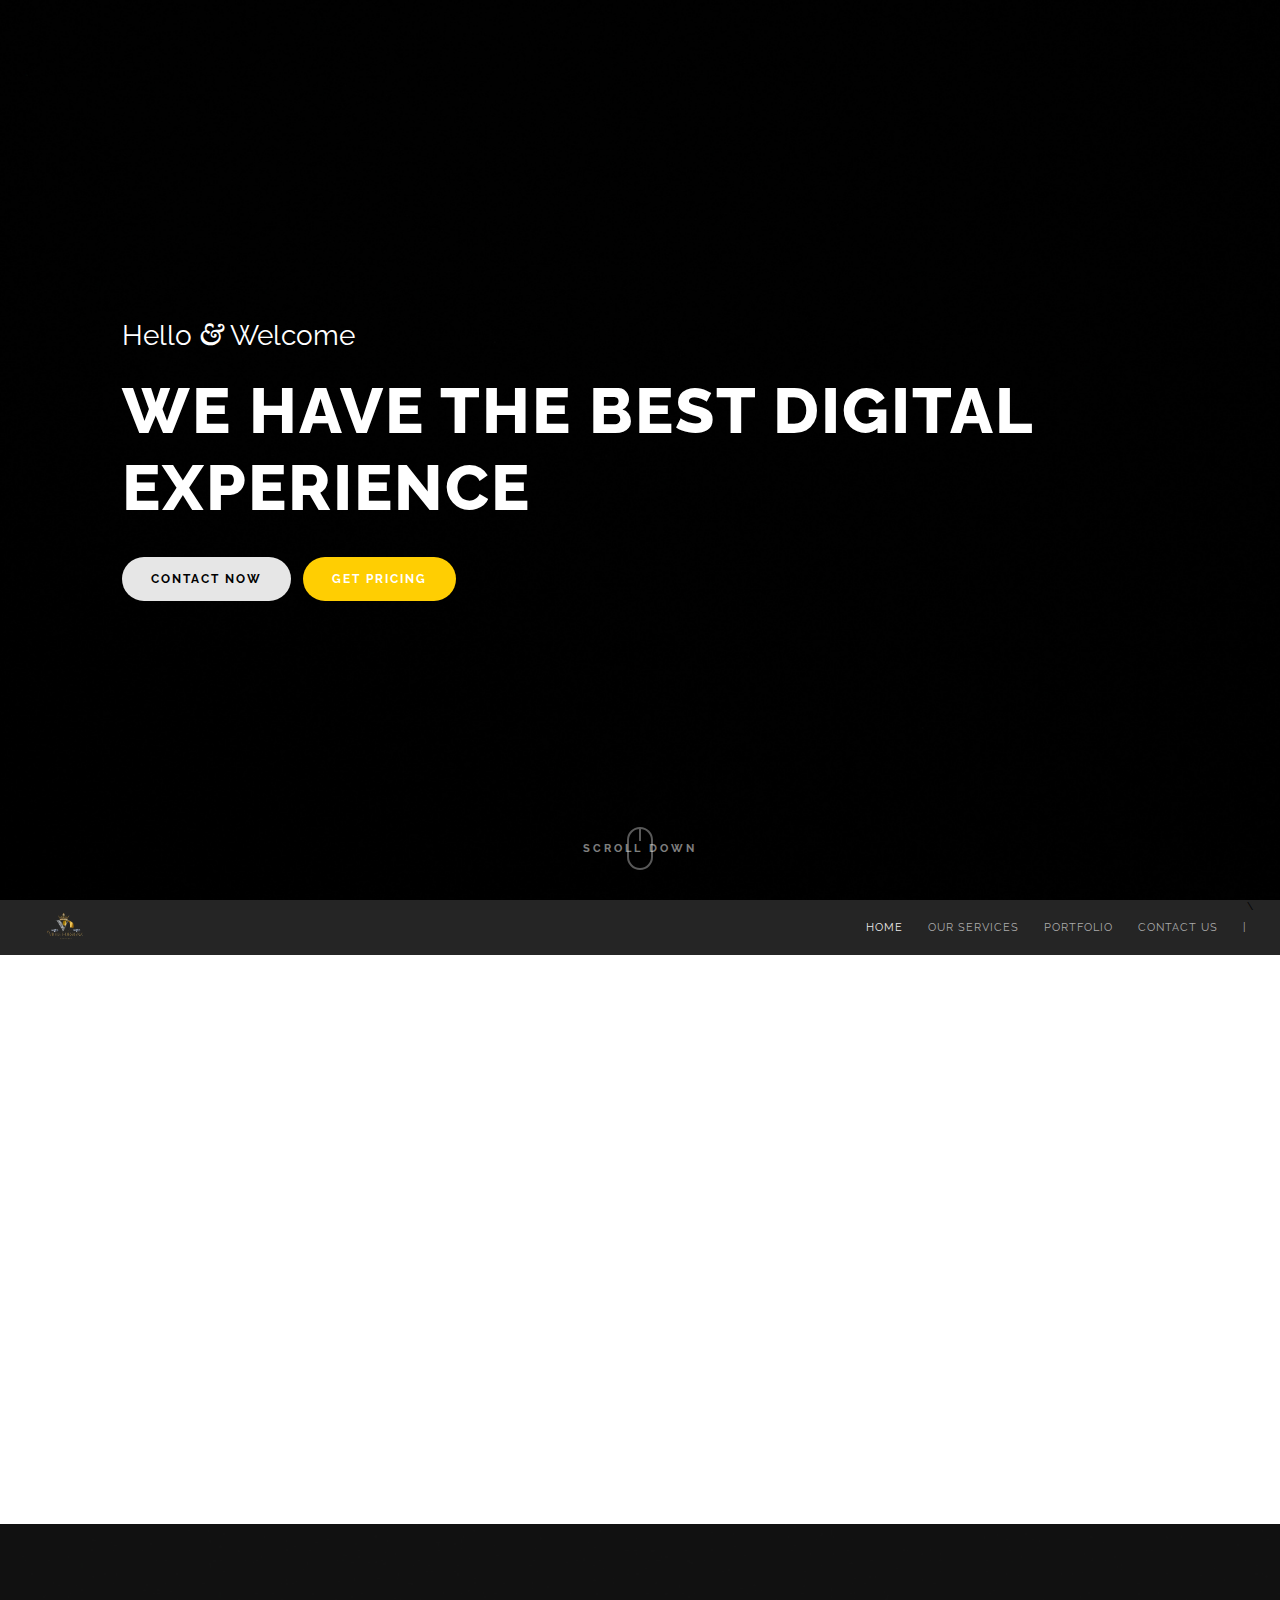
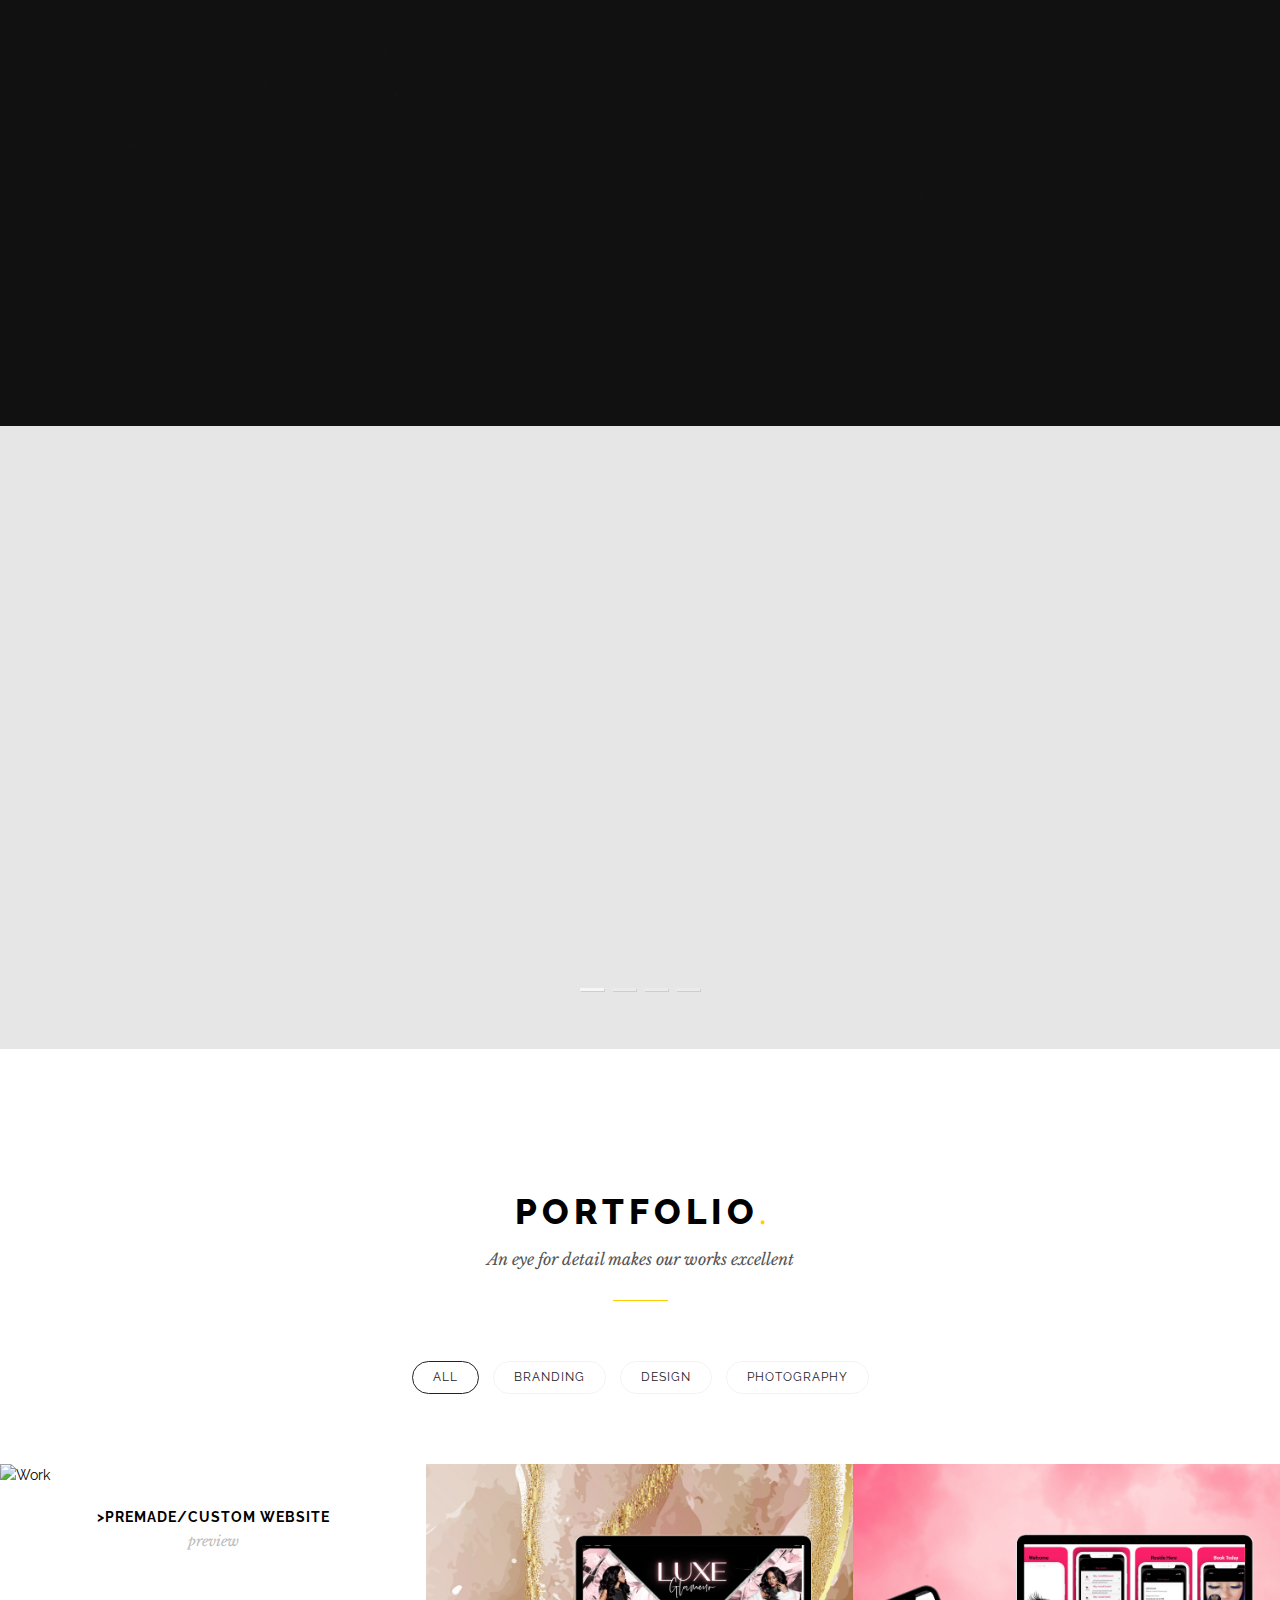
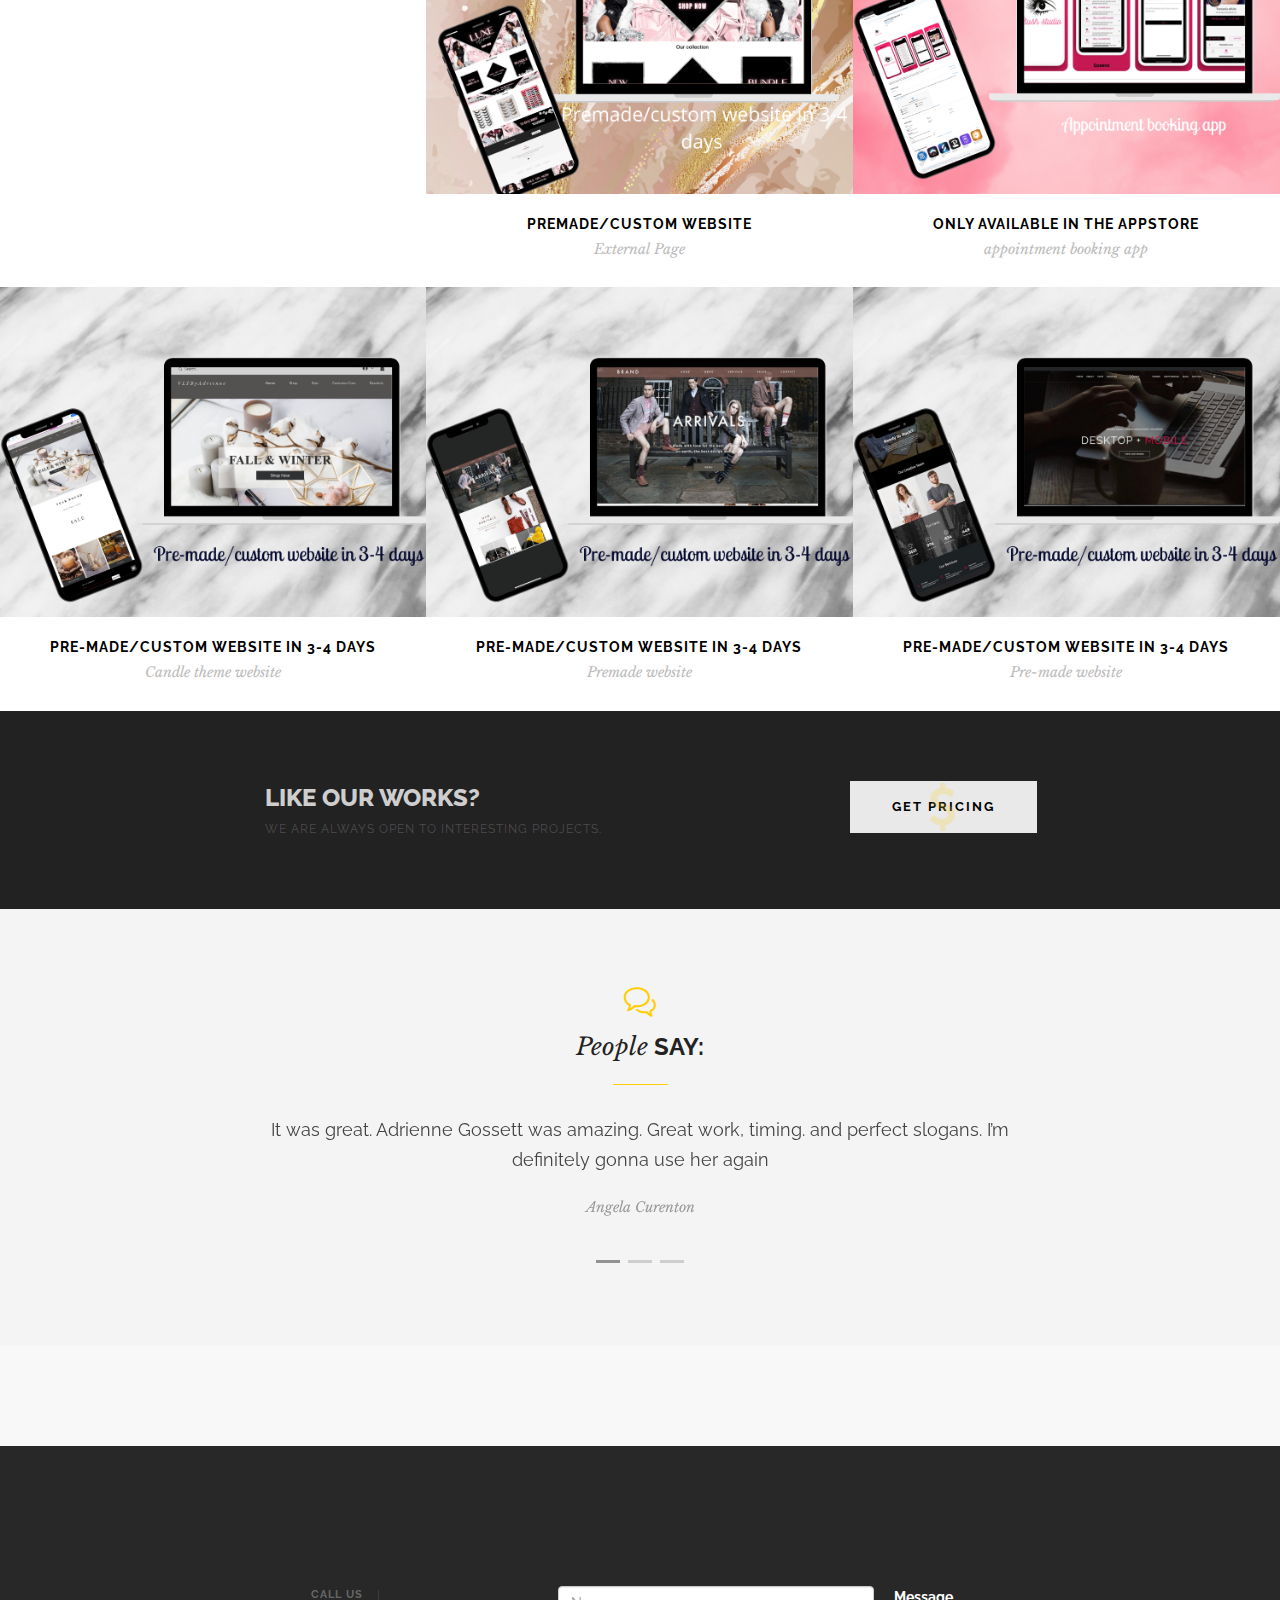
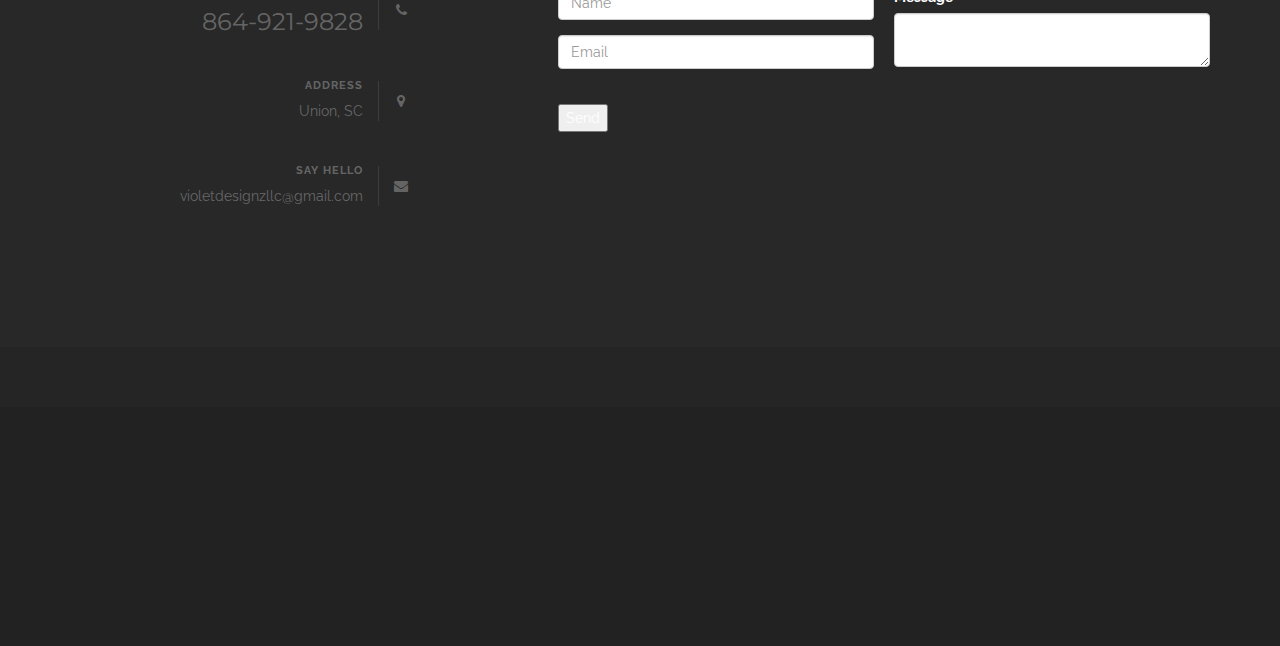
==== commit c6aea5eb: "Update index.html" ====
--- a/index.html
+++ b/index.html
@@ -131,8 +131,7 @@
                         <li class="active"><a href="#home">Home</a></li>
                         <li><a href="#team">Our services</a></li>
                         <li><a href="#portfolio">Portfolio</a></li>
-                        <li><a href="pricing.html">Pricing</a></li>
-                         <li><a href="ui-forms.html">Contact us</a></li>
+\                         <li><a href="ui-forms.html">Contact us</a></li>
                         <li class="hidden-xs hidden-sm hidden-md"><a>|</a></li>
 
 
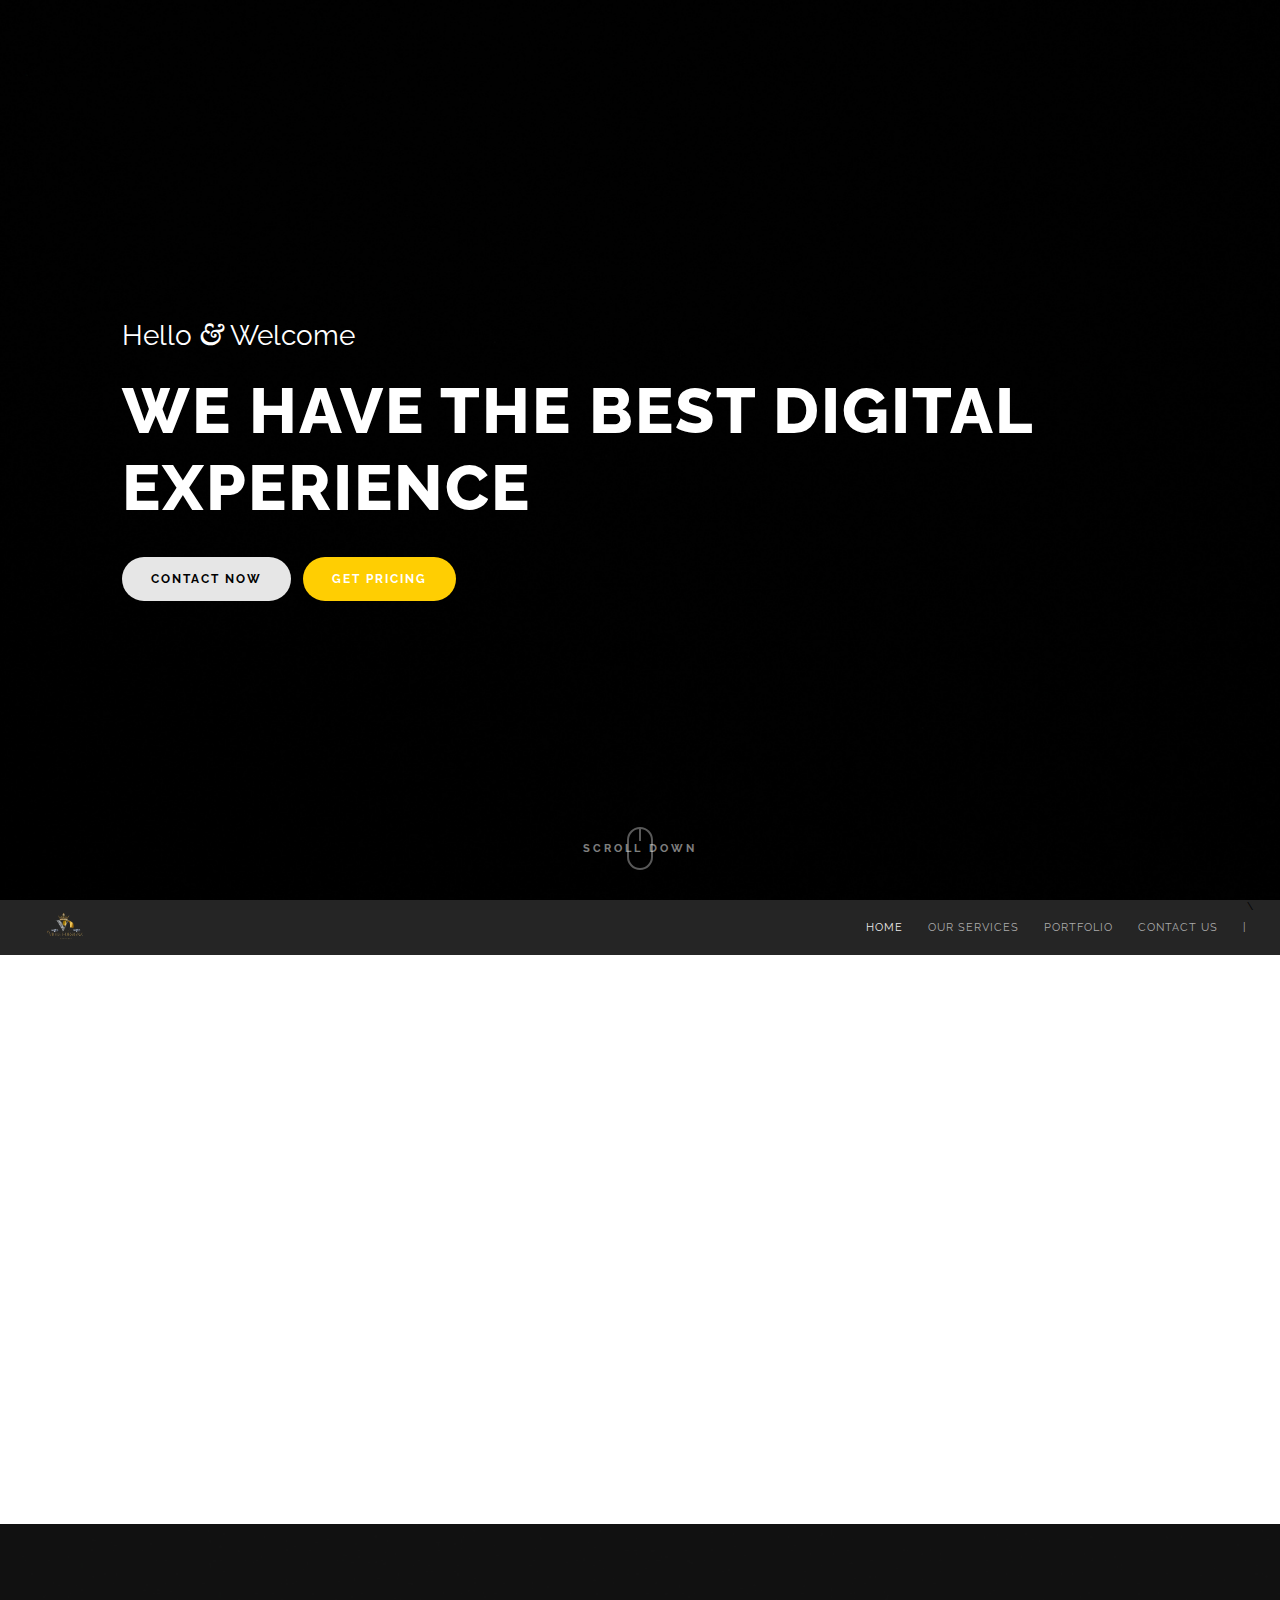
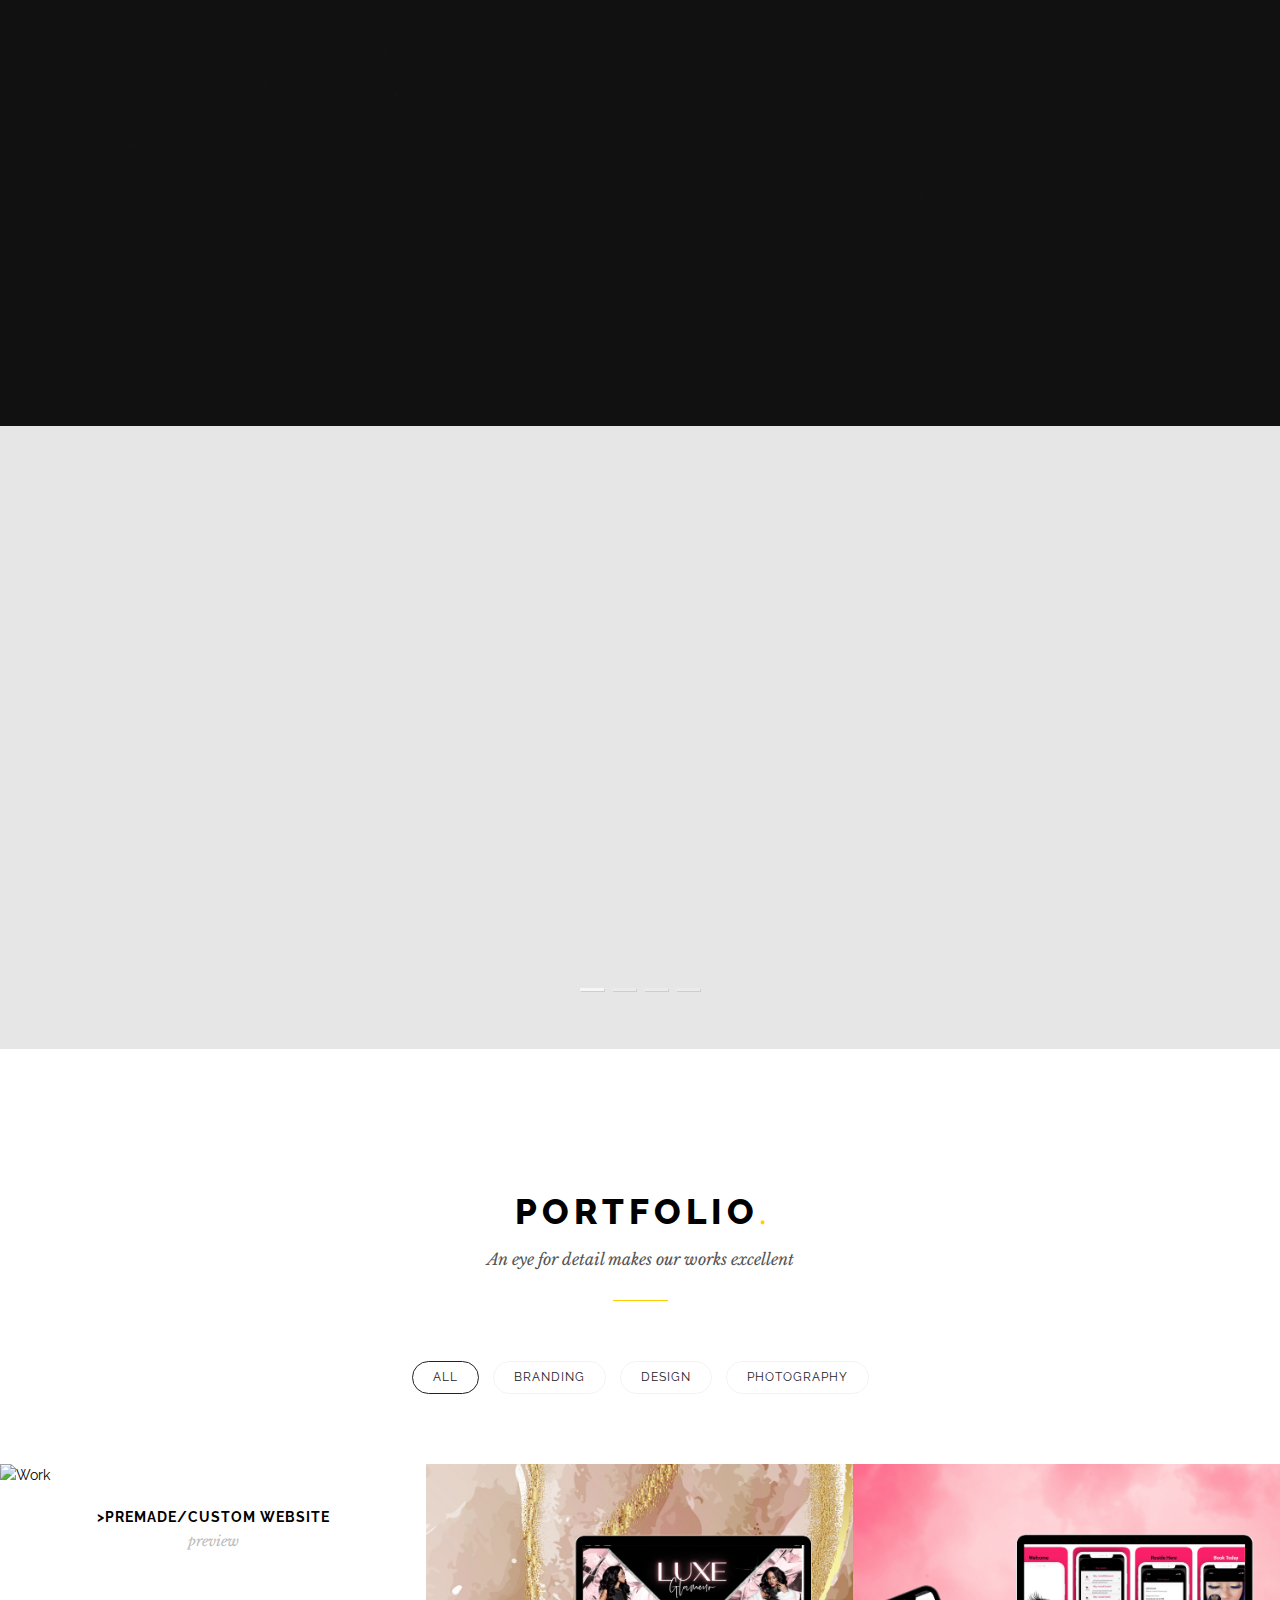
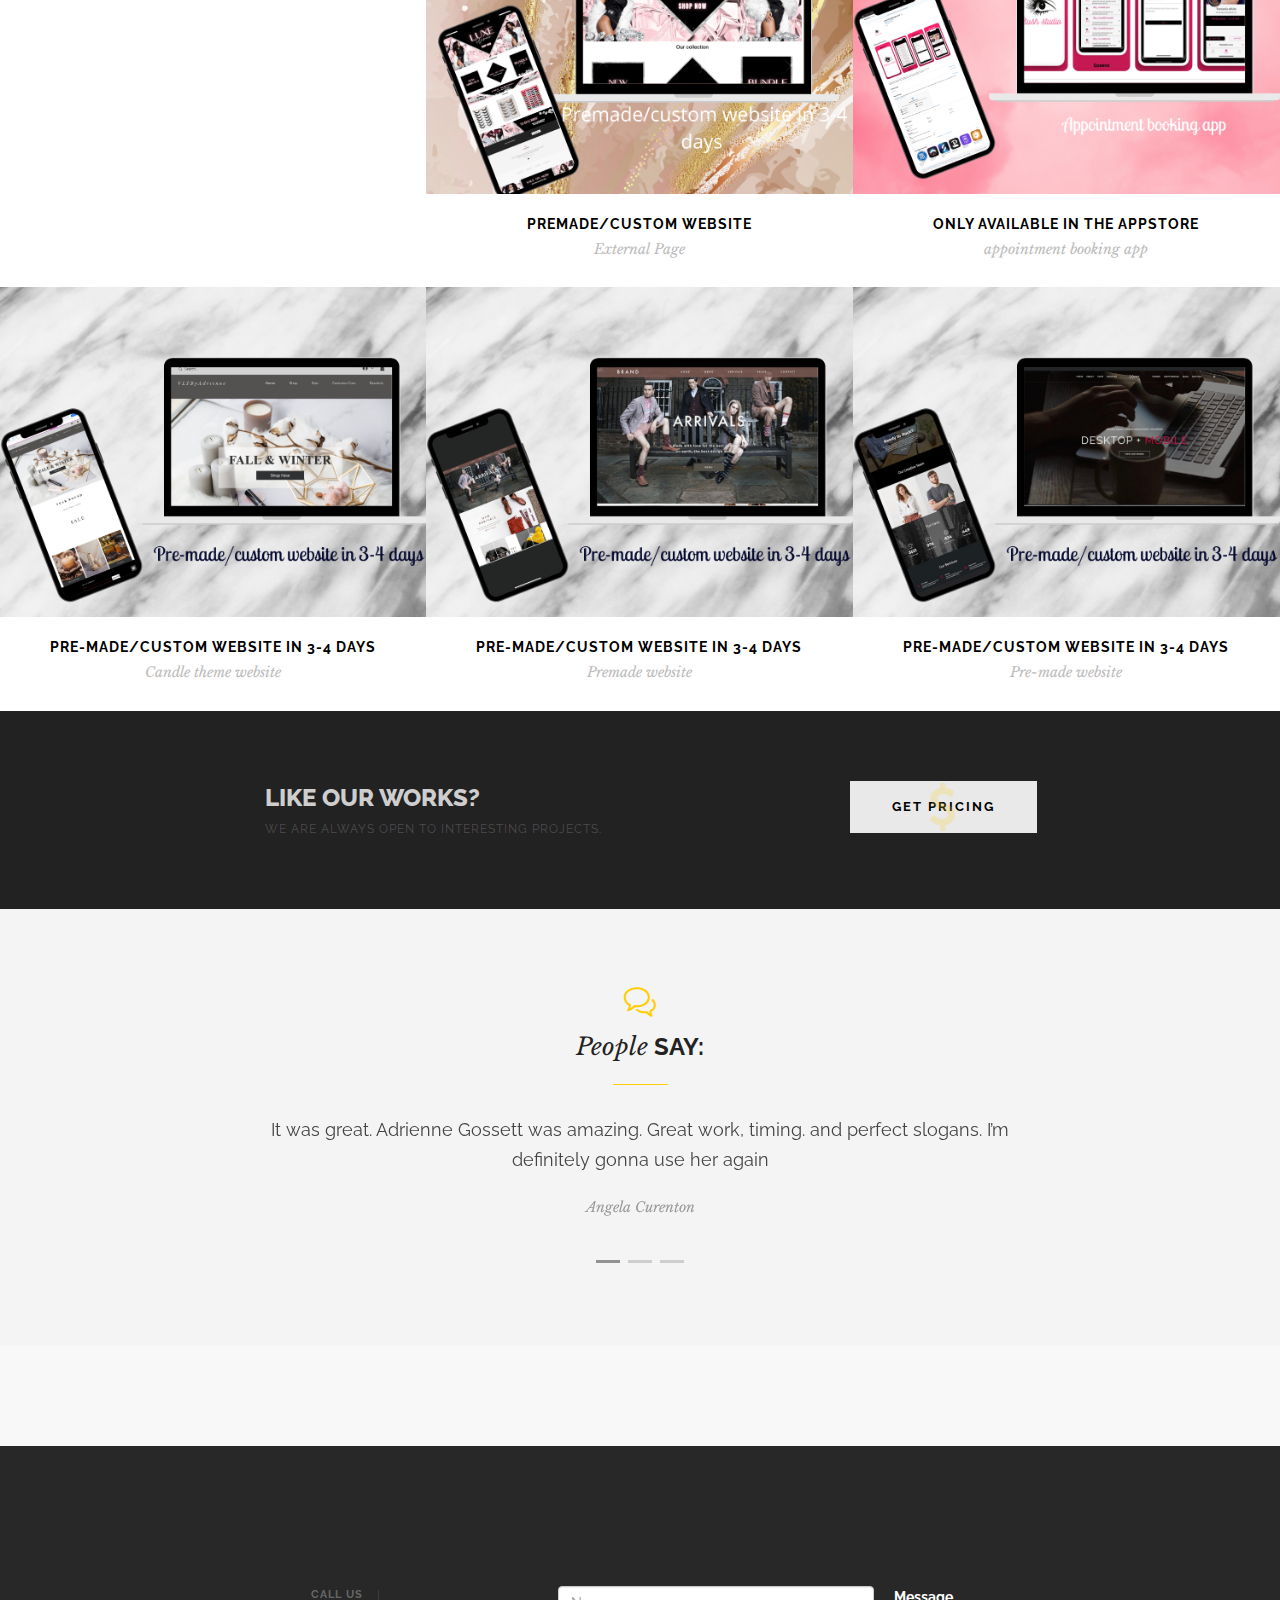
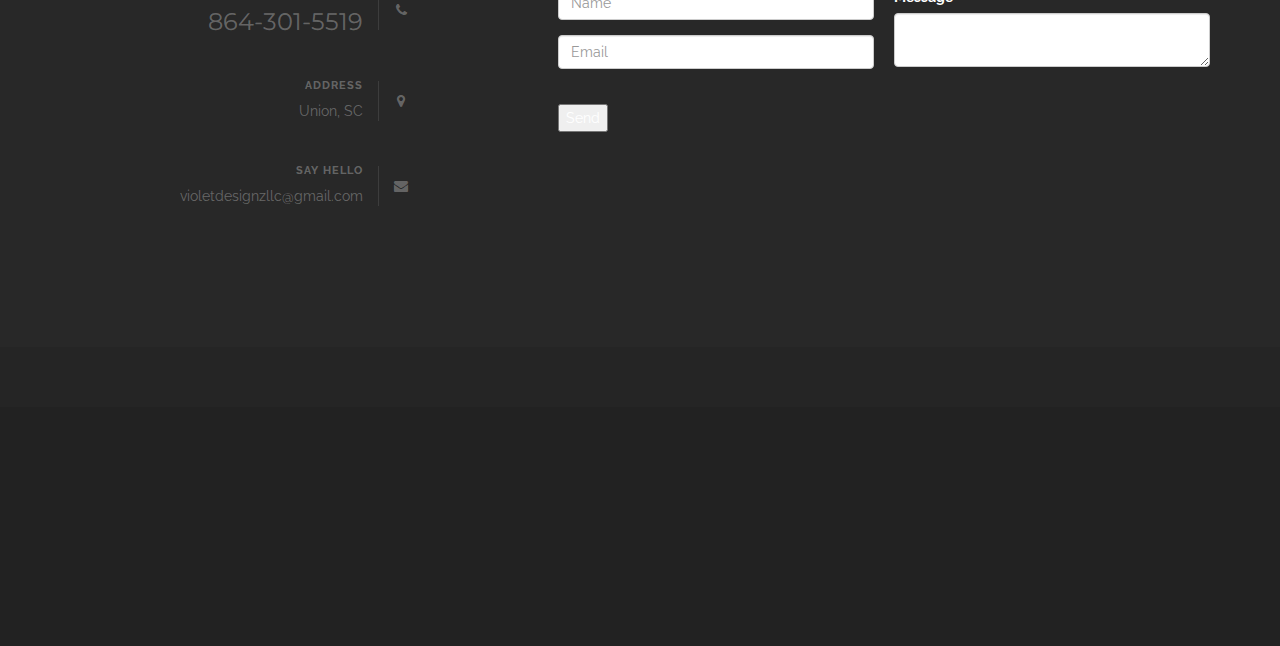
==== commit d8c7b78b: "Update index.html" ====
--- a/index.html
+++ b/index.html
@@ -873,7 +873,7 @@
                                 
                                 <div class="ci-title">Call Us</div>
                                 
-                                <div class="ci-phone">864-921-9828</div>
+                                <div class="ci-phone">864-301-5519</div>
                                 
                             </div>
                             <!-- End Phone -->
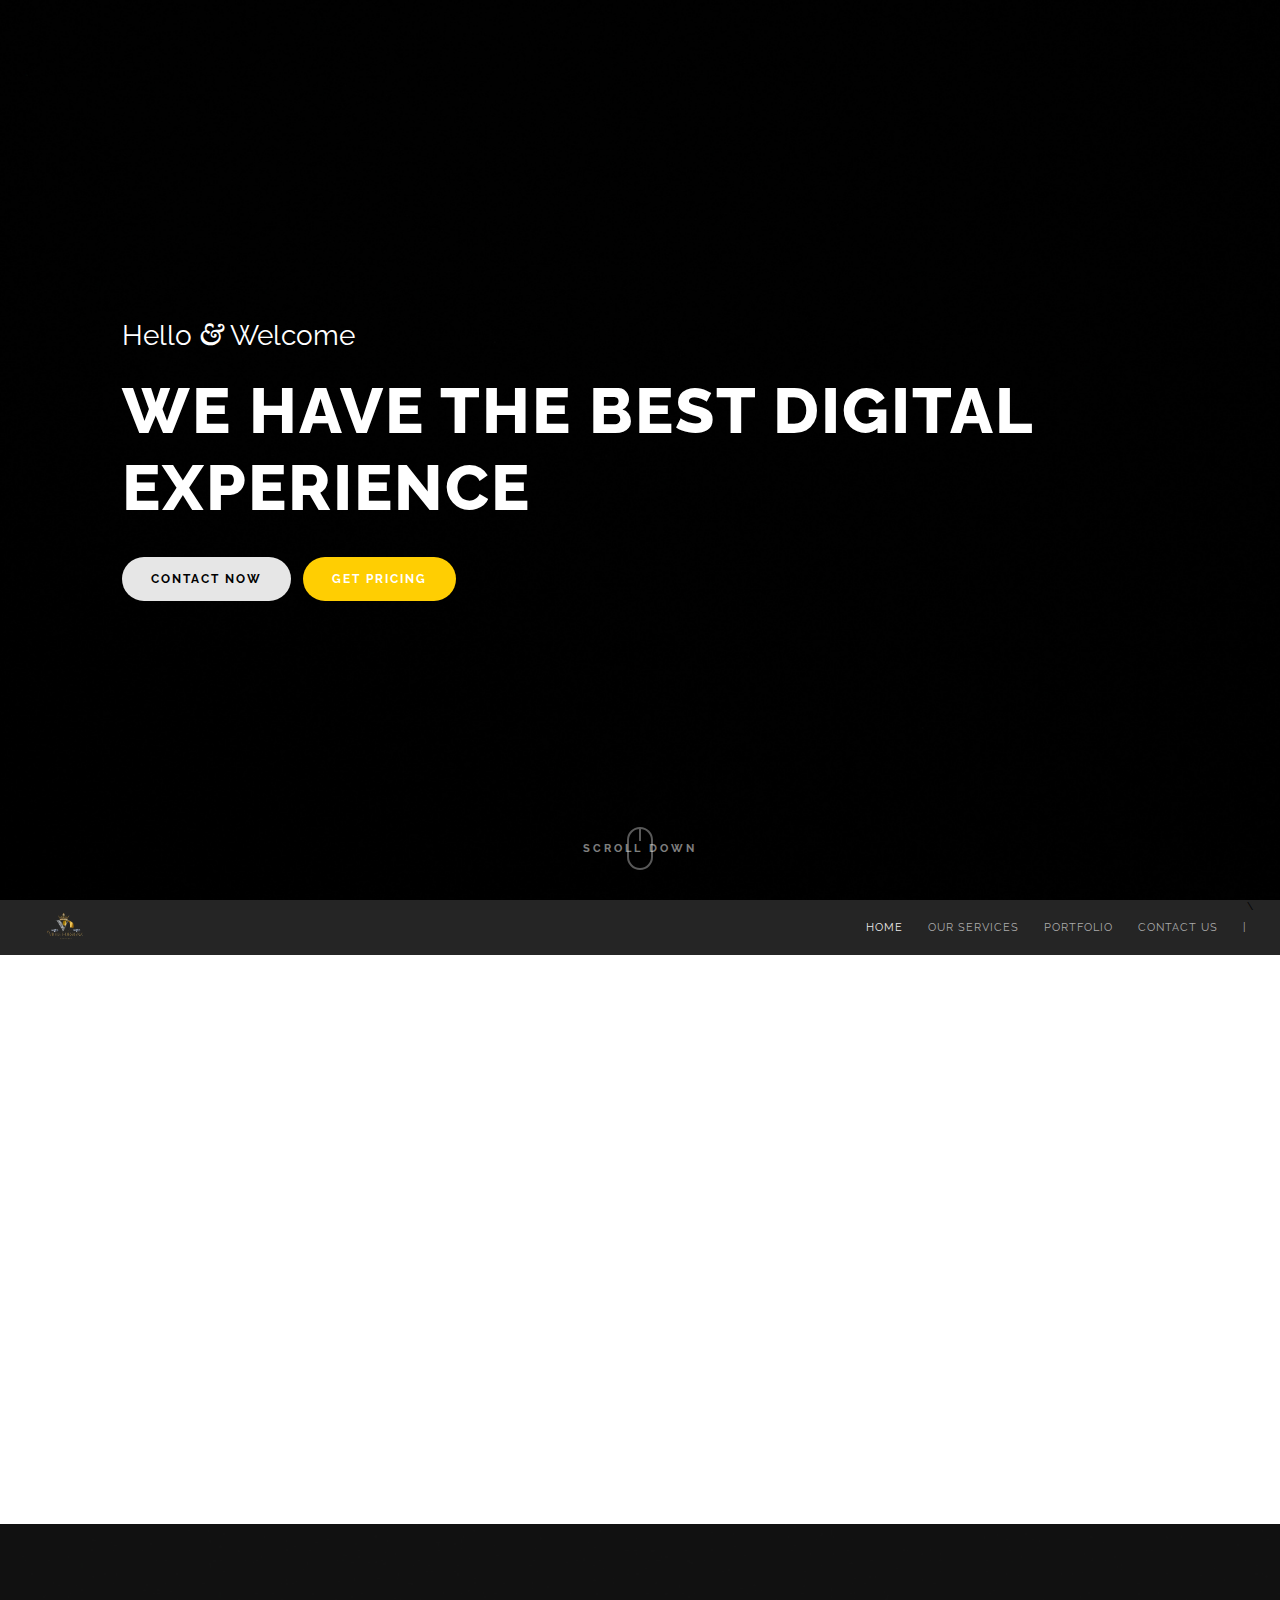
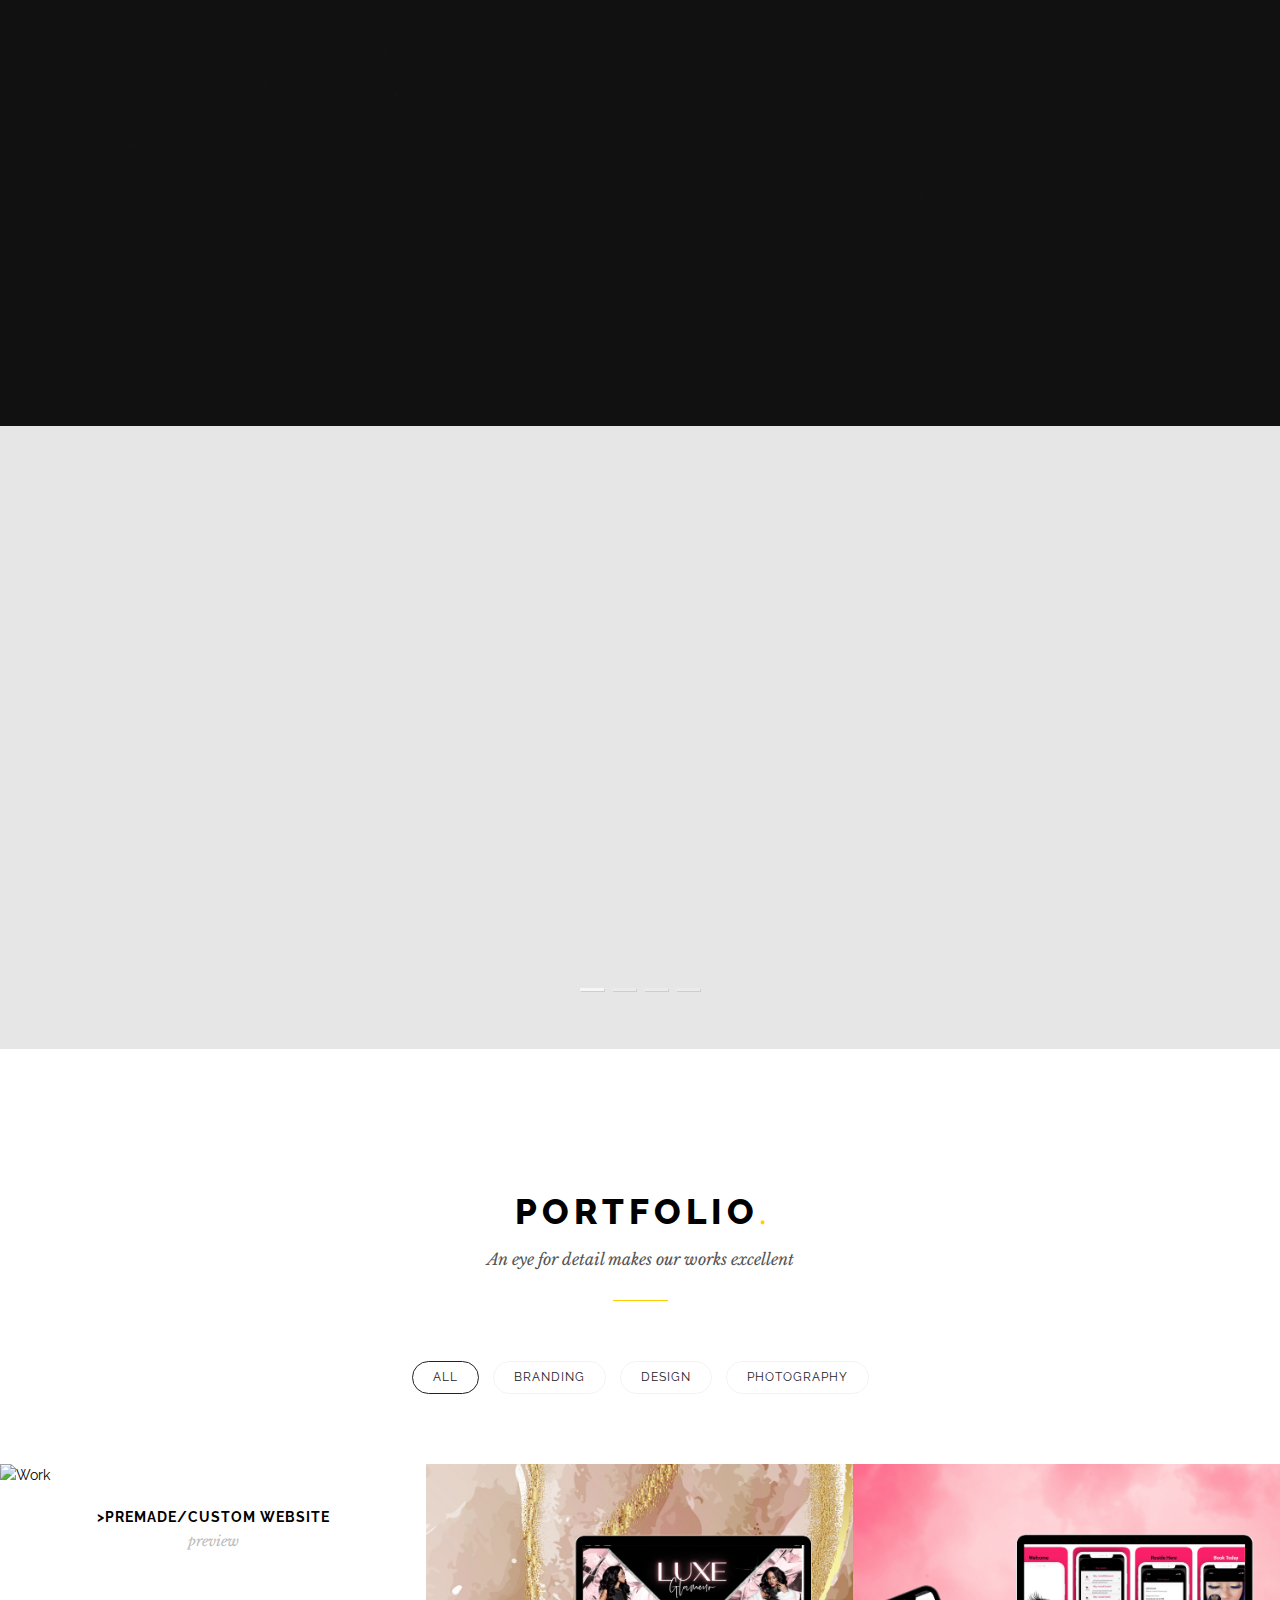
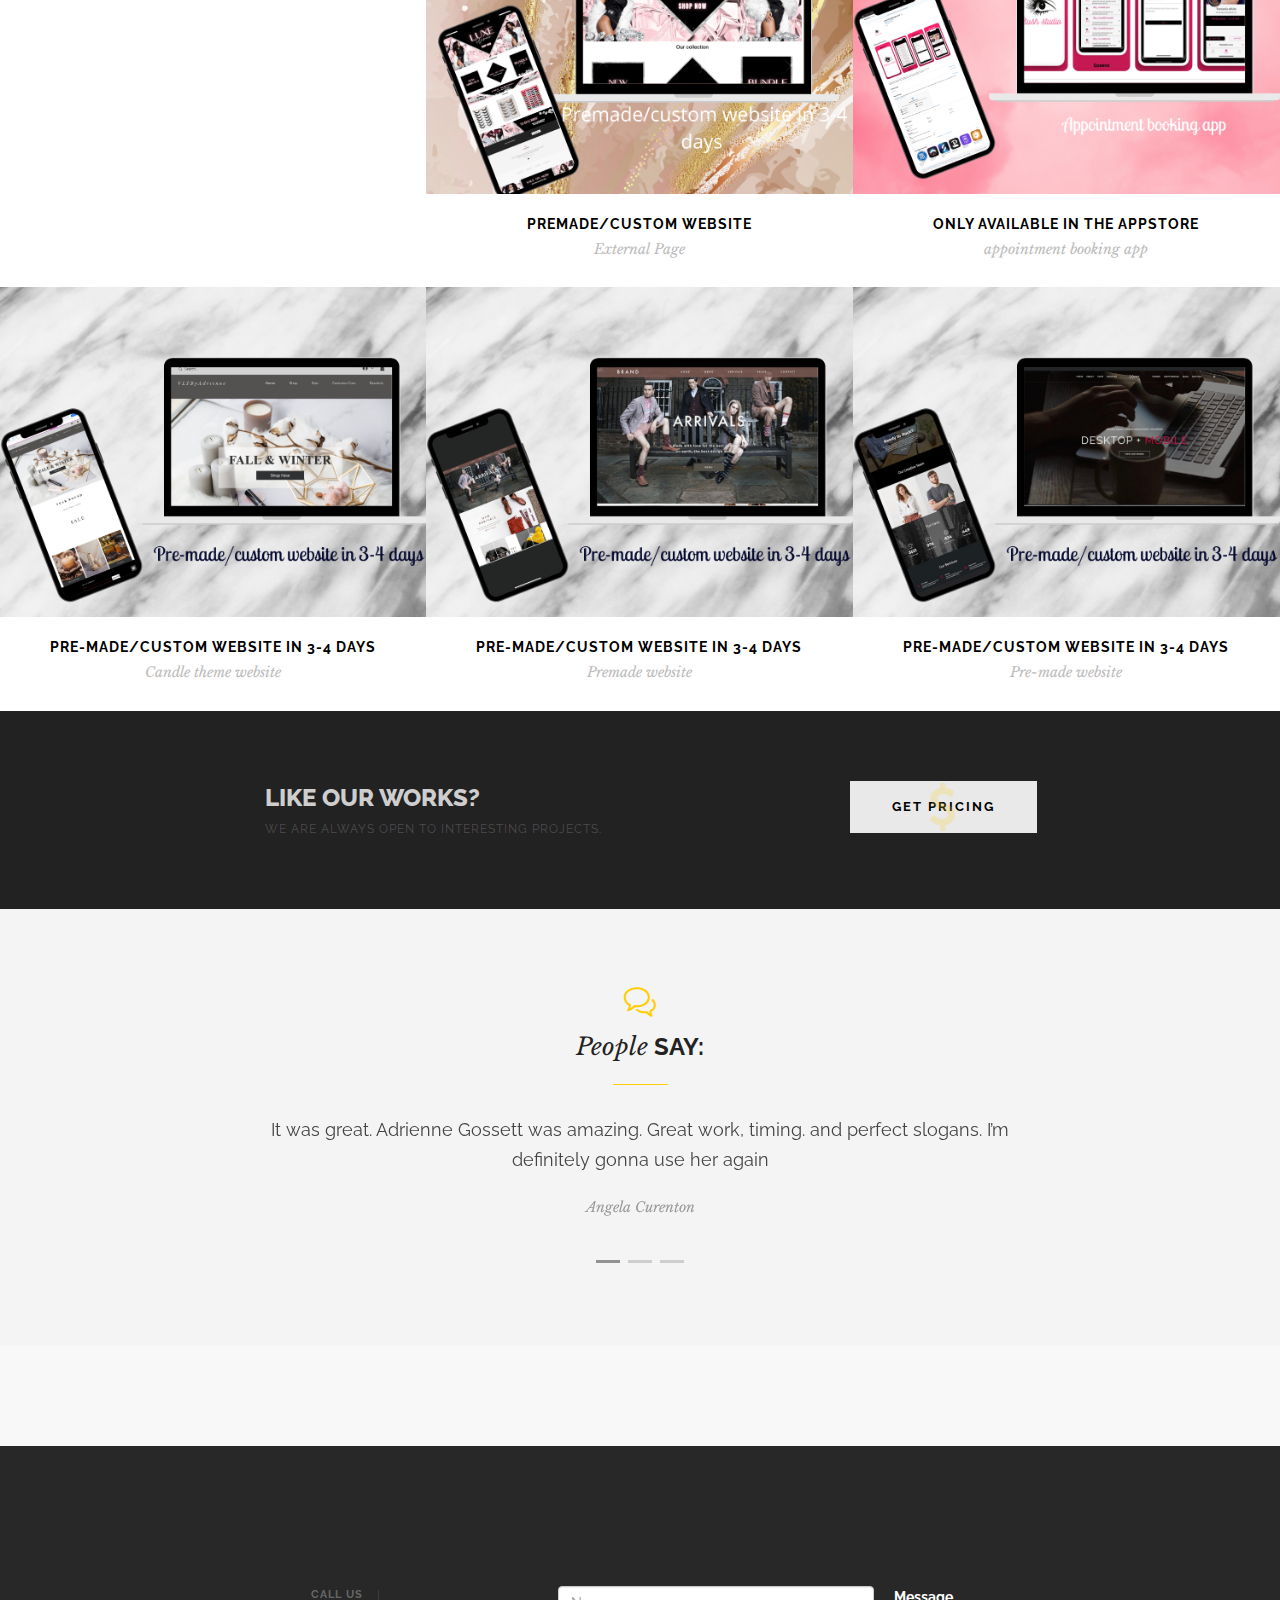
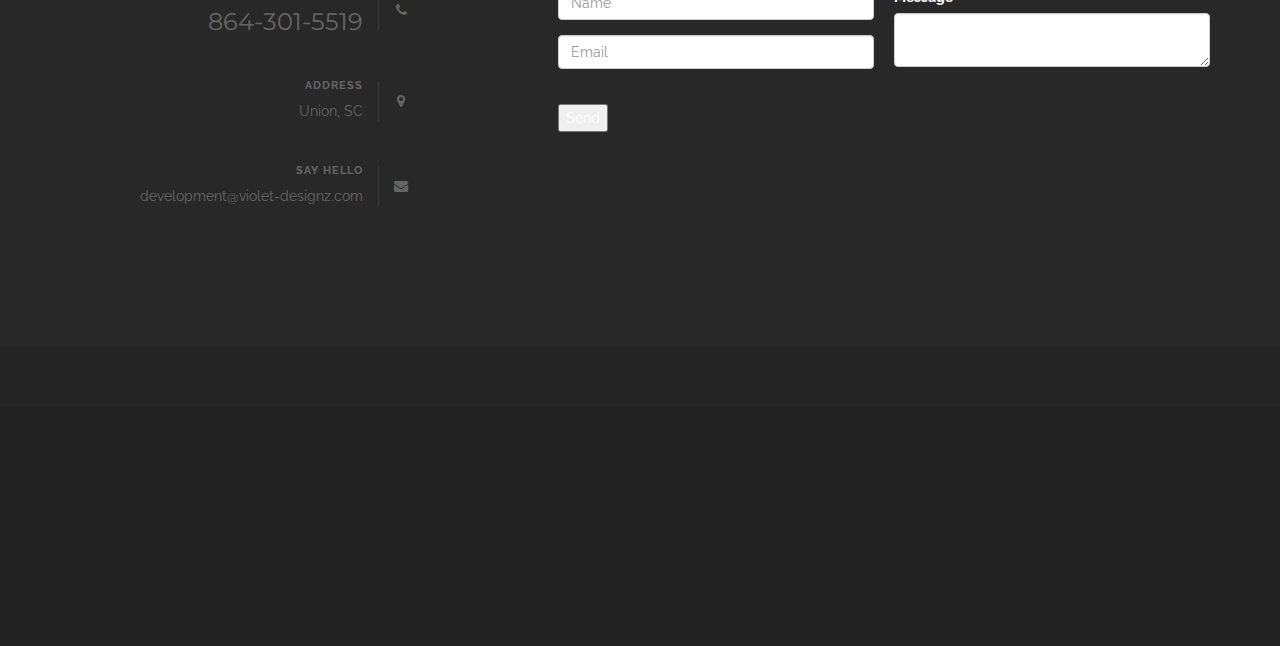
==== commit 7fdce537: "Update index.html" ====
--- a/index.html
+++ b/index.html
@@ -905,7 +905,7 @@
                                 
                                 <div class="ci-title">Say Hello</div>
                                 
-                                <div class="ci-text"><a href="violetdesignzllc@gmail.com">violetdesignzllc@gmail.com</a></div>
+                                <div class="ci-text"><a href="development@violet-designz.com">development@violet-designz.com</a></div>
                                 
                             </div>
                             <!-- End Email -->
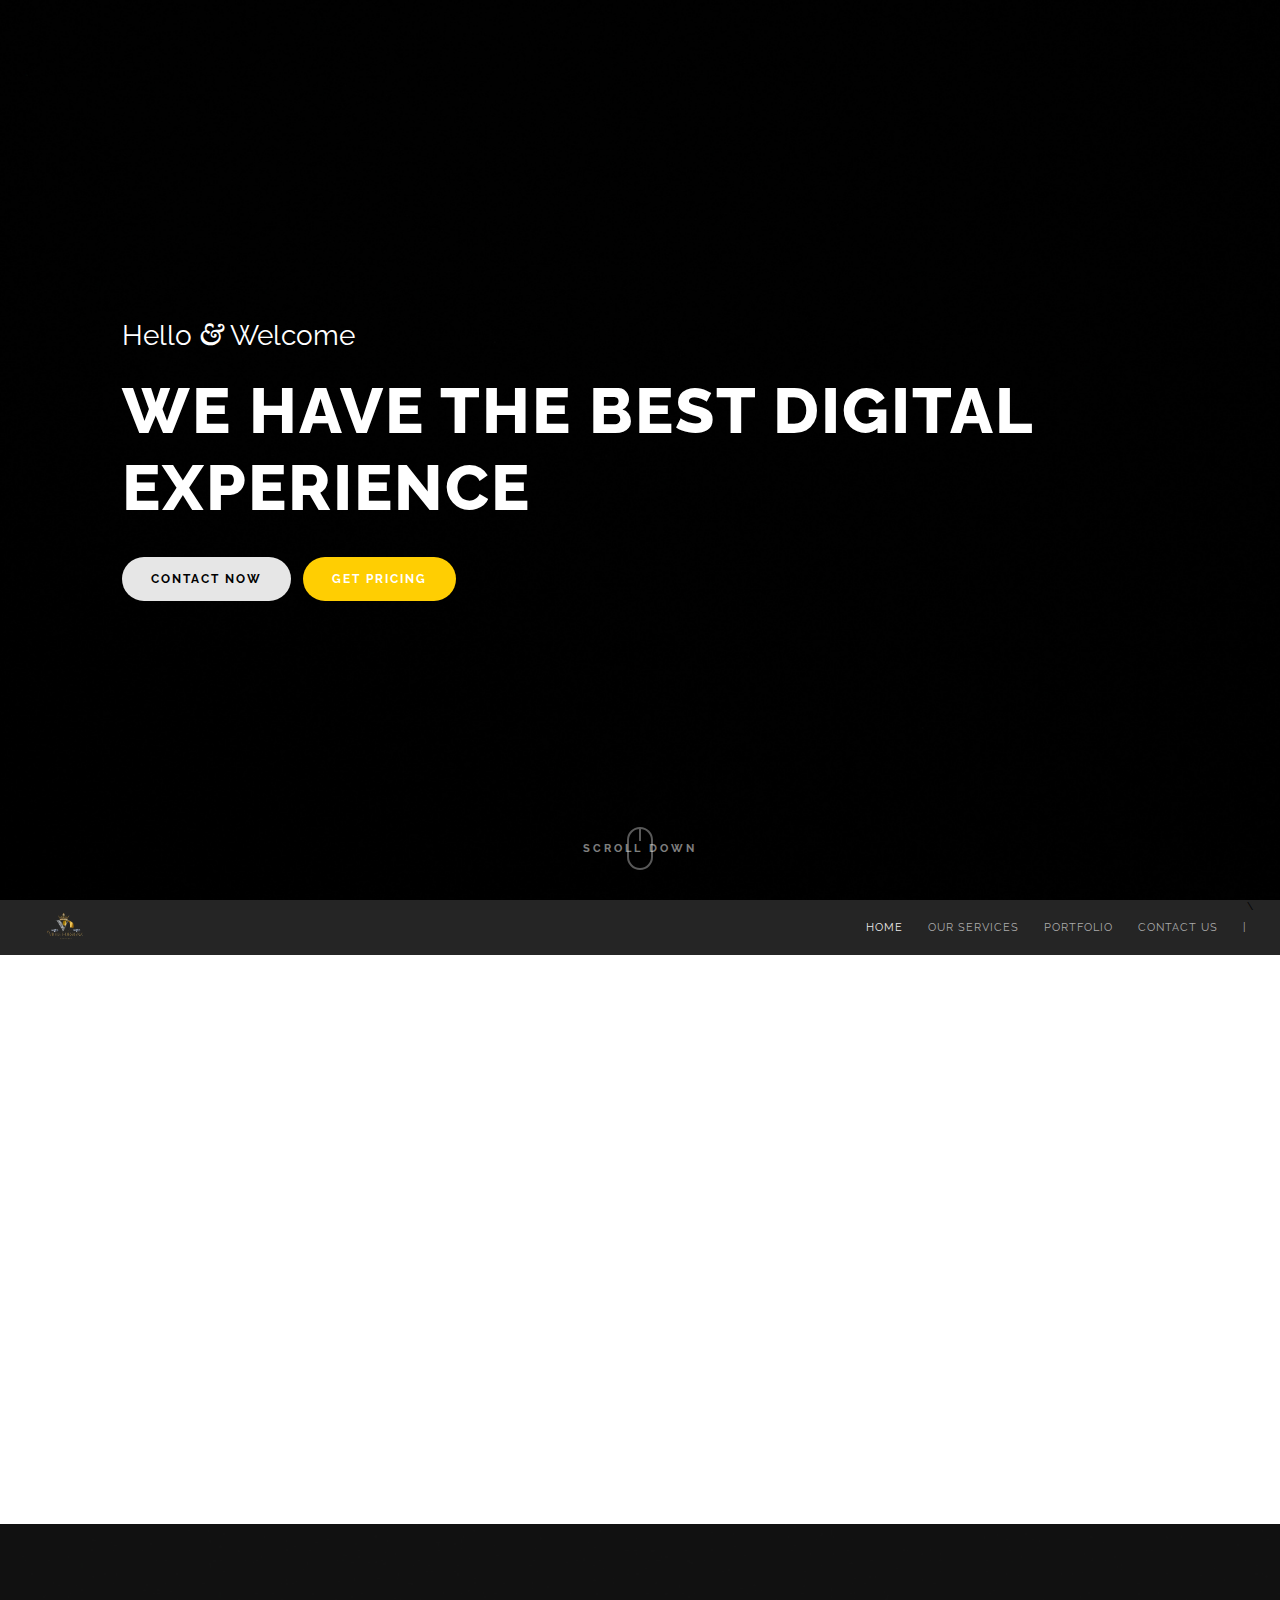
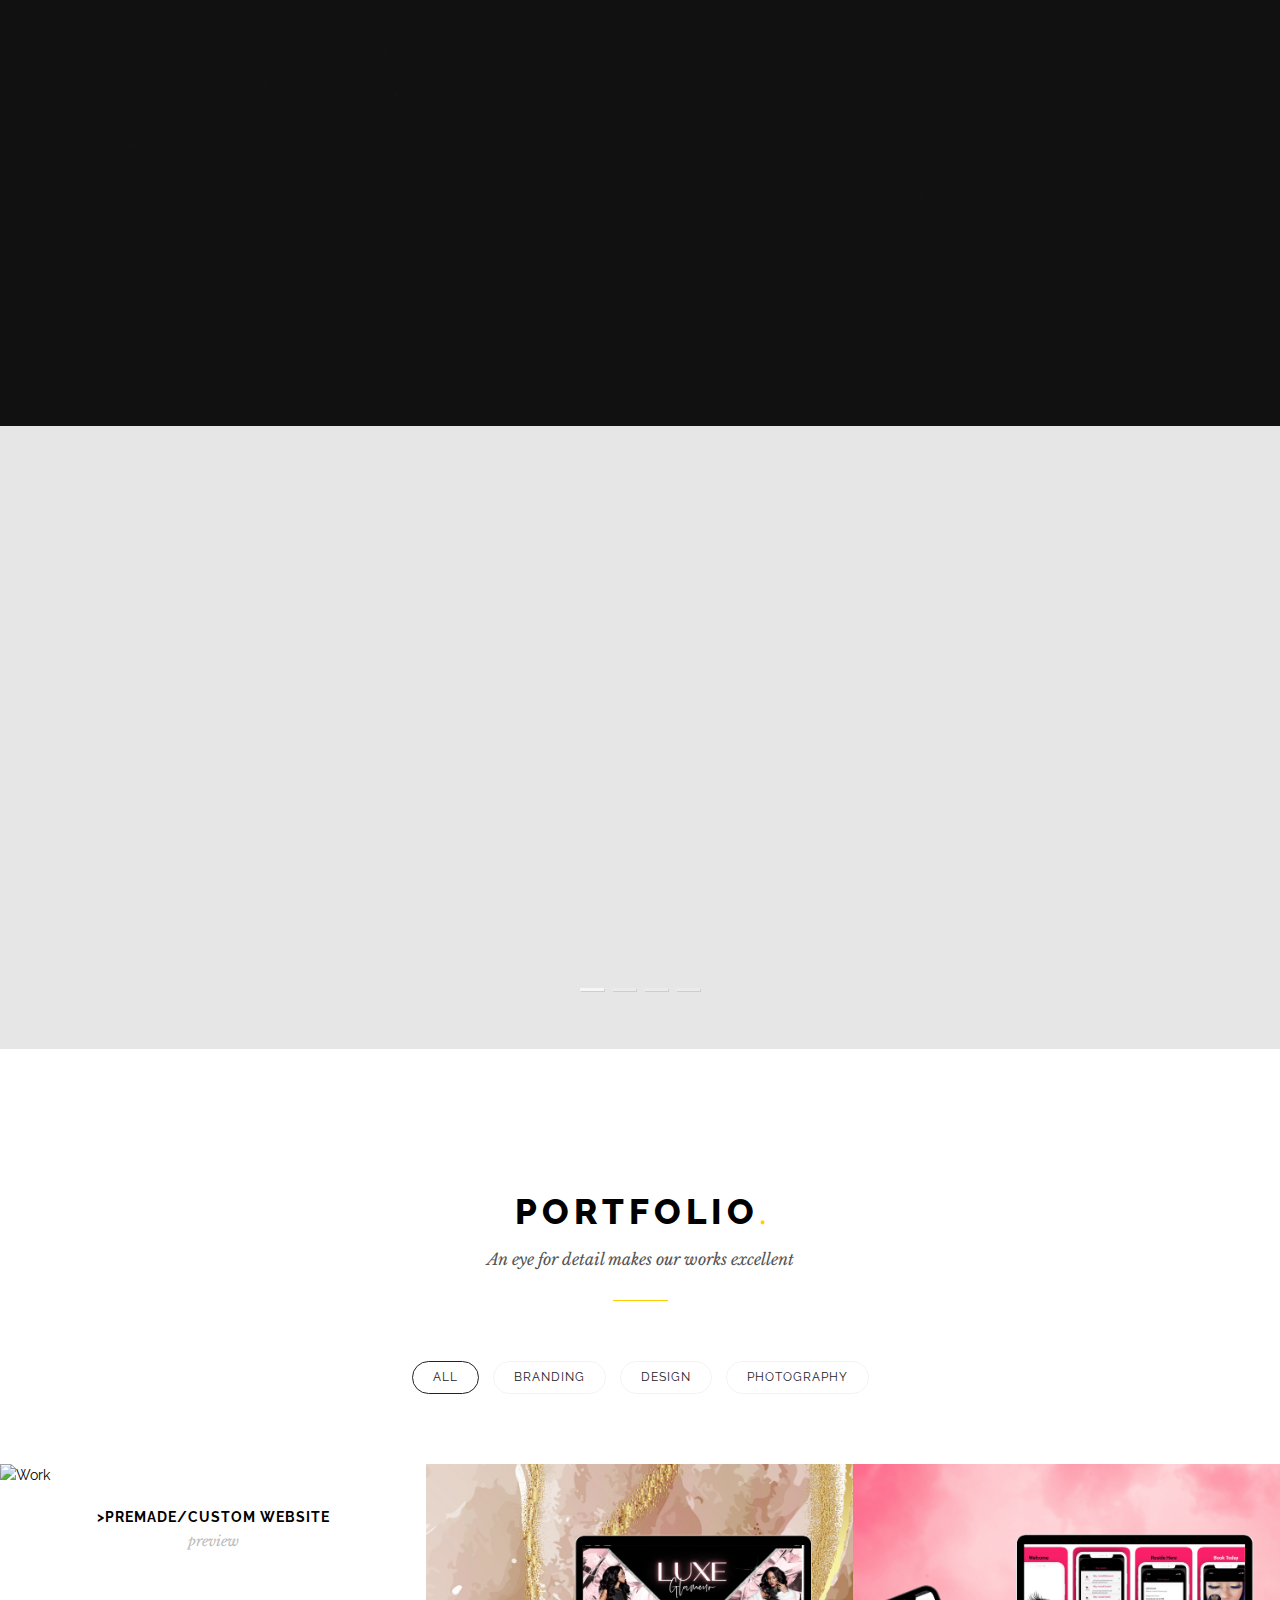
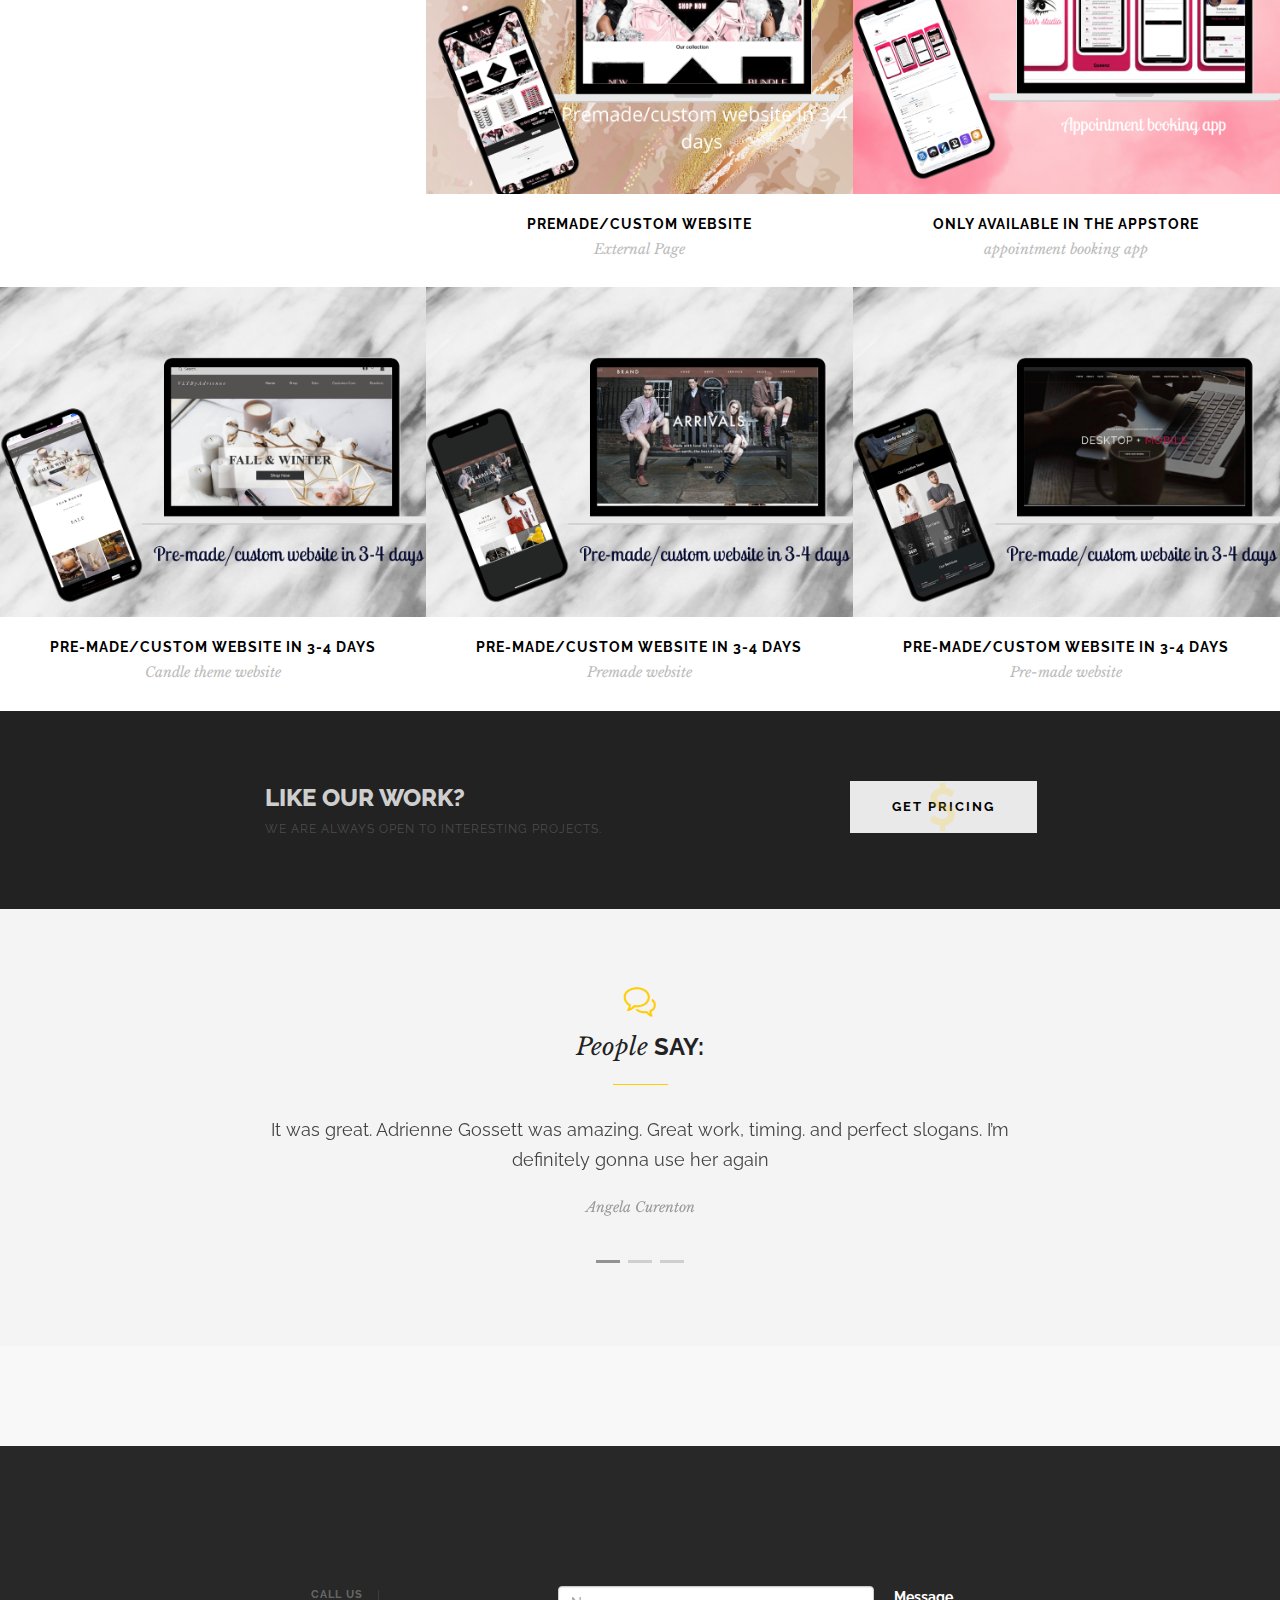
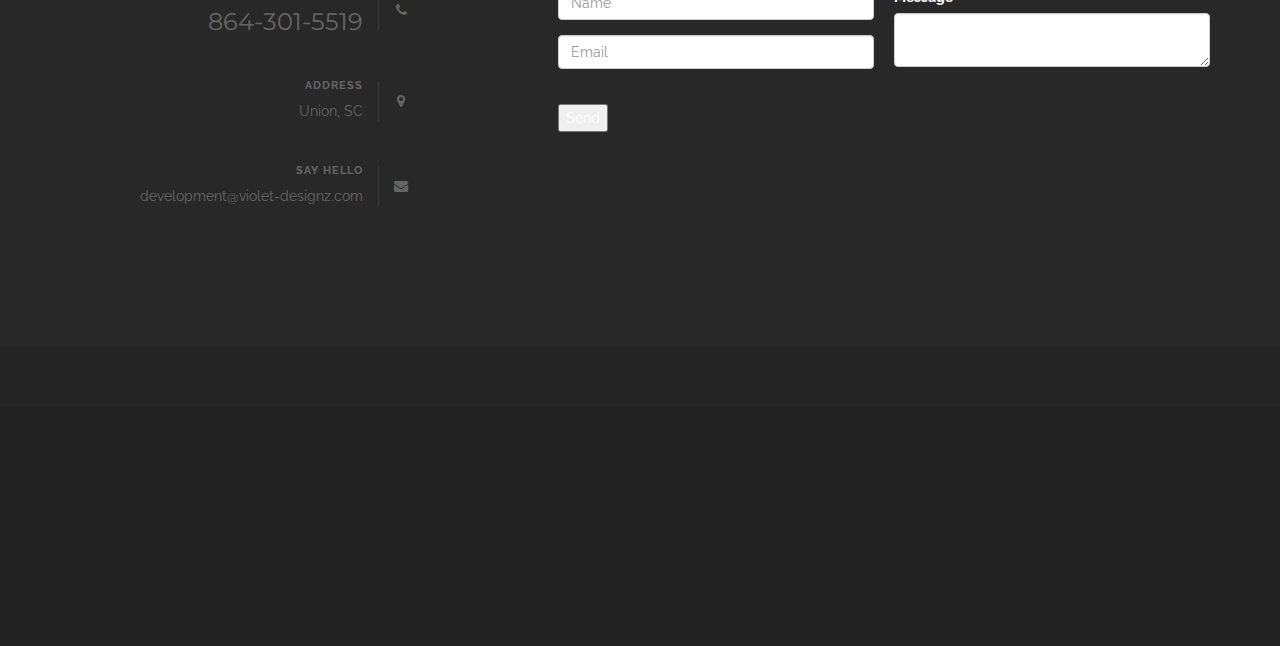
==== commit 2c5d99a6: "Update index.html" ====
--- a/index.html
+++ b/index.html
@@ -685,7 +685,7 @@
                 <div class="col-md-8 col-lg-6 col-lg-offset-2 banner-text">
 
                     <!-- Text -->
-                    <h3 class="banner-heading">Like Our Works?</h3>
+                    <h3 class="banner-heading">Like Our Work?</h3>
 
                     <div class="banner-decription">
                         We are always open to interesting projects.
@@ -898,7 +898,7 @@
                                 
                                 <!-- Icon -->
                                 <div class="ci-icon">
-                                    <a href="violetdesignzllc@gmail.com">
+                                    <a href="development@violet-designz.com">
                                         <i class="fa fa-envelope"></i>
                                     </a>
                                 </div>
